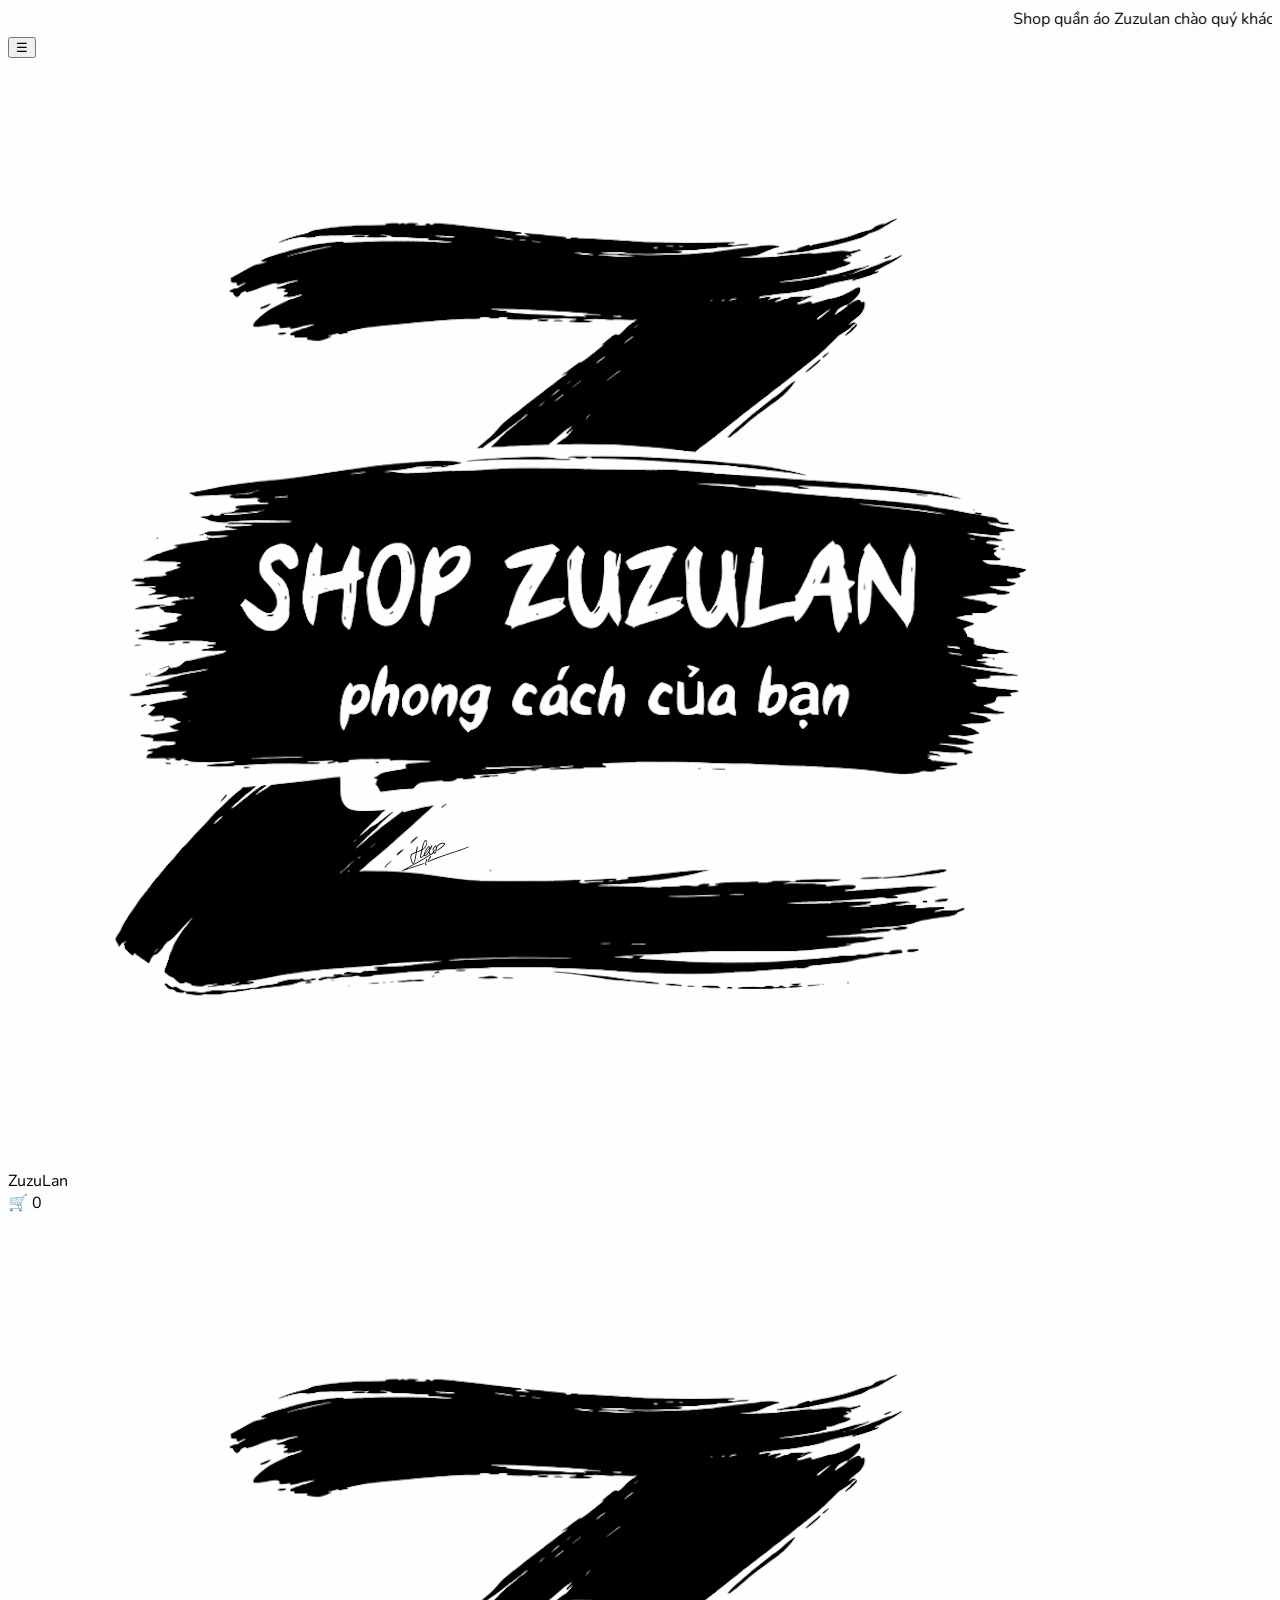
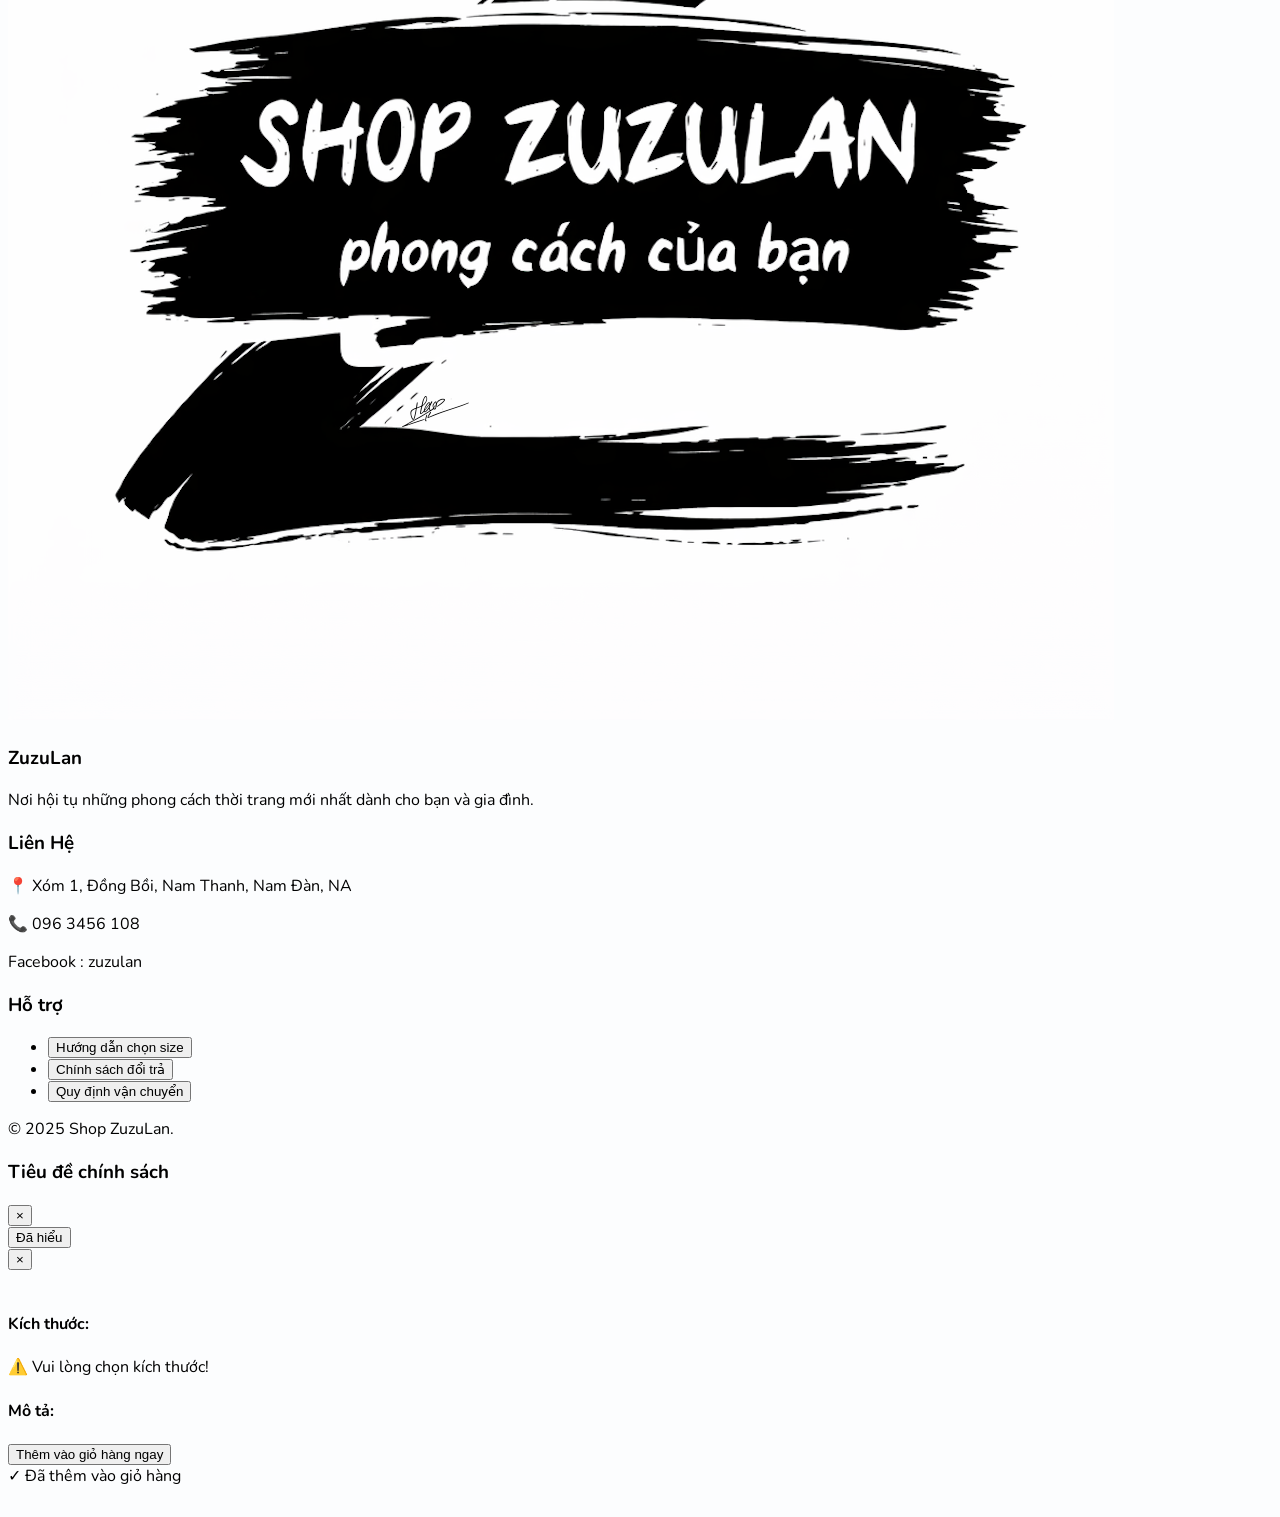
==== index.html @ a2e3ffab "fix price" ====
<!DOCTYPE html>
<html lang="vi">
<head>
    <meta charset="UTF-8">
    <meta name="viewport" content="width=device-width, initial-scale=1.0">
    <title>Shop ZuzuLan - Thời trang mọi lứa tuổi</title>
    
    <!-- Tailwind CSS -->
    <script src="https://cdn.tailwindcss.com"></script>
    
    <!-- Chart.js -->
    <!-- <script src="https://cdn.jsdelivr.net/npm/chart.js"></script> -->

    <!-- Google Fonts -->
    <link rel="preconnect" href="https://fonts.googleapis.com">
    <link rel="preconnect" href="https://fonts.gstatic.com" crossorigin>
    <link href="https://fonts.googleapis.com/css2?family=Nunito:wght@400;600;700&family=Playfair+Display:ital,wght@0,400;0,700;1,400&display=swap" rel="stylesheet">

    <!-- Cấu hình Tailwind -->
    <script>
        tailwind.config = {
            theme: {
                extend: {
                    colors: {
                        primary: '#5dade2',
                        primaryDark: '#2e86c1',
                        secondary: '#34495e',
                        bgLight: '#fcfdfe',
                        accent: '#ff6b6b',
                    },
                    fontFamily: {
                        sans: ['Nunito', 'sans-serif'],
                        serif: ['Playfair Display', 'serif'],
                    }
                }
            }
        }
    </script>

    <style>
        body { font-family: 'Nunito', sans-serif; background-color: #fcfdfe; }
        .chart-container { position: relative; width: 100%; max-width: 600px; margin: 0 auto; height: 300px; }
        .no-scrollbar::-webkit-scrollbar { display: none; }
        .no-scrollbar { -ms-overflow-style: none; scrollbar-width: none; }
        
        .thumb-selected { 
            border-color: #5dade2 !important; 
            transform: scale(1.1); 
            opacity: 1;
        }
        .thumb-item {
            opacity: 0.7;
            transition: all 0.2s;
        }
        .thumb-item:hover {
            opacity: 1;
        }
        
        /* CSS NÚT SIZE */
        .size-btn {
            border: 1px solid #ddd;
            padding: 8px 16px;
            border-radius: 8px;
            cursor: pointer;
            transition: all 0.2s;
            font-weight: bold;
            color: #666;
            background-color: #fff;
            white-space: nowrap;
        }
        .size-btn:hover {
            border-color: #5dade2;
            color: #5dade2;
            background-color: #f0f9ff;
        }
        .size-btn.active {
            background-color: #5dade2;
            color: white;
            border-color: #5dade2;
            box-shadow: 0 2px 4px rgba(93, 173, 226, 0.4);
        }

        #toast { transition: all 0.3s ease-in-out; }



        /* --- Ảnh Hiển Thị Hết --- */
        /* @media (max-width: 640px) {
            .hero-bg {
                /* Hiển thị 100% chiều rộng, chiều cao tự động */
                /* background-size: 100% auto;  */
                /* Đẩy ảnh lên trên cùng */
                /* background-position: center top;  */
                /* Nếu ảnh banner màu sáng, đổi màu chữ thành đen để dễ đọc */
                /* color: #333 !important; */ 
            /* }
        } */
        
        .hero-overlay {
            position: absolute;
            inset: 0;
            /* background-color: rgba(0, 0, 0, 0.5); */
            /* Thay màu xám cũ bằng Gradient Xanh Tím */
            background: linear-gradient(to bottom, rgba(93, 173, 226, 0.3), rgba(74, 0, 224, 0.8));
            border-radius: 1.5rem;
        }
        
        .hero-content {
            position: relative;
            z-index: 10;
        }

        .category-text {
            font-size: 1.125rem !important;
        }
        @media (min-width: 768px) {
            .category-text {
                font-size: 1.5rem !important;
            }
        }

        /* MENU MOBILE */
        #mobile-menu {
            width: 100%;
            background-color: white;
            border-top: 1px solid #eee;
            border-bottom: 1px solid #eee;
        }
        
        #mobile-menu.hidden {
            display: none;
        }
        
        .mobile-nav-link {
            display: block;
            padding: 15px 20px;
            font-size: 1.1rem;
            color: #34495e;
            border-bottom: 1px solid #f9f9f9;
            font-weight: 600;
            text-align: left;
            transition: all 0.2s;
        }
        .mobile-nav-link:last-child {
            border-bottom: none;
        }
        .mobile-nav-link:hover {
            color: #5dade2;
            background-color: #fcfcfc;
            padding-left: 25px;
        }

        /* Style cho lựa chọn phương thức mua hàng */
        .method-option {
            border: 2px solid #ddd;
            border-radius: 12px;
            padding: 15px;
            cursor: pointer;
            transition: all 0.2s;
            display: flex;
            align-items: center;
            justify-content: center;
            gap: 8px;
            font-weight: 600;
        }
        .method-option:hover {
            border-color: #5dade2;
            background-color: #f0f9ff;
        }
        .method-option.selected {
            border-color: #5dade2;
            background-color: #f0f9ff;
            box-shadow: 0 4px 6px -1px rgba(93, 173, 226, 0.2);
            color: #2e86c1;
        }
        
        /* Animation fade in cho các trang */
        .animate-fade-in {
            animation: fadeIn 0.5s ease-out forwards;
        }
        @keyframes fadeIn {
            from { opacity: 0; transform: translateY(10px); }
            to { opacity: 1; transform: translateY(0); }
        }
/* phóng to bằng 2 ngón tay */
          #zoom-img {
            touch-action: pinch-zoom;
          }

/* =========================
   GIẢM FONT & NÚT TRONG MODAL (MOBILE)
   ========================= */
@media (max-width: 640px) {

  /* tiêu đề sản phẩm */
  #modal-title {
    font-size: 1.0rem;
  }

  /* giá */
  #modal-price {
    font-size: 1.05rem;
  }

  /* mô tả */
  #modal-desc {
    font-size: 0.9rem;
  }

  /* nút chọn size */
  .size-btn {
    font-size: 0.85rem;
    padding: 6px 12px;
  }

  /* nút thêm giỏ hàng */
  #modal-add-btn {
    font-size: 0.95rem;
    padding: 10px;
  }
}


/* =========================
   THU NHỎ ẢNH THUMBNAIL (MOBILE)
   ========================= */
@media (max-width: 640px) {

  /* vùng chứa thumbnail */
  #modal-thumbnails {
    gap: 3px;
    padding: 2px;
  }

  /* mỗi thumbnail */
  #modal-thumbnails img {
    width: 40px;
    height: 40px;
    object-fit: cover;
    border-radius: 3px;
  }

  /* nếu thumbnail là button */
  #modal-thumbnails button {
    padding: 1px;
  }
}
        
</style>
    
</head>
<body class="text-gray-700 flex flex-col min-h-screen relative">

    <!-- TOP BAR -->
    <!-- <div class="bg-primary text-white py-2 font-bold text-lg overflow-hidden">
        <marquee direction="left" scrollamount="12">
            Shop quần áo Zuzulan chào quý khách, chúc quý khách mua sắm vui vẻ! Đồ mua tại shop sẽ được sửa miễn phí
        </marquee>
    </div>
-->

    <div class="bg-primary text-white py-2 font-bold text-lg overflow-hidden">
    <marquee direction="left" scrollamount="12">
        <span>Shop quần áo Zuzulan chào quý khách, chúc quý khách mua sắm vui vẻ!</span>
        
        <span class="text-yellow-300 mx-4">Đồ mua tại shop sẽ được sửa miễn phí!</span>
        
        <span class="text-lime-300">Có thể chọn màu lúc thanh toán!</span>
    </marquee>
    </div>

    <!-- HEADER -->
    <header class="bg-white shadow-sm sticky top-0 z-50">
        <div class="container mx-auto px-4 py-3 grid grid-cols-3 items-center">
            <!-- Trái: Menu -->
            <div class="justify-self-start">
                <button class="text-3xl text-primary focus:outline-none hover:text-primaryDark transition" onclick="document.getElementById('mobile-menu').classList.toggle('hidden')">
                    ☰
                </button>
            </div>

            <!-- Giữa: Logo -->
            <div class="justify-self-center flex items-center gap-4 cursor-pointer group" onclick="app.navigate('home')">

                <div class="w-20 h-20 sm:w-25 sm:h-25 rounded-full overflow-hidden border-2 border-primary p-1 bg-white">
                    <img src="images/logo.png" alt="ZuzuLan" class="w-full h-full object-contain rounded-full"> 
                </div>


                
                <div class="text-2xl sm:text-4xl font-bold text-primary font-serif uppercase tracking-wider hidden xs:block group-hover:text-primaryDark transition">
                    ZuzuLan
                </div>
            </div>

            <!-- Phải: Giỏ hàng -->
            <div class="justify-self-end">
                <div class="relative cursor-pointer group" onclick="app.navigate('cart')">
                    <span class="text-3xl text-gray-700 group-hover:text-primary transition">🛒</span>
                    <span id="cart-count" class="absolute -top-2 -right-2 bg-accent text-white text-xs w-5 h-5 flex items-center justify-center rounded-full font-bold shadow-sm">0</span>
                </div>
            </div>
        </div>

        <!-- Menu Mobile -->
        <div id="mobile-menu" class="hidden">
            <button onclick="app.filterByCategory('kids')" class="mobile-nav-link">Trẻ em</button>
            <button onclick="app.filterByCategory('adult')" class="mobile-nav-link">Nữ</button>
            <button onclick="app.filterByCategory('men')" class="mobile-nav-link">Nam</button>
            <button onclick="app.filterByCategory('other')" class="mobile-nav-link">Sản Phẩm Khác</button>
            <button onclick="app.filterByCategory('new')" class="mobile-nav-link text-primary">Hàng mới về</button>
            <button onclick="app.navigate('cart')" class="mobile-nav-link text-accent">Xem Giỏ Hàng</button>
        </div>
    </header>

    <!-- MAIN CONTENT -->
    <main id="app-container" class="flex-grow container mx-auto px-4 py-4">
        <!-- JS sẽ điền nội dung vào đây -->
    </main>

    </div>
</div>

    <!-- FOOTER -->
    <footer class="bg-gray-800 text-white py-10 mt-auto">
        <div class="container mx-auto px-4 grid grid-cols-1 md:grid-cols-3 gap-8">
            <div>
                        <div class="flex items-center gap-3 mb-4">
                        <!-- <div class="w-12 h-12 bg-white rounded-full flex items-center justify-center overflow-hidden p-1">
                            <img src="images/logo.png" alt="Logo ZuzuLan" class="w-full h-full object-contain">
                        </div> -->

                <div class="w-12 h-12 sm:w-15 sm:h-15 rounded-full overflow-hidden border-2 border-primary p-1 bg-white">
                    <img src="images/logo.png" alt="ZuzuLan" class="w-full h-full object-contain rounded-full"> 
                </div>
                        
                        <h3 class="text-2xl font-bold text-white font-serif">ZuzuLan</h3>
                    </div>
                <!-- <h3 class="text-xl font-bold mb-4 border-b-2 border-primary inline-block pb-1">Về ZuzuLan</h3> -->
                <p class="text-gray-300 text-sm leading-relaxed">Nơi hội tụ những phong cách thời trang mới nhất dành cho bạn và gia đình.</p>
            </div>
            <div>
                <h3 class="text-xl font-bold mb-4 border-b-2 border-primary inline-block pb-1">Liên Hệ</h3>
                <p class="text-gray-300 text-sm">📍 Xóm 1, Đồng Bồi, Nam Thanh, Nam Đàn, NA</p>
                <p class="text-gray-300 text-sm">📞 096 3456 108</p>
                <p class="text-gray-300 text-sm">Facebook : zuzulan</p>
            </div>
            <div>
                <h3 class="text-xl font-bold mb-4 border-b-2 border-primary inline-block pb-1">Hỗ trợ</h3>
                <!-- <p class="text-gray-300 text-sm">Đang phục vụ hàng ngàn khách hàng.</p> -->
                <ul class="space-y-2 text-sm">

                    <!-- Gọi hàm showPolicy('size') -->
                        <li><button onclick="app.showPolicy('size')" class="hover:text-primary transition text-left w-full">Hướng dẫn chọn size</button></li>
                        <!-- Gọi hàm showPolicy('return') -->
                        <li><button onclick="app.showPolicy('return')" class="hover:text-primary transition text-left w-full">Chính sách đổi trả</button></li>
                        <!-- Gọi hàm showPolicy('shipping') -->
                        <li><button onclick="app.showPolicy('shipping')" class="hover:text-primary transition text-left w-full">Quy định vận chuyển</button></li>
                    
                        <!-- <li><a href="#" class="hover:text-primary transition">Chính sách đổi trả</a></li>
                        <li><a href="#" class="hover:text-primary transition">Quy định vận chuyển</a></li> -->
                </ul>
            </div>
        </div>
        <div class="text-center text-gray-500 text-xs mt-10 pt-4 border-t border-gray-700">
            © 2025 Shop ZuzuLan.
        </div>
    </footer>

    <!-- (MỚI) MODAL POPUP THÔNG TIN CHÍNH SÁCH -->
    <!-- Đây là phần thêm vào để hiện nội dung khi bấm vào link hỗ trợ -->
    <div id="policy-modal" class="fixed inset-0 z-[110] hidden bg-black bg-opacity-60 backdrop-blur-sm flex items-center justify-center p-4 transition-opacity duration-300 opacity-0">
        <div class="bg-white rounded-xl shadow-2xl w-full max-w-2xl max-h-[85vh] flex flex-col relative transform transition-transform duration-300 scale-95">
            <!-- Header Modal -->
            <div class="flex justify-between items-center p-5 border-b">
                <h3 id="policy-title" class="text-2xl font-bold text-secondary font-serif">Tiêu đề chính sách</h3>
                <button onclick="app.closePolicy()" class="text-gray-400 hover:text-red-500 transition text-3xl font-bold leading-none">&times;</button>
            </div>
            <!-- Body Modal -->
            <div class="p-6 overflow-y-auto custom-scrollbar text-gray-700 leading-relaxed space-y-4" id="policy-content">
                <!-- Nội dung sẽ được JS chèn vào đây -->
            </div>
            <!-- Footer Modal -->
            <div class="p-4 border-t bg-gray-50 flex justify-end rounded-b-xl">
                <button onclick="app.closePolicy()" class="bg-primary hover:bg-primaryDark text-white px-6 py-2 rounded-full font-bold transition shadow">Đã hiểu</button>
            </div>
        </div>
    </div>

    
<!-- MODAL POPUP CHI TIẾT SẢN PHẨM -->
<div id="product-modal"
     class="fixed inset-0 z-[100] hidden bg-black bg-opacity-60 backdrop-blur-sm
            flex items-center justify-center p-1 md:p-4 transition-opacity duration-300 opacity-0">

    <div class="bg-white rounded-lg shadow-lg w-full
            max-w-2xl md:max-w-4xl lg:max-w-5xl
            max-h-[90vh] overflow-hidden
            flex flex-col md:flex-row relative
            transform transition-transform duration-300 scale-95">


        <button onclick="app.closeModal()"
        class="absolute top-4 right-4 md:top-4 md:right-4
               text-white bg-black/40 hover:bg-black/60
               w-9 h-9 md:w-11 md:h-11
               flex items-center justify-center
               rounded-full text-2xl md:text-3xl font-bold z-20">
            &times;
        </button>


        <div class="w-full md:w-1/2 bg-gray-100 flex flex-col p-2 md:p-4">

                
                 <!-- phóng to ảnh -->
                <div class="flex-grow flex items-center justify-center mb-2 md:mb-10 max-h-[70vh] bg-white rounded-lg shadow-inner p-2">
                <img id="modal-img"
                     src=""
                     class="max-h-[50vh] md:max-h-[90vh] max-w-full object-contain cursor-zoom-in transition-all duration-300">

                <!-- <img id="modal-img" src="" class="max-h-full max-w-full object-contain cursor-zoom-in transition-all duration-300"> -->
                <!-- end phóng to ảnh -->
                    
                </div>
                <!-- <div class="flex gap-3 justify-center overflow-x-auto py-2 px-2" id="modal-thumbnails"> -->
                <div class="flex gap-2 md:gap-3 justify-center overflow-x-auto py-1 md:py-2 px-1 md:px-2" id="modal-thumbnails">


                    <!-- JS sẽ tạo ảnh nhỏ vào đây -->


                </div>
            </div>
            <!-- <div class="w-full md:w-1/2 p-8 flex flex-col overflow-y-auto no-scrollbar"> -->
            <div class="w-full md:w-1/2 p-4 md:p-8 flex flex-col overflow-y-auto no-scrollbar">

                <h2 id="modal-title" class="text-3xl font-bold text-secondary font-serif mb-2"></h2>
                <div class="text-primary font-bold text-2xl mb-4" id="modal-price"></div>
                
                <!-- KHU VỰC CHỌN SIZE -->
                <div class="mb-6">
                    <h4 class="font-bold text-gray-800 mb-2">Kích thước:</h4>
                    <div id="modal-sizes" class="flex flex-wrap gap-2"></div>
                    <p id="size-error" class="text-red-500 text-sm mt-2 hidden animate-bounce">⚠️ Vui lòng chọn kích thước!</p>
                </div>

                <div class="mb-6"><h4 class="font-bold text-gray-800 mb-2">Mô tả:</h4><p id="modal-desc" class="text-gray-600 italic"></p></div>
                <div class="mt-auto"><button id="modal-add-btn" class="w-full bg-primary hover:bg-primaryDark text-white font-bold py-3 rounded-full shadow-lg transition transform hover:-translate-y-1">Thêm vào giỏ hàng ngay</button></div>
            </div>
        </div>
    </div>

    <!-- TOAST NOTIFICATION -->
    <div id="toast" class="fixed bottom-10 left-1/2 transform -translate-x-1/2 bg-green-600 text-white px-6 py-3 rounded-full shadow-2xl opacity-0 pointer-events-none z-[200] flex items-center gap-3 border-2 border-white">
        <span class="text-xl bg-white rounded-full w-6 h-6 flex items-center justify-center text-green-600 text-xs">✓</span>
        <span id="toast-message" class="font-bold">Đã thêm vào giỏ hàng</span>
    </div>

    <!-- SCRIPT -->
<script>
// (MỚI) 1. Thêm dữ liệu nội dung chính sách
        const policyData = {
            size: {
                title: "Hướng Dẫn Chọn Size",
                content: `
                    <p>Chào bạn, để chọn được size đồ vừa vặn nhất, ZuzuLan gợi ý bạn tham khảo bảng size chung dưới đây. Tuy nhiên, tùy vào form dáng từng sản phẩm mà sẽ có sự chênh lệch nhỏ (1-2cm).</p>
                    <h4 class="font-bold mt-4 mb-2 text-primaryDark">1. Bảng size Trẻ Em:</h4>
                    <ul class="list-disc pl-5 space-y-1">
                        <li><strong>Size 80 (9-11kg):</strong> Bé cao 75-80cm</li>
                        <li><strong>Size 90 (11-13kg):</strong> Bé cao 80-90cm</li>
                        <li><strong>Size 100 (13-15kg):</strong> Bé cao 90-100cm</li>
                        <li><strong>Size 110 (16-19kg):</strong> Bé cao 100-110cm</li>
                    </ul>
                    <h4 class="font-bold mt-4 mb-2 text-primaryDark">2. Bảng size Người Lớn (Nữ):</h4>
                    <ul class="list-disc pl-5 space-y-1">
                        <li><strong>Size S:</strong> Dưới 48kg, cao dưới 1m58</li>
                        <li><strong>Size M:</strong> 48-54kg, cao 1m55-1m62</li>
                        <li><strong>Size L:</strong> 55-60kg, cao 1m58-1m65</li>
                        <li><strong>Size XL:</strong> 60-65kg, cao trên 1m60</li>
                    </ul>
                    <p class="mt-4 italic text-sm bg-yellow-50 p-3 rounded border border-yellow-200">💡 Mẹo nhỏ: Nếu bạn phân vân giữa 2 size, hãy chọn size lớn hơn để mặc thoải mái nhé!</p>
                `
            },
            return: {
                title: "Chính Sách Đổi Trả",
                content: `
                    <p>ZuzuLan luôn mong muốn mang lại sự hài lòng tuyệt đối cho khách hàng. Dưới đây là quy định đổi trả hàng:</p>
                    <h4 class="font-bold mt-4 mb-2 text-primaryDark">1. Điều kiện đổi hàng:</h4>
                    <ul class="list-disc pl-5 space-y-1">
                        <li>Sản phẩm còn nguyên tem mác, chưa qua sử dụng, giặt ủi.</li>
                        <li>Thời gian đổi hàng: Trong vòng <strong>3 ngày</strong> kể từ khi nhận hàng.</li>
                        <li>Có video quay lại quá trình mở gói hàng (để đối chiếu nếu hàng lỗi).</li>
                    </ul>
                    <h4 class="font-bold mt-4 mb-2 text-primaryDark">2. Các trường hợp được hỗ trợ:</h4>
                    <ul class="list-disc pl-5 space-y-1">
                        <li>Shop gửi sai mẫu, sai màu, sai size.</li>
                        <li>Sản phẩm bị lỗi do nhà sản xuất (rách, bẩn, lỗi đường may).</li>
                    </ul>
                    <h4 class="font-bold mt-4 mb-2 text-primaryDark">3. Chi phí đổi trả:</h4>
                    <ul class="list-disc pl-5 space-y-1">
                        <li>Lỗi do shop: Shop chịu 100% phí ship 2 chiều.</li>
                        <li>Khách muốn đổi size/mẫu (không do lỗi): Khách hàng vui lòng thanh toán phí ship 2 chiều.</li>
                    </ul>
                `
            },
            shipping: {
                title: "Quy Định Vận Chuyển",
                content: `
                    <p>ZuzuLan hợp tác với các đơn vị vận chuyển uy tín để giao hàng nhanh chóng đến tay bạn.</p>
                    <h4 class="font-bold mt-4 mb-2 text-primaryDark">1. Thời gian giao hàng:</h4>
                    <ul class="list-disc pl-5 space-y-1">
                        <li><strong>Nội thành (Nghệ An):</strong> 1-2 ngày.</li>
                        <li><strong>Các tỉnh thành khác:</strong> 3-5 ngày làm việc.</li>
                    </ul>
                    <h4 class="font-bold mt-4 mb-2 text-primaryDark">2. Phí vận chuyển:</h4>
                    <ul class="list-disc pl-5 space-y-1">
                        <li>Đồng giá <strong>30.000đ</strong> toàn quốc.</li>
                        <li><strong>Freeship</strong> cho đơn hàng từ 1.000.000đ trở lên.</li>
                    </ul>
                    <p class="mt-4">🚀 Đơn hàng sẽ được đóng gói và gửi đi vào 16h hàng ngày.</p>
                `
            },
        };
    
    
        const storeData = {
            products: [
                { id: 1, name: "Áo Len Sọc (1831#)", price: 150000, category: "kids", isNew: true, img: "product2.jpg", sizes: ["S", "M", "L"], desc: "Áo len sọc phong cách Hàn Quốc chất len mềm mịn" },
                { id: 2, name: "Quần Caro Ống Rộng", price: 180000, category: "adult", isNew: true, img: "product3.jpg", sizes: ["M", "L", "XL"], desc: "Quần caro ống rộng thời thượng vải thô đũi thoáng mát" },
                { id: 3, name: "Áo Khoác Phao Mùa Đông", price: 350000, category: "other", isNew: true, img: "product4.jpg", sizes: ["L", "XL", "2XL"], desc: "Áo phao 3 lớp siêu nhẹ chống thấm nước ấm áp" },
                { id: 4, name: "Váy Công Chúa Elsa", price: 220000, category: "kids", isNew: true, img: "product5.jpg", sizes: ["Size 2", "Size 4", "Size 6"], desc: "Váy đầm công chúa lộng lẫy cho bé đi dự tiệc" },
                ],
            cart: JSON.parse(localStorage.getItem("zuzulan_cart")) || []
        };

        // Hàm tạo thẻ sản phẩm (Tách ra để tránh lỗi context)
        // function createProductCard(p) {
        //     return `
        //         <div class="bg-white rounded-xl overflow-hidden shadow border flex flex-col h-full group hover:shadow-xl transition duration-300">
        //             <div class="relative overflow-hidden cursor-pointer h-64 bg-gray-100" onclick="app.openModal(${p.id})">
        //                 <img src="${p.img}" class="w-full h-full object-cover transition-transform duration-500 group-hover:scale-110" onerror="this.src='https://via.placeholder.com/300x300?text=IMG'">
        //             </div>
        //             <div class="p-5 flex flex-col flex-grow text-center">
        //                 <h3 class="text-lg font-bold text-secondary mb-2 line-clamp-2 h-14 overflow-hidden">${p.name}</h3>
        //                 <div class="text-accent font-bold text-xl mb-4">${p.price.toLocaleString('vi-VN')}₫</div>
        //                 <button onclick="app.openModal(${p.id})" class="mt-auto w-full border-2 border-primary text-primary font-bold py-2 rounded-full hover:bg-primary hover:text-white transition uppercase text-xs tracking-wider">Xem Chi Tiết</button>
        //             </div>
        //         </div>`;
        // }



        // Hàm tạo thẻ sản phẩm (ĐÃ SỬA: Logic hiển thị giá)
        function createProductCard(p) {
            // Logic kiểm tra giá
            let priceDisplay;
            if (p.price && p.price > 0) {
                priceDisplay = `${p.price.toLocaleString('vi-VN')}₫`;
            } else {
                priceDisplay = `<span class="text-red-500 font-bold">Liên Hệ</span>`;
            }

            return `
                <div class="bg-white rounded-xl overflow-hidden shadow border flex flex-col h-full group hover:shadow-xl transition duration-300">
                    <div class="relative overflow-hidden cursor-pointer h-64 bg-gray-100" onclick="app.openModal(${p.id})">
                        <img src="${p.img}" class="w-full h-full object-cover transition-transform duration-500 group-hover:scale-110" onerror="this.src='https://via.placeholder.com/300x300?text=IMG'">
                    </div>
                    <div class="p-5 flex flex-col flex-grow text-center">
                        <h3 class="text-lg font-bold text-secondary mb-2 line-clamp-2 h-14 overflow-hidden">${p.name}</h3>
                        
                        <div class="text-accent font-bold text-xl mb-4">${priceDisplay}</div>
                        
                        <button onclick="app.openModal(${p.id})" class="mt-auto w-full border-2 border-primary text-primary font-bold py-2 rounded-full hover:bg-primary hover:text-white transition uppercase text-xs tracking-wider">Xem Chi Tiết</button>
                    </div>
                </div>`;
        }



        const app = {
            container: document.getElementById('app-container'),
            currentFilter: 'all',
            selectedSize: null,
            purchaseMethod: 'shipping', 
            
            init() {
                const isValidCart = storeData.cart.every(item => item.id && item.price);
                if (!isValidCart) {
                    storeData.cart = [];
                    this.saveCart();
                }
                this.updateCartCount();
                this.navigate('home');
            },

            // (MỚI) 3. Thêm hàm xử lý hiện/ẩn modal chính sách
            showPolicy(type) {
                const data = policyData[type]; // Lấy nội dung từ biến policyData
                if (data) {
                    // Điền tiêu đề và nội dung vào modal
                    document.getElementById('policy-title').innerText = data.title;
                    document.getElementById('policy-content').innerHTML = data.content;
                    
                    // Hiện modal lên
                    const modal = document.getElementById('policy-modal');
                    modal.classList.remove('hidden');
                    // Timeout nhỏ để animation hiện ra mượt mà
                    setTimeout(() => {
                        modal.classList.remove('opacity-0');
                        modal.querySelector('div').classList.replace('scale-95', 'scale-100');
                    }, 10);
                }
            },

            closePolicy() {
                // Ẩn modal đi
                const modal = document.getElementById('policy-modal');
                modal.classList.add('opacity-0');
                modal.querySelector('div').classList.replace('scale-100', 'scale-95');
                setTimeout(() => {
                    modal.classList.add('hidden');
                }, 300);
            },
            // ------------------------------------------

            
            showToast(message, isError = false) {
                const toast = document.getElementById('toast');
                const toastMsg = document.getElementById('toast-message');
                if(isError) {
                    toast.classList.remove('bg-green-600'); toast.classList.add('bg-red-600');
                    toast.querySelector('span').innerText = '!';
                    toast.querySelector('span').classList.add('text-red-600');
                    toast.querySelector('span').classList.remove('text-green-600');
                } else {
                    toast.classList.add('bg-green-600'); toast.classList.remove('bg-red-600');
                    toast.querySelector('span').innerText = '✓';
                    toast.querySelector('span').classList.add('text-green-600');
                    toast.querySelector('span').classList.remove('text-red-600');
                }
                toastMsg.innerText = message;
                toast.classList.remove('opacity-0', 'translate-y-10'); toast.classList.add('opacity-100', 'translate-y-0');
                setTimeout(() => { toast.classList.remove('opacity-100', 'translate-y-0'); toast.classList.add('opacity-0', 'translate-y-10'); }, 1500);
            },

            navigate(view) {
                if(!this.container) this.container = document.getElementById('app-container');
                this.container.innerHTML = '';
                document.getElementById('mobile-menu').classList.add('hidden');
                
                try {
                    switch(view) {
                        case 'home': this.renderDashboard(); break;
                        case 'shop': this.renderShop(); break;
                        case 'cart': this.renderCart(); break;
                        case 'checkout': this.renderCheckout(); break;
                        case 'thankyou': this.renderThankYou(); break;
                    }
                } catch (e) {
                    console.error("Lỗi hiển thị:", e);
                    this.container.innerHTML = `<div class="text-center py-10 text-red-500">Có lỗi xảy ra khi tải trang: ${e.message}</div>`;
                }
                window.scrollTo(0, 0);
            },

            filterByCategory(category) {
                this.currentFilter = category;
                this.renderShop();
                const shopGrid = document.getElementById('shop-grid');
                if (shopGrid) {
                    const headerOffset = 150; 
                    const elementPosition = shopGrid.getBoundingClientRect().top;
                    const offsetPosition = elementPosition + window.pageYOffset - headerOffset;
                    window.scrollTo({ top: offsetPosition, behavior: "smooth" });
                }
                document.getElementById('mobile-menu').classList.add('hidden');
            },

            // renderNavBar(activeTab) {
            //     if (activeTab === 'cart' || activeTab === 'checkout' || activeTab === 'thankyou') return ''; 
            //     return `
            //         <div class="flex justify-center gap-1 sm:gap-2 mb-6 border-b pb-3 overflow-x-auto px-2">
            //             <button onclick="app.filterByCategory('kids')" class="category-text px-3 py-1.5 rounded-full font-bold transition whitespace-nowrap border-2 ${this.currentFilter === 'kids' && activeTab === 'shop' ? 'bg-primary text-white border-primary shadow-md' : 'border-transparent text-secondary hover:bg-gray-100'}">Trẻ em</button>
            //             <button onclick="app.filterByCategory('adult')" class="category-text px-3 py-1.5 rounded-full font-bold transition whitespace-nowrap border-2 ${this.currentFilter === 'adult' && activeTab === 'shop' ? 'bg-primary text-white border-primary shadow-md' : 'border-transparent text-secondary hover:bg-gray-100'}">Nữ</button>
            //             <button onclick="app.filterByCategory('men')" class="category-text px-3 py-1.5 rounded-full font-bold transition whitespace-nowrap border-2 ${this.currentFilter === 'men' && activeTab === 'shop' ? 'bg-primary text-white border-primary shadow-md' : 'border-transparent text-secondary hover:bg-gray-100'}">Nam</button>
            //             <button onclick="app.filterByCategory('other')" class="category-text px-3 py-1.5 rounded-full font-bold transition whitespace-nowrap border-2 ${this.currentFilter === 'other' && activeTab === 'shop' ? 'bg-primary text-white border-primary shadow-md' : 'border-transparent text-secondary hover:bg-gray-100'}">Sản Phẩm Khác</button>
            //         </div>
            //     `;
            // },



            // renderNavBar(activeTab) {
            //     if (activeTab === 'cart' || activeTab === 'checkout' || activeTab === 'thankyou') return ''; 
                
            //     return `
            //         <div class="flex justify-center gap-2 md:gap-8 mb-8 border-b-2 border-dashed border-gray-100 pb-5 overflow-x-auto px-2 scrollbar-hide">
                        
            //             <button onclick="app.filterByCategory('kids')" 
            //                     class="px-5 py-2 md:px-10 md:py-4 rounded-full font-bold transition-all duration-300 whitespace-nowrap border-2 uppercase tracking-wide md:text-2xl 
            //                     ${this.currentFilter === 'kids' && activeTab === 'shop' 
            //                         ? 'bg-primary text-white border-primary shadow-xl transform scale-105' 
            //                         : 'bg-white border-gray-200 text-gray-500 hover:text-primary hover:border-primary hover:shadow-lg hover:-translate-y-1'}">
            //                 👶 Trẻ em
            //             </button>
                        
            //             <button onclick="app.filterByCategory('adult')" 
            //                     class="px-5 py-2 md:px-10 md:py-4 rounded-full font-bold transition-all duration-300 whitespace-nowrap border-2 uppercase tracking-wide md:text-2xl 
            //                     ${this.currentFilter === 'adult' && activeTab === 'shop' 
            //                         ? 'bg-accent text-white border-accent shadow-xl transform scale-105' 
            //                         : 'bg-white border-gray-200 text-gray-500 hover:text-accent hover:border-accent hover:shadow-lg hover:-translate-y-1'}">
            //                 👗 Nữ
            //             </button>
                        
            //             <button onclick="app.filterByCategory('men')" 
            //                     class="px-5 py-2 md:px-10 md:py-4 rounded-full font-bold transition-all duration-300 whitespace-nowrap border-2 uppercase tracking-wide md:text-2xl 
            //                     ${this.currentFilter === 'men' && activeTab === 'shop' 
            //                         ? 'bg-secondary text-white border-secondary shadow-xl transform scale-105' 
            //                         : 'bg-white border-gray-200 text-gray-500 hover:text-secondary hover:border-secondary hover:shadow-lg hover:-translate-y-1'}">
            //                 👔 Nam
            //             </button>
                        
            //             <button onclick="app.filterByCategory('other')" 
            //                     class="px-5 py-2 md:px-10 md:py-4 rounded-full font-bold transition-all duration-300 whitespace-nowrap border-2 uppercase tracking-wide md:text-2xl 
            //                     ${this.currentFilter === 'other' && activeTab === 'shop' 
            //                         ? 'bg-gray-500 text-white border-gray-500 shadow-xl transform scale-105' 
            //                         : 'bg-white border-gray-200 text-gray-500 hover:text-gray-600 hover:border-gray-500 hover:shadow-lg hover:-translate-y-1'}">
            //                 ✨ Khác
            //             </button>
            //         </div>
            //     `;
            // },


            renderNavBar(activeTab) {
                if (activeTab === 'cart' || activeTab === 'checkout' || activeTab === 'thankyou') return ''; 
                
                return `
                    <div class="flex justify-start md:justify-center gap-2 md:gap-8 mb-4 md:mb-8 border-b-2 border-dashed border-gray-100 pb-3 md:pb-5 overflow-x-auto px-2 scrollbar-hide">
                        
                        <button onclick="app.filterByCategory('kids')" 
                                class="flex-shrink-0 px-3 py-1.5 md:px-10 md:py-4 rounded-full font-bold transition-all duration-300 border uppercase tracking-wide flex items-center gap-1
                                text-xs md:text-2xl
                                ${this.currentFilter === 'kids' && activeTab === 'shop' 
                                    ? 'bg-primary text-white border-primary shadow-md transform scale-105' 
                                    : 'bg-white border-gray-200 text-gray-500 hover:text-primary hover:border-primary'}">
                            <span>👶</span> <span>Trẻ em</span>
                        </button>
                        
                        <button onclick="app.filterByCategory('adult')" 
                                class="flex-shrink-0 px-3 py-1.5 md:px-10 md:py-4 rounded-full font-bold transition-all duration-300 border uppercase tracking-wide flex items-center gap-1
                                text-xs md:text-2xl
                                ${this.currentFilter === 'adult' && activeTab === 'shop' 
                                    ? 'bg-accent text-white border-accent shadow-md transform scale-105' 
                                    : 'bg-white border-gray-200 text-gray-500 hover:text-accent hover:border-accent'}">
                            <span>👗</span> <span>Nữ</span>
                        </button>
                        
                        <button onclick="app.filterByCategory('men')" 
                                class="flex-shrink-0 px-3 py-1.5 md:px-10 md:py-4 rounded-full font-bold transition-all duration-300 border uppercase tracking-wide flex items-center gap-1
                                text-xs md:text-2xl
                                ${this.currentFilter === 'men' && activeTab === 'shop' 
                                    ? 'bg-secondary text-white border-secondary shadow-md transform scale-105' 
                                    : 'bg-white border-gray-200 text-gray-500 hover:text-secondary hover:border-secondary'}">
                            <span>👔</span> <span>Nam</span>
                        </button>
                        
                        <button onclick="app.filterByCategory('other')" 
                                class="flex-shrink-0 px-3 py-1.5 md:px-10 md:py-4 rounded-full font-bold transition-all duration-300 border uppercase tracking-wide flex items-center gap-1
                                text-xs md:text-2xl
                                ${this.currentFilter === 'other' && activeTab === 'shop' 
                                    ? 'bg-gray-500 text-white border-gray-500 shadow-md transform scale-105' 
                                    : 'bg-white border-gray-200 text-gray-500 hover:text-gray-600 hover:border-gray-500'}">
                            <span>✨</span> <span>Khác</span>
                        </button>
                    </div>
                `;
            },



            renderDashboard() {
                this.container.innerHTML = `
                    <div class="space-y-4 animate-fade-in">

                        <div class="rounded-none md:rounded-3xl shadow-none md:shadow-sm overflow-hidden border-none md:border border-gray-100">
                            <img src="images/banner.jpg" alt="Banner ZuzuLan" class="w-full h-auto object-contain block">
                        </div>

                        <div class="mt-2">${this.renderNavBar('')}</div>

                        <div>
                            <div class="flex justify-between items-center mb-6">
                                
                                <h2 class="text-2xl md:text-3xl font-bold text-secondary font-serif">
                                    Hàng Mới Về
                                </h2>

                                <button onclick="app.filterByCategory('new')" 
                                        class="bg-primary hover:bg-primaryDark text-white text-sm md:text-base font-bold py-2 px-5 rounded-full shadow transition transform hover:scale-105">
                                    Xem tất cả
                                </button>

                            </div>

                            <div class="grid grid-cols-1 sm:grid-cols-2 md:grid-cols-4 gap-6">
                                ${storeData.products.slice(0, 4).map(p => createProductCard(p)).join('')}
                            </div>
                        </div>
                    </div>`;
            },


            renderShop() {
                let filteredProducts = storeData.products;
                if (this.currentFilter === 'new') {
                    filteredProducts = storeData.products.filter(p => p.isNew === true);
                } else if (this.currentFilter !== 'all') {
                    filteredProducts = storeData.products.filter(p => p.category === this.currentFilter);
                }

                let pageTitle = "Tất Cả Sản Phẩm";
                if(this.currentFilter === 'kids') pageTitle = "Thời Trang Trẻ Em";
                if(this.currentFilter === 'adult') pageTitle = "Thời Trang Nữ";
                if(this.currentFilter === 'men') pageTitle = "Thời Trang Nam";
                if(this.currentFilter === 'other') pageTitle = "Sản Phẩm Khác";
                if(this.currentFilter === 'new') pageTitle = "Hàng Mới Về";

                this.container.innerHTML = `
                    <div class="space-y-8 animate-fade-in">
                        ${this.renderNavBar('shop')}
                        <div class="text-center"><h2 class="text-3xl font-bold text-secondary font-serif mb-2">${pageTitle}</h2></div>
                        <div class="flex flex-col md:flex-row justify-center gap-4">
                            <input type="text" id="searchInput" placeholder="🔍 Tìm kiếm..." class="w-full md:w-80 px-4 py-3 border rounded-full focus:outline-none focus:border-primary shadow-sm" oninput="app.filterProducts()">
                        </div>
                        <div id="shop-grid" class="grid grid-cols-1 sm:grid-cols-2 md:grid-cols-3 lg:grid-cols-4 gap-6">
                            ${filteredProducts.length > 0 ? filteredProducts.map(p => createProductCard(p)).join('') : '<div class="col-span-full text-center py-10 text-gray-500">Không tìm thấy sản phẩm nào.</div>'}
                        </div>
                    </div>`;
            },

            renderCart() {
                const nav = this.renderNavBar('cart');
                if (!storeData.cart.length) {
                    this.container.innerHTML = `
                        ${nav}
                        <div class="flex flex-col items-center justify-center py-20 animate-fade-in"><div class="text-6xl mb-4">🛒</div><h2 class="text-2xl font-bold text-secondary mb-4">Giỏ hàng trống</h2><button onclick="app.navigate('shop')" class="bg-primary text-white font-bold py-2 px-6 rounded-full shadow">Mua sắm ngay</button></div>`;
                    return;
                }
                let total = 0;
                const rows = storeData.cart.map((item, index) => {
                    total += item.price * item.qty;
                    return `<tr class="border-b hover:bg-blue-50"><td class="py-4 px-2 flex items-center gap-3"><img src="${item.img}" class="w-12 h-12 rounded object-cover hidden sm:block" onerror="this.src='https://via.placeholder.com/60'"><div class="flex flex-col"><span class="font-bold text-sm">${item.name}</span><span class="text-xs text-gray-500">Size: ${item.size}</span></div></td><td class="py-4 px-2 text-sm">${item.price.toLocaleString('vi-VN')}₫</td><td class="py-4 px-2 flex items-center gap-1"><button onclick="app.changeQty(${index}, -1)" class="w-6 h-6 rounded bg-gray-200 font-bold hover:bg-gray-300">-</button><span class="w-6 text-center text-sm font-bold">${item.qty}</span><button onclick="app.changeQty(${index}, 1)" class="w-6 h-6 rounded bg-gray-200 font-bold hover:bg-gray-300">+</button></td><td class="py-4 px-2 font-bold text-accent text-sm">${(item.price*item.qty).toLocaleString('vi-VN')}₫</td><td class="py-4 px-2"><button onclick="app.removeItem(${index})" class="text-red-500 font-bold hover:text-red-700 text-xl">&times;</button></td></tr>`;
                }).join('');
                this.container.innerHTML = `${nav} <div class="max-w-4xl mx-auto animate-fade-in"><h2 class="text-2xl font-bold text-secondary mb-6 text-center">Giỏ Hàng</h2><div class="bg-white rounded-xl shadow overflow-hidden"><div class="overflow-x-auto"><table class="w-full text-left"><thead class="bg-blue-50 text-secondary text-xs uppercase"><tr><th class="py-3 px-2">Sản phẩm</th><th class="py-3 px-2">Giá</th><th class="py-3 px-2">SL</th><th class="py-3 px-2">Tổng</th><th></th></tr></thead><tbody>${rows}</tbody></table></div><div class="p-6 bg-gray-50 flex flex-col sm:flex-row justify-end items-center gap-4"><div class="text-lg">Tổng: <span class="font-bold text-accent text-xl">${total.toLocaleString('vi-VN')}₫</span></div><button onclick="app.navigate('checkout')" class="bg-primary text-white font-bold py-2 px-8 rounded-full shadow w-full sm:w-auto">Thanh Toán</button></div></div></div>`;
            },

            // renderCheckout() {
            //     this.container.innerHTML = `
            //     <div class="max-w-xl mx-auto animate-fade-in">
            //         <h2 class="text-2xl font-bold text-secondary mb-6 text-center">Thông Tin Giao Hàng</h2>
                    
            //         <form id="checkout-form" class="bg-white p-6 rounded-xl shadow border space-y-5">
            //             <input type="hidden" name="_subject" value="Đơn hàng mới từ shop ZuzuLan">
            //             <input type="hidden" name="_captcha" value="false">
            //             <input type="hidden" name="Thông tin đơn hàng" id="order_details">
            //             <input type="hidden" name="Tổng đơn hàng" id="total_price">
            //             <input type="hidden" name="Phương thức mua hàng" id="purchase_method_input">

            //             <div>
            //                 <label class="block font-bold text-base mb-3 text-primaryDark">Quý khách muốn nhận hàng theo hình thức nào?</label>
            //                 <div class="flex gap-4">
            //                     <div class="method-option flex-1 text-center py-3 border rounded cursor-pointer ${this.purchaseMethod==='shipping'?'selected':''}" onclick="app.setMethod('shipping')">
            //                         🚚 Giao hàng tận nơi
            //                     </div>
            //                     <div class="method-option flex-1 text-center py-3 border rounded cursor-pointer ${this.purchaseMethod==='hold'?'selected':''}" onclick="app.setMethod('hold')">
            //                         🏬 Tạm giữ hàng tại shop
            //                     </div>
            //                 </div>
            //             </div>

            //             <hr class="border-gray-100">

            //             <div><label class="block font-bold text-sm mb-1">Họ tên người nhận</label><input type="text" name="Tên" required class="w-full border p-2 rounded focus:ring-2 focus:ring-primary focus:outline-none"></div>
            //             <div><label class="block font-bold text-sm mb-1">Số điện thoại</label><input type="tel" name="SDT" required class="w-full border p-2 rounded focus:ring-2 focus:ring-primary focus:outline-none"></div>
                        
            //             <div id="address-group">
            //                 <label class="block font-bold text-sm mb-1">Địa chỉ giao hàng</label>
            //                 <textarea name="address" id="cust-addr" rows="2" required class="w-full border p-2 rounded focus:ring-2 focus:ring-primary focus:outline-none"></textarea>
            //             </div>
                        
            //             <button type="submit" class="w-full bg-primary hover:bg-primaryDark transition text-white font-bold py-3 rounded shadow mt-4 flex justify-center items-center">
            //                 Xác Nhận Đặt Hàng
            //             </button>
            //             <button type="button" onclick="app.navigate('cart')" class="w-full text-center text-sm text-gray-500 underline mt-2">Quay lại giỏ hàng</button>
            //         </form>
            //     </div>`;
                
            //     this.setMethod(this.purchaseMethod); 

            //     document.getElementById('checkout-form').addEventListener('submit', (e) => app.processCheckout(e));
            // },


            renderCheckout() {
                this.container.innerHTML = `
                <div class="max-w-xl mx-auto animate-fade-in">
                    <h2 class="text-2xl font-bold text-secondary mb-6 text-center">Thông Tin Giao Hàng</h2>
                    
                    <form id="checkout-form" class="bg-white p-6 rounded-xl shadow border space-y-5">
                        <input type="hidden" name="_subject" value="Đơn hàng mới từ shop ZuzuLan">
                        <input type="hidden" name="_captcha" value="false">
                        <input type="hidden" name="Thông tin đơn hàng" id="order_details">
                        <input type="hidden" name="Tổng đơn hàng" id="total_price">
                        <input type="hidden" name="Phương thức mua hàng" id="purchase_method_input">

                        <div>
                            <label class="block font-bold text-base mb-3 text-primaryDark">Quý khách muốn nhận hàng theo hình thức nào?</label>
                            <div class="flex gap-4">
                                <div class="method-option flex-1 text-center py-3 border rounded cursor-pointer ${this.purchaseMethod==='shipping'?'selected':''}" onclick="app.setMethod('shipping')">
                                    🚚 Giao hàng tận nơi
                                </div>
                                <div class="method-option flex-1 text-center py-3 border rounded cursor-pointer ${this.purchaseMethod==='hold'?'selected':''}" onclick="app.setMethod('hold')">
                                    🏬 Tạm giữ hàng tại shop
                                </div>
                            </div>
                        </div>

                        <hr class="border-gray-100">

                        <div><label class="block font-bold text-sm mb-1">Họ tên người nhận</label><input type="text" name="Tên" required class="w-full border p-2 rounded focus:ring-2 focus:ring-primary focus:outline-none"></div>
                        <div><label class="block font-bold text-sm mb-1">Số điện thoại</label><input type="tel" name="SDT" required class="w-full border p-2 rounded focus:ring-2 focus:ring-primary focus:outline-none"></div>
                        
                        <div id="address-group">
                            <label class="block font-bold text-sm mb-1">Địa chỉ giao hàng</label>
                            <textarea name="Địa chỉ" id="cust-addr" rows="2" required class="w-full border p-2 rounded focus:ring-2 focus:ring-primary focus:outline-none"></textarea>
                        </div>

                        <div>
                            <label class="block font-bold text-sm mb-1">Ghi chú đơn hàng (Tùy chọn)</label>
                            <textarea name="Ghi_chu" rows="2" placeholder="Ví dụ: Lấy áo màu xanh, giao vào giờ hành chính..." class="w-full border p-2 rounded focus:ring-2 focus:ring-primary focus:outline-none"></textarea>
                        </div>
                        <button type="submit" class="w-full bg-primary hover:bg-primaryDark transition text-white font-bold py-3 rounded shadow mt-4 flex justify-center items-center">
                            Xác Nhận Đặt Hàng
                        </button>
                        <button type="button" onclick="app.navigate('cart')" class="w-full text-center text-sm text-gray-500 underline mt-2">Quay lại giỏ hàng</button>
                    </form>
                </div>`;
                
                this.setMethod(this.purchaseMethod); 

                document.getElementById('checkout-form').addEventListener('submit', (e) => app.processCheckout(e));
            },
            

            renderThankYou() {
                this.container.innerHTML = `
                    <div class="flex flex-col items-center justify-center py-16 animate-fade-in text-center px-4">
                        <div class="w-24 h-24 bg-green-100 rounded-full flex items-center justify-center mb-6 shadow-inner animate-bounce">
                            <span class="text-5xl text-green-500">✓</span>
                        </div>
                        <h2 class="text-3xl font-bold text-secondary mb-4 font-serif">Cảm ơn bạn đã đặt hàng!</h2>
                        <p class="text-gray-600 mb-8 max-w-md mx-auto leading-relaxed">Đơn hàng của bạn đã được tiếp nhận và đang trong quá trình xử lý. Chúng tôi sẽ liên hệ với bạn qua số điện thoại sớm nhất có thể.</p>
                        
                        <div class="bg-blue-50 p-4 rounded-lg border border-blue-100 mb-8 max-w-sm w-full mx-auto">
                            <p class="text-sm text-blue-800 font-semibold">💖 Chúc bạn một ngày tốt lành!</p>
                        </div>

                        <div class="flex flex-col sm:flex-row gap-4 w-full sm:w-auto">
                            <button onclick="app.navigate('home')" class="bg-white border-2 border-gray-200 text-gray-600 font-bold py-3 px-8 rounded-full hover:bg-gray-50 hover:border-gray-300 transition shadow-sm">Về Trang Chủ</button>
                            <button onclick="app.navigate('shop')" class="bg-primary text-white font-bold py-3 px-8 rounded-full shadow-lg hover:bg-primaryDark transition transform hover:-translate-y-1">Tiếp Tục Mua Sắm</button>
                        </div>
                    </div>
                `;
            },

            setMethod(method) {
                this.purchaseMethod = method;
                document.querySelectorAll('.method-option').forEach(el => {
                    el.classList.remove('selected', 'ring-2', 'ring-primary', 'bg-blue-50');
                    if(el.getAttribute('onclick').includes(method)) el.classList.add('selected', 'ring-2', 'ring-primary', 'bg-blue-50');
                });
                const addrGroup = document.getElementById('address-group');
                const addrInput = document.getElementById('cust-addr');
                if(method === 'hold') {
                    addrGroup.classList.add('hidden');
                    addrInput.removeAttribute('required');
                } else {
                    addrGroup.classList.remove('hidden');
                    addrInput.setAttribute('required', 'true');
                }
            },

            filterProducts() {
                const search = document.getElementById('searchInput').value.toLowerCase();
                const filtered = storeData.products.filter(p => {
                    const matchSearch = p.name.toLowerCase().includes(search);
                    let matchCat = true;
                    if (this.currentFilter === 'new') matchCat = p.isNew === true;
                    else if (this.currentFilter !== 'all') matchCat = p.category === this.currentFilter;
                    return matchSearch && matchCat;
                });
                document.getElementById('shop-grid').innerHTML = filtered.length ? filtered.map(p => createProductCard(p)).join('') : `<div class="col-span-full text-center py-10 text-gray-500">Không tìm thấy sản phẩm.</div>`;
            },



openModal(id) {
                // this.selectedColor = null; //bắt chọn màu
                this.selectedSize = null; 
                const p = storeData.products.find(x => x.id === id);
                if (!p) return;
                
                document.getElementById('modal-img').src = p.img;
                
                // --- Xử lý phóng to ảnh ---
                document.getElementById('modal-img').onclick = () => {
                  document.getElementById('zoom-img').src = document.getElementById('modal-img').src;
                  document.getElementById('img-zoom').classList.remove('hidden');
                };
                const imgZoom = document.getElementById('img-zoom');
                const zoomImg = document.getElementById('zoom-img');
                imgZoom.addEventListener('click', () => { imgZoom.classList.add('hidden'); });
                zoomImg.addEventListener('click', e => { e.stopPropagation(); });
                zoomImg.addEventListener('touchstart', e => { e.stopPropagation(); });
                // ---------------------------
               
                document.getElementById('modal-title').innerText = p.name;

                // --- SỬA: LOGIC HIỂN THỊ GIÁ TRONG MODAL ---
                const priceEl = document.getElementById('modal-price');
                const addBtn = document.getElementById('modal-add-btn');
                
                let giaTri = Number(p.price);
                if (giaTri && giaTri > 0) {
                    // Nếu có giá: Hiện giá tiền + Hiện nút mua
                    priceEl.innerText = giaTri.toLocaleString('vi-VN') + '₫';
                    priceEl.classList.remove('text-red-500'); 
                    addBtn.classList.remove('hidden'); // Hiện nút mua
                } else {
                    // Nếu giá = 0: Hiện chữ Liên Hệ + Ẩn nút mua
                    priceEl.innerText = "Liên Hệ";
                    priceEl.classList.add('text-red-500'); // Đổi màu chữ thành đỏ
                    addBtn.classList.add('hidden'); // Ẩn nút mua để tránh khách đặt đơn 0đ
                }
                // -------------------------------------------

                document.getElementById('modal-desc').innerText = p.desc;
                const thumbs = document.getElementById('modal-thumbnails');
                thumbs.innerHTML = '';

                const images = p.images ? p.images : [p.img];

                // Ẩn thumbnail nếu chỉ có 1 ảnh
                if (images.length <= 1) {
                    thumbs.classList.add('hidden');
                } else {
                    thumbs.classList.remove('hidden');
                }         
                                
                images.forEach((src, idx) => {
                    const img = document.createElement('img');
                    img.src = src;
                    img.className = 'w-14 h-14 object-cover rounded border cursor-pointer thumb-item';

                    img.onclick = function() {
                        document.getElementById('modal-img').src = src;
                        thumbs.querySelectorAll('img').forEach(i => {
                            i.classList.remove('thumb-selected');
                            i.classList.add('border-transparent');
                        });
                        this.classList.add('thumb-selected');
                        this.classList.remove('border-transparent');
                    }
                    thumbs.appendChild(img);
                });

                const sizesDiv = document.getElementById('modal-sizes');
                sizesDiv.innerHTML = '';
                if(p.sizes && p.sizes.length > 0) {
                    p.sizes.forEach(size => {
                        const btn = document.createElement('div');
                        btn.className = 'size-btn';
                        btn.innerText = size;
                        btn.onclick = () => {
                            this.selectedSize = size;
                            document.querySelectorAll('.size-btn').forEach(b => b.classList.remove('active'));
                            btn.classList.add('active');
                            document.getElementById('size-error').classList.add('hidden');
                        }
                        sizesDiv.appendChild(btn);
                    });
                } else {
                    sizesDiv.innerHTML = '<span class="text-sm text-gray-500">Freesize</span>';
                    this.selectedSize = "Freesize";
                }

                // Gán sự kiện cho nút thêm vào giỏ
                addBtn.onclick = () => { 
                    // check size
                    if(!this.selectedSize) {
                        document.getElementById('size-error').classList.remove('hidden');
                        return;
                    }
                    
                    this.addToCart(p.id, this.selectedSize); 
                    this.closeModal(); 
                };
                
                const m = document.getElementById('product-modal'); 
                m.classList.remove('hidden'); 
                setTimeout(() => { 
                    m.classList.remove('opacity-0'); 
                    m.querySelector('div').classList.replace('scale-95', 'scale-100'); 
                }, 10);
            },




            // openModal(id) {
            //     // //this.selectedColor = null; //bắt chọn màu
            //     this.selectedSize = null; 
            //     const p = storeData.products.find(x => x.id === id);
            //     if (!p) return;
            //     document.getElementById('modal-img').src = p.img;
                
            //     // phóng to ảnh
            //     document.getElementById('modal-img').onclick = () => {
            //       document.getElementById('zoom-img').src =
            //         document.getElementById('modal-img').src;
            //       document.getElementById('img-zoom').classList.remove('hidden');
            //     };

            //     // đóng ảnh phóng to (PC + mobile)
            //     // const imgZoom = document.getElementById('img-zoom');

            //     const imgZoom = document.getElementById('img-zoom');
            //     const zoomImg = document.getElementById('zoom-img');
                
            //     // bấm nền tối để đóng
            //     imgZoom.addEventListener('click', () => {
            //       imgZoom.classList.add('hidden');
            //     });
                
            //     // chạm vào ảnh thì KHÔNG đóng (để pinch zoom)
            //     zoomImg.addEventListener('click', e => {
            //       e.stopPropagation();
            //     });
            //     zoomImg.addEventListener('touchstart', e => {
            //       e.stopPropagation();
            //     });
               
            //     document.getElementById('modal-title').innerText = p.name;
            //     document.getElementById('modal-price').innerText = p.price.toLocaleString('vi-VN') + '₫';
            //     document.getElementById('modal-desc').innerText = p.desc;
            //     const thumbs = document.getElementById('modal-thumbnails');
            //     thumbs.innerHTML = '';

            //     const images = p.images ? p.images : [p.img];



            //     // Ẩn thumbnail nếu chỉ có 1 ảnh
            //     if (images.length <= 1) {
            //         thumbs.classList.add('hidden');
            //     } else {
            //         thumbs.classList.remove('hidden');
            //     }         
                                
            //     // const images = p.images ? p.images : [p.img]; 
                
            //     images.forEach((src, idx) => {
            //         const img = document.createElement('img');
            //         img.src = src;
            //         // img.className = `w-16 h-16 object-cover rounded border-2 cursor-pointer thumb-item ${idx === 0 ? 'thumb-selected' : 'border-transparent'}`;
            //         img.className = 'w-14 h-14 object-cover rounded border cursor-pointer thumb-item';

            //         img.onclick = function() {
            //             document.getElementById('modal-img').src = src;
            //             thumbs.querySelectorAll('img').forEach(i => {
            //                 i.classList.remove('thumb-selected');
            //                 i.classList.add('border-transparent');
            //             });
            //             this.classList.add('thumb-selected');
            //             this.classList.remove('border-transparent');
            //         }
            //         thumbs.appendChild(img);
            //     });

            //     const sizesDiv = document.getElementById('modal-sizes');
            //     sizesDiv.innerHTML = '';
            //     if(p.sizes && p.sizes.length > 0) {
            //         p.sizes.forEach(size => {
            //             const btn = document.createElement('div');
            //             btn.className = 'size-btn';
            //             btn.innerText = size;
            //             btn.onclick = () => {
            //                 this.selectedSize = size;
            //                 document.querySelectorAll('.size-btn').forEach(b => b.classList.remove('active'));
            //                 btn.classList.add('active');
            //                 document.getElementById('size-error').classList.add('hidden');
            //             }
            //             sizesDiv.appendChild(btn);
            //         });
            //     } else {
            //         sizesDiv.innerHTML = '<span class="text-sm text-gray-500">Freesize</span>';
            //         this.selectedSize = "Freesize";
            //     }

            //     document.getElementById('modal-add-btn').onclick = () => { 
            //         // check size
            //         if(!this.selectedSize) {
            //             document.getElementById('size-error').classList.remove('hidden');
            //             return;
            //         }
/*
                    // check màu
                    if (!this.selectedColor && p.images && p.images.length > 1) {
                      document.getElementById('color-error').classList.remove('hidden');
                      return;
                    }
*/
                    
                    this.addToCart(p.id, this.selectedSize); 
                    this.closeModal(); 
                };
                
                const m = document.getElementById('product-modal'); m.classList.remove('hidden'); setTimeout(() => { m.classList.remove('opacity-0'); m.querySelector('div').classList.replace('scale-95', 'scale-100'); }, 10);
            },
            closeModal() { const m = document.getElementById('product-modal'); m.classList.add('opacity-0'); m.querySelector('div').classList.replace('scale-100', 'scale-95'); setTimeout(() => m.classList.add('hidden'), 300); },

            addToCart(id, size) {
                const p = storeData.products.find(x => x.id === id);
                const item = storeData.cart.find(x => x.id === id && x.size === size);
                if (item) item.qty++; 
                else storeData.cart.push({ ...p, qty: 1, size: size });
                this.saveCart(); this.updateCartCount();
                this.showToast(`Đã thêm "${p.name} (${size})" vào giỏ hàng!`);
            },

            changeQty(index, d) {
                const item = storeData.cart[index];
                if (item) {
                    item.qty += d;
                    if (item.qty <= 0) {
                        storeData.cart.splice(index, 1);
                        this.showToast("Đã xóa sản phẩm khỏi giỏ!", true); 
                    }
                }
                this.saveCart(); this.renderCart(); this.updateCartCount();
            },

            removeItem(index) {
                storeData.cart.splice(index, 1);
                this.saveCart(); this.renderCart(); this.updateCartCount();
                this.showToast("Đã xóa sản phẩm!", true);
            },

            processCheckout(e) { 
                e.preventDefault();
                const btn = e.target.querySelector('button[type="submit"]');
                const originalText = btn.innerHTML;
                btn.innerHTML = '<span class="animate-spin mr-2">⏳</span> Đang xử lý...';
                btn.disabled = true;
                btn.classList.add('bg-gray-400');
                btn.classList.remove('hover:bg-primaryDark');

                const orderDetails = storeData.cart.map(item => `- ${item.name} (${item.size}) x ${item.qty}`).join('\n');
                const totalPrice = storeData.cart.reduce((s, i) => s + i.price * i.qty, 0).toLocaleString('vi-VN');
                const method = this.purchaseMethod === 'hold' ? 'Giữ hàng tại shop' : 'Giao hàng tận nơi';

                document.getElementById('order_details').value = orderDetails;
                document.getElementById('total_price').value = totalPrice;
                document.getElementById('purchase_method_input').value = method;

                const formData = new FormData(e.target);

                fetch("https://formsubmit.co/ajax/hohao1510@gmail.com", {
                    method: "POST",
                    body: formData
                })
                .then(response => response.json())
                .then(data => {
                    storeData.cart = [];
                    this.saveCart();
                    this.updateCartCount();
                    this.navigate('thankyou');
                })
                .catch(error => {
                    console.error('Error:', error);
                    alert("Có lỗi xảy ra khi gửi đơn hàng.");
                    btn.innerHTML = originalText;
                    btn.disabled = false;
                    btn.classList.remove('bg-gray-400');
                    btn.classList.add('hover:bg-primaryDark');
                });
            },
            
            saveCart() { localStorage.setItem("zuzulan_cart", JSON.stringify(storeData.cart)); },
            updateCartCount() { document.getElementById('cart-count').innerText = storeData.cart.reduce((s, i) => s + i.qty, 0); }
        };
//add Hhao

async function loadProductsFromGoogleSheet() {
    const url = "https://docs.google.com/spreadsheets/d/e/2PACX-1vSNvs5HlquMWmtnVRkYrHsfVbHX8hDiVidlQyayil9Lvx9A3W7_ibK0EksjODw6Lr7MRCnrmFot9zyu/pub?output=csv";

    const res = await fetch(url);
    const text = await res.text();

    console.log("📄 CSV RAW:", text);

    const lines = text.trim().split("\n");
    const headers = lines.shift().split(",");

    console.log("🧾 HEADERS:", headers);

    const products = lines.map(line => {
        // start hao
        const cols = line.split(",");
/*
        const cols = line.match(/(".*?"|[^",]+)(?=\s*,|\s*$)/g)
               ?.map(c => c.replace(/^"|"$/g, "").trim()) || [];
*/
        //end hao
        
        const row = {};
        headers.forEach((h, i) => row[h.trim()] = cols[i]?.trim());

        return {
            id: Number(row.id),
            name: row.name,
            price: Number(row.price),
            category: row.category,
            isNew: row.isNew === "TRUE",
//start hao
            //img: row.img,
            
            img: row.img.split("|")[0],
            images: row.img.split("|"),
/*
            img: row.img.split("||")[0].split(";;")[0],
            images: row.img.split("||").map(item => {
                const parts = item.split(";;");
                return {
                    src: parts[0],
                    sizes: parts[1] ? parts[1].split("-") : [],
                    desc: parts[2] || ""
                };
            }),

*/
//end hao
            

            sizes: row.sizes ? row.sizes.split("|") : [],
            desc: row.desc
        };
    });

    console.log("📦 PRODUCTS PARSED:", products);

    if (products.length) {
        storeData.products = products;
        console.log("✅ ĐÃ LOAD SẢN PHẨM TỪ GOOGLE SHEET");
    }
}

window.onload = async () => {
    await loadProductsFromGoogleSheet();
    app.init();

    // const countElement = document.getElementById('total-product-count');
    // if (countElement) {
    //     countElement.innerText = storeData.products.length;
    // }
};
    
</script>
    
<!-- ZOOM ẢNH TOÀN MÀN HÌNH -->
 
<!-- <div id="img-zoom"
    <div id="img-zoom"
     class="fixed inset-0 hidden z-[9999] bg-black/80 flex items-center justify-center">
  <img id="zoom-img"
       class="max-w-full max-h-full"
  />
</div> -->

    <div id="img-zoom"
     class="fixed inset-0 hidden z-[9999] bg-black/80 flex items-center justify-center">
  <img id="zoom-img" class="max-w-full max-h-full" />
</div>


</body>
</html>
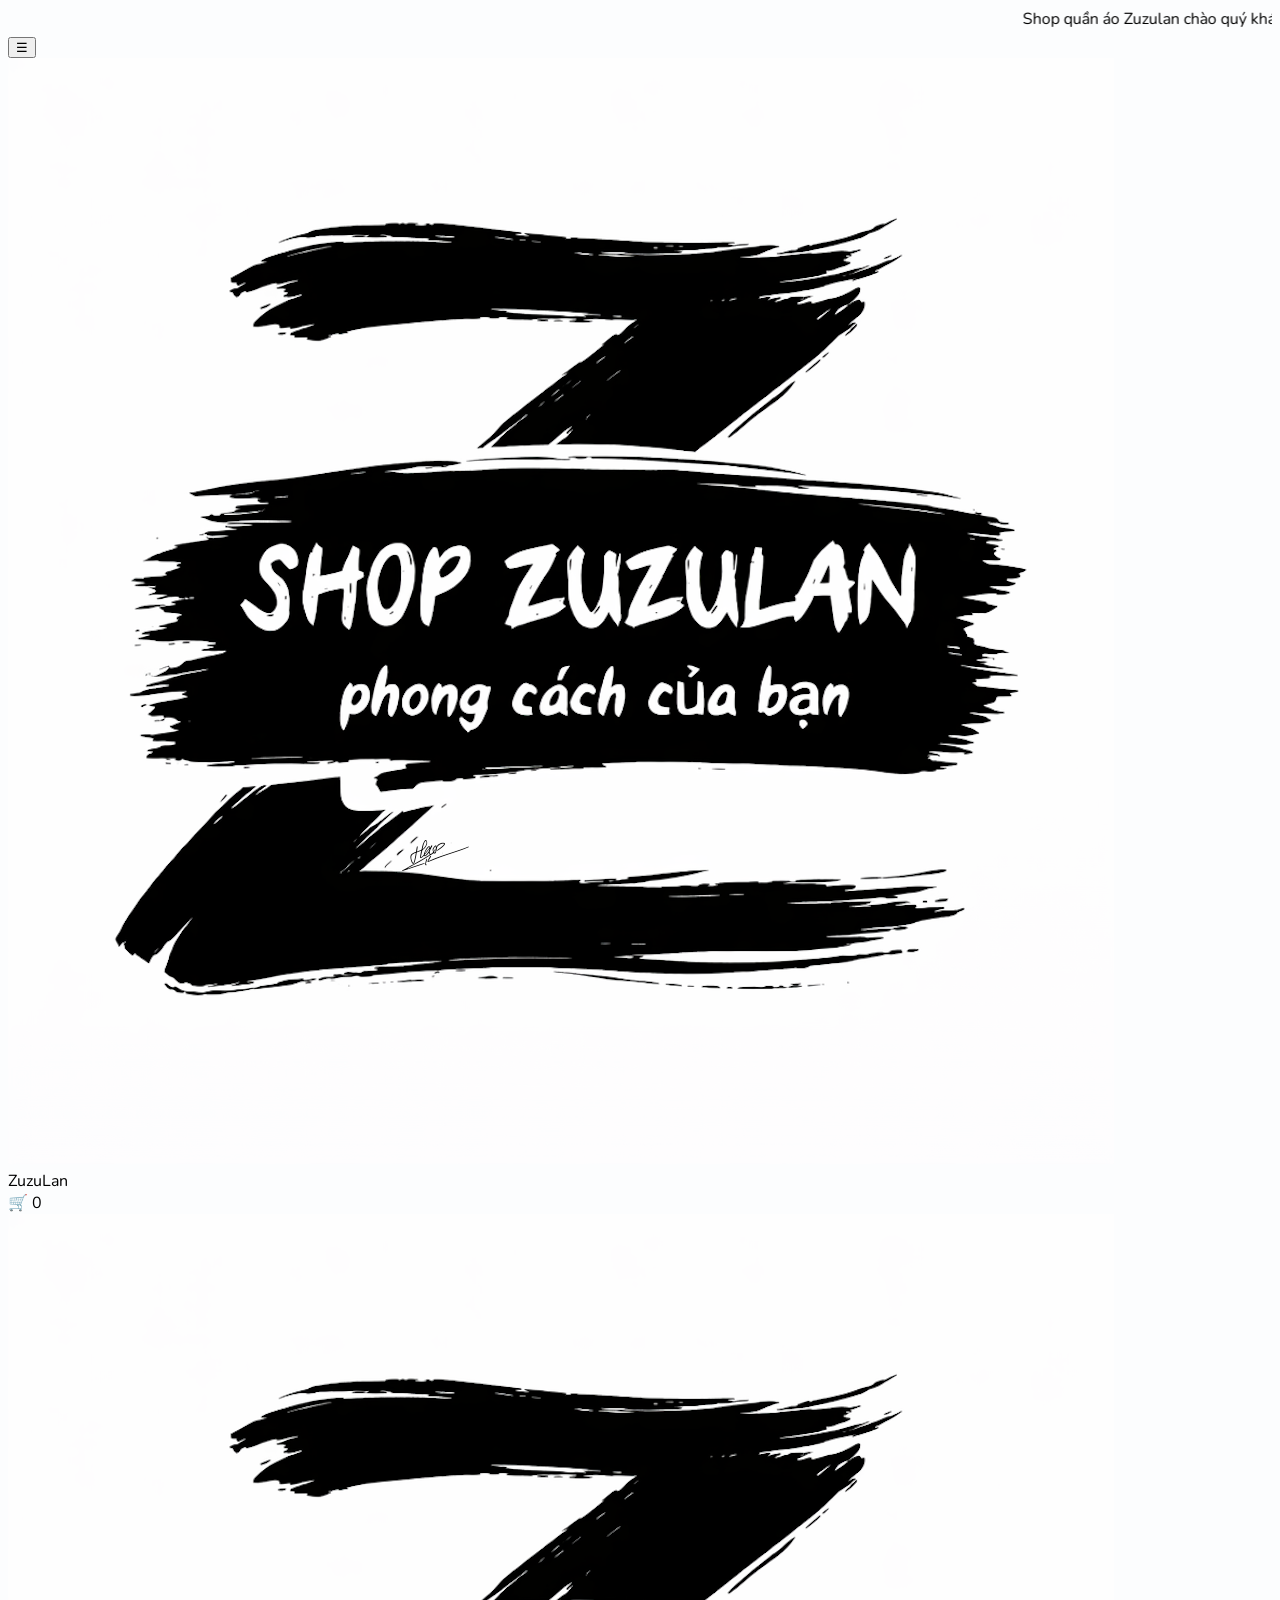
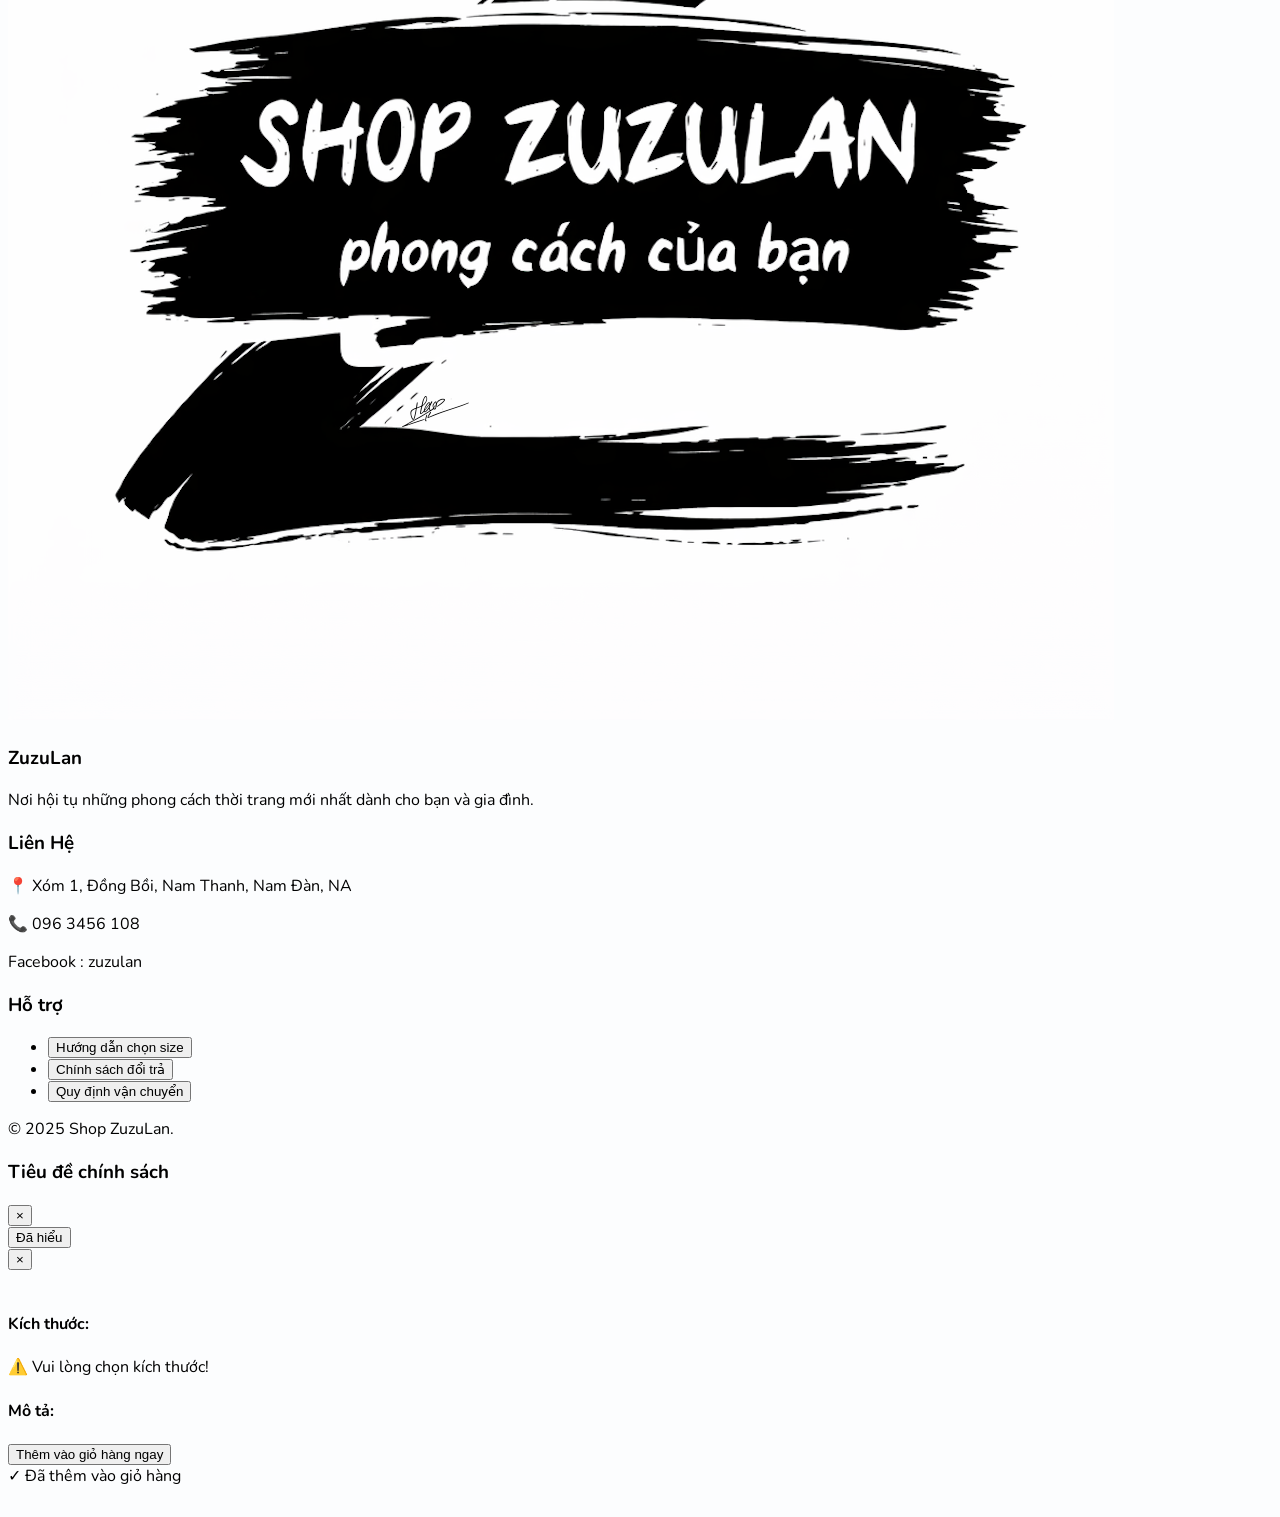
==== commit c479ca0c: "fix price2" ====
--- a/index.html
+++ b/index.html
@@ -82,19 +82,6 @@
 
         #toast { transition: all 0.3s ease-in-out; }
 
-
-
-        /* --- Ảnh Hiển Thị Hết --- */
-        /* @media (max-width: 640px) {
-            .hero-bg {
-                /* Hiển thị 100% chiều rộng, chiều cao tự động */
-                /* background-size: 100% auto;  */
-                /* Đẩy ảnh lên trên cùng */
-                /* background-position: center top;  */
-                /* Nếu ảnh banner màu sáng, đổi màu chữ thành đen để dễ đọc */
-                /* color: #333 !important; */ 
-            /* }
-        } */
         
         .hero-overlay {
             position: absolute;
@@ -677,60 +664,6 @@
                 document.getElementById('mobile-menu').classList.add('hidden');
             },
 
-            // renderNavBar(activeTab) {
-            //     if (activeTab === 'cart' || activeTab === 'checkout' || activeTab === 'thankyou') return ''; 
-            //     return `
-            //         <div class="flex justify-center gap-1 sm:gap-2 mb-6 border-b pb-3 overflow-x-auto px-2">
-            //             <button onclick="app.filterByCategory('kids')" class="category-text px-3 py-1.5 rounded-full font-bold transition whitespace-nowrap border-2 ${this.currentFilter === 'kids' && activeTab === 'shop' ? 'bg-primary text-white border-primary shadow-md' : 'border-transparent text-secondary hover:bg-gray-100'}">Trẻ em</button>
-            //             <button onclick="app.filterByCategory('adult')" class="category-text px-3 py-1.5 rounded-full font-bold transition whitespace-nowrap border-2 ${this.currentFilter === 'adult' && activeTab === 'shop' ? 'bg-primary text-white border-primary shadow-md' : 'border-transparent text-secondary hover:bg-gray-100'}">Nữ</button>
-            //             <button onclick="app.filterByCategory('men')" class="category-text px-3 py-1.5 rounded-full font-bold transition whitespace-nowrap border-2 ${this.currentFilter === 'men' && activeTab === 'shop' ? 'bg-primary text-white border-primary shadow-md' : 'border-transparent text-secondary hover:bg-gray-100'}">Nam</button>
-            //             <button onclick="app.filterByCategory('other')" class="category-text px-3 py-1.5 rounded-full font-bold transition whitespace-nowrap border-2 ${this.currentFilter === 'other' && activeTab === 'shop' ? 'bg-primary text-white border-primary shadow-md' : 'border-transparent text-secondary hover:bg-gray-100'}">Sản Phẩm Khác</button>
-            //         </div>
-            //     `;
-            // },
-
-
-
-            // renderNavBar(activeTab) {
-            //     if (activeTab === 'cart' || activeTab === 'checkout' || activeTab === 'thankyou') return ''; 
-                
-            //     return `
-            //         <div class="flex justify-center gap-2 md:gap-8 mb-8 border-b-2 border-dashed border-gray-100 pb-5 overflow-x-auto px-2 scrollbar-hide">
-                        
-            //             <button onclick="app.filterByCategory('kids')" 
-            //                     class="px-5 py-2 md:px-10 md:py-4 rounded-full font-bold transition-all duration-300 whitespace-nowrap border-2 uppercase tracking-wide md:text-2xl 
-            //                     ${this.currentFilter === 'kids' && activeTab === 'shop' 
-            //                         ? 'bg-primary text-white border-primary shadow-xl transform scale-105' 
-            //                         : 'bg-white border-gray-200 text-gray-500 hover:text-primary hover:border-primary hover:shadow-lg hover:-translate-y-1'}">
-            //                 👶 Trẻ em
-            //             </button>
-                        
-            //             <button onclick="app.filterByCategory('adult')" 
-            //                     class="px-5 py-2 md:px-10 md:py-4 rounded-full font-bold transition-all duration-300 whitespace-nowrap border-2 uppercase tracking-wide md:text-2xl 
-            //                     ${this.currentFilter === 'adult' && activeTab === 'shop' 
-            //                         ? 'bg-accent text-white border-accent shadow-xl transform scale-105' 
-            //                         : 'bg-white border-gray-200 text-gray-500 hover:text-accent hover:border-accent hover:shadow-lg hover:-translate-y-1'}">
-            //                 👗 Nữ
-            //             </button>
-                        
-            //             <button onclick="app.filterByCategory('men')" 
-            //                     class="px-5 py-2 md:px-10 md:py-4 rounded-full font-bold transition-all duration-300 whitespace-nowrap border-2 uppercase tracking-wide md:text-2xl 
-            //                     ${this.currentFilter === 'men' && activeTab === 'shop' 
-            //                         ? 'bg-secondary text-white border-secondary shadow-xl transform scale-105' 
-            //                         : 'bg-white border-gray-200 text-gray-500 hover:text-secondary hover:border-secondary hover:shadow-lg hover:-translate-y-1'}">
-            //                 👔 Nam
-            //             </button>
-                        
-            //             <button onclick="app.filterByCategory('other')" 
-            //                     class="px-5 py-2 md:px-10 md:py-4 rounded-full font-bold transition-all duration-300 whitespace-nowrap border-2 uppercase tracking-wide md:text-2xl 
-            //                     ${this.currentFilter === 'other' && activeTab === 'shop' 
-            //                         ? 'bg-gray-500 text-white border-gray-500 shadow-xl transform scale-105' 
-            //                         : 'bg-white border-gray-200 text-gray-500 hover:text-gray-600 hover:border-gray-500 hover:shadow-lg hover:-translate-y-1'}">
-            //                 ✨ Khác
-            //             </button>
-            //         </div>
-            //     `;
-            // },
 
 
             renderNavBar(activeTab) {
@@ -1006,51 +939,161 @@
 
 
 
-openModal(id) {
-                // this.selectedColor = null; //bắt chọn màu
+// openModal(id) {
+//                 // this.selectedColor = null; //bắt chọn màu
+//                 this.selectedSize = null; 
+//                 const p = storeData.products.find(x => x.id === id);
+//                 if (!p) return;
+                
+//                 document.getElementById('modal-img').src = p.img;
+                
+//                 // --- Xử lý phóng to ảnh ---
+//                 document.getElementById('modal-img').onclick = () => {
+//                   document.getElementById('zoom-img').src = document.getElementById('modal-img').src;
+//                   document.getElementById('img-zoom').classList.remove('hidden');
+//                 };
+//                 const imgZoom = document.getElementById('img-zoom');
+//                 const zoomImg = document.getElementById('zoom-img');
+//                 imgZoom.addEventListener('click', () => { imgZoom.classList.add('hidden'); });
+//                 zoomImg.addEventListener('click', e => { e.stopPropagation(); });
+//                 zoomImg.addEventListener('touchstart', e => { e.stopPropagation(); });
+//                 // ---------------------------
+               
+//                 document.getElementById('modal-title').innerText = p.name;
+
+//                 // --- SỬA: LOGIC HIỂN THỊ GIÁ TRONG MODAL ---
+//                 const priceEl = document.getElementById('modal-price');
+//                 const addBtn = document.getElementById('modal-add-btn');
+                
+//                 let giaTri = Number(p.price);
+//                 if (giaTri && giaTri > 0) {
+//                     // Nếu có giá: Hiện giá tiền + Hiện nút mua
+//                     priceEl.innerText = giaTri.toLocaleString('vi-VN') + '₫';
+//                     priceEl.classList.remove('text-red-500'); 
+//                     addBtn.classList.remove('hidden'); // Hiện nút mua
+//                 } else {
+//                     // Nếu giá = 0: Hiện chữ Liên Hệ + Ẩn nút mua
+//                     priceEl.innerText = "Liên Hệ";
+//                     priceEl.classList.add('text-red-500'); // Đổi màu chữ thành đỏ
+//                     addBtn.classList.add('hidden'); // Ẩn nút mua để tránh khách đặt đơn 0đ
+//                 }
+//                 // -------------------------------------------
+
+//                 document.getElementById('modal-desc').innerText = p.desc;
+//                 const thumbs = document.getElementById('modal-thumbnails');
+//                 thumbs.innerHTML = '';
+
+//                 const images = p.images ? p.images : [p.img];
+
+//                 // Ẩn thumbnail nếu chỉ có 1 ảnh
+//                 if (images.length <= 1) {
+//                     thumbs.classList.add('hidden');
+//                 } else {
+//                     thumbs.classList.remove('hidden');
+//                 }         
+                                
+//                 images.forEach((src, idx) => {
+//                     const img = document.createElement('img');
+//                     img.src = src;
+//                     img.className = 'w-14 h-14 object-cover rounded border cursor-pointer thumb-item';
+
+//                     img.onclick = function() {
+//                         document.getElementById('modal-img').src = src;
+//                         thumbs.querySelectorAll('img').forEach(i => {
+//                             i.classList.remove('thumb-selected');
+//                             i.classList.add('border-transparent');
+//                         });
+//                         this.classList.add('thumb-selected');
+//                         this.classList.remove('border-transparent');
+//                     }
+//                     thumbs.appendChild(img);
+//                 });
+
+//                 const sizesDiv = document.getElementById('modal-sizes');
+//                 sizesDiv.innerHTML = '';
+//                 if(p.sizes && p.sizes.length > 0) {
+//                     p.sizes.forEach(size => {
+//                         const btn = document.createElement('div');
+//                         btn.className = 'size-btn';
+//                         btn.innerText = size;
+//                         btn.onclick = () => {
+//                             this.selectedSize = size;
+//                             document.querySelectorAll('.size-btn').forEach(b => b.classList.remove('active'));
+//                             btn.classList.add('active');
+//                             document.getElementById('size-error').classList.add('hidden');
+//                         }
+//                         sizesDiv.appendChild(btn);
+//                     });
+//                 } else {
+//                     sizesDiv.innerHTML = '<span class="text-sm text-gray-500">Freesize</span>';
+//                     this.selectedSize = "Freesize";
+//                 }
+
+//                 // Gán sự kiện cho nút thêm vào giỏ
+//                 addBtn.onclick = () => { 
+//                     // check size
+//                     if(!this.selectedSize) {
+//                         document.getElementById('size-error').classList.remove('hidden');
+//                         return;
+//                     }
+                    
+//                     this.addToCart(p.id, this.selectedSize); 
+//                     this.closeModal(); 
+//                 };
+                
+//                 const m = document.getElementById('product-modal'); 
+//                 m.classList.remove('hidden'); 
+//                 setTimeout(() => { 
+//                     m.classList.remove('opacity-0'); 
+//                     m.querySelector('div').classList.replace('scale-95', 'scale-100'); 
+//                 }, 10);
+//             },
+
+
+
+
+            openModal(id) {
+                // //this.selectedColor = null; //bắt chọn màu
                 this.selectedSize = null; 
                 const p = storeData.products.find(x => x.id === id);
                 if (!p) return;
-                
                 document.getElementById('modal-img').src = p.img;
                 
-                // --- Xử lý phóng to ảnh ---
+                // phóng to ảnh
                 document.getElementById('modal-img').onclick = () => {
-                  document.getElementById('zoom-img').src = document.getElementById('modal-img').src;
+                  document.getElementById('zoom-img').src =
+                    document.getElementById('modal-img').src;
                   document.getElementById('img-zoom').classList.remove('hidden');
                 };
+
+                // đóng ảnh phóng to (PC + mobile)
+                // const imgZoom = document.getElementById('img-zoom');
+
                 const imgZoom = document.getElementById('img-zoom');
                 const zoomImg = document.getElementById('zoom-img');
-                imgZoom.addEventListener('click', () => { imgZoom.classList.add('hidden'); });
-                zoomImg.addEventListener('click', e => { e.stopPropagation(); });
-                zoomImg.addEventListener('touchstart', e => { e.stopPropagation(); });
-                // ---------------------------
+                
+                // bấm nền tối để đóng
+                imgZoom.addEventListener('click', () => {
+                  imgZoom.classList.add('hidden');
+                });
+                
+                // chạm vào ảnh thì KHÔNG đóng (để pinch zoom)
+                zoomImg.addEventListener('click', e => {
+                  e.stopPropagation();
+                });
+                zoomImg.addEventListener('touchstart', e => {
+                  e.stopPropagation();
+                });
                
                 document.getElementById('modal-title').innerText = p.name;
-
-                // --- SỬA: LOGIC HIỂN THỊ GIÁ TRONG MODAL ---
-                const priceEl = document.getElementById('modal-price');
-                const addBtn = document.getElementById('modal-add-btn');
-                
-                let giaTri = Number(p.price);
-                if (giaTri && giaTri > 0) {
-                    // Nếu có giá: Hiện giá tiền + Hiện nút mua
-                    priceEl.innerText = giaTri.toLocaleString('vi-VN') + '₫';
-                    priceEl.classList.remove('text-red-500'); 
-                    addBtn.classList.remove('hidden'); // Hiện nút mua
-                } else {
-                    // Nếu giá = 0: Hiện chữ Liên Hệ + Ẩn nút mua
-                    priceEl.innerText = "Liên Hệ";
-                    priceEl.classList.add('text-red-500'); // Đổi màu chữ thành đỏ
-                    addBtn.classList.add('hidden'); // Ẩn nút mua để tránh khách đặt đơn 0đ
-                }
-                // -------------------------------------------
-
+                document.getElementById('modal-price').innerText = p.price.toLocaleString('vi-VN') + '₫';
                 document.getElementById('modal-desc').innerText = p.desc;
                 const thumbs = document.getElementById('modal-thumbnails');
                 thumbs.innerHTML = '';
 
                 const images = p.images ? p.images : [p.img];
+
+
 
                 // Ẩn thumbnail nếu chỉ có 1 ảnh
                 if (images.length <= 1) {
@@ -1059,9 +1102,12 @@
                     thumbs.classList.remove('hidden');
                 }         
                                 
+                // const images = p.images ? p.images : [p.img]; 
+                
                 images.forEach((src, idx) => {
                     const img = document.createElement('img');
                     img.src = src;
+                    // img.className = `w-16 h-16 object-cover rounded border-2 cursor-pointer thumb-item ${idx === 0 ? 'thumb-selected' : 'border-transparent'}`;
                     img.className = 'w-14 h-14 object-cover rounded border cursor-pointer thumb-item';
 
                     img.onclick = function() {
@@ -1096,125 +1142,12 @@
                     this.selectedSize = "Freesize";
                 }
 
-                // Gán sự kiện cho nút thêm vào giỏ
-                addBtn.onclick = () => { 
+                document.getElementById('modal-add-btn').onclick = () => { 
                     // check size
                     if(!this.selectedSize) {
                         document.getElementById('size-error').classList.remove('hidden');
                         return;
                     }
-                    
-                    this.addToCart(p.id, this.selectedSize); 
-                    this.closeModal(); 
-                };
-                
-                const m = document.getElementById('product-modal'); 
-                m.classList.remove('hidden'); 
-                setTimeout(() => { 
-                    m.classList.remove('opacity-0'); 
-                    m.querySelector('div').classList.replace('scale-95', 'scale-100'); 
-                }, 10);
-            },
-
-
-
-
-            // openModal(id) {
-            //     // //this.selectedColor = null; //bắt chọn màu
-            //     this.selectedSize = null; 
-            //     const p = storeData.products.find(x => x.id === id);
-            //     if (!p) return;
-            //     document.getElementById('modal-img').src = p.img;
-                
-            //     // phóng to ảnh
-            //     document.getElementById('modal-img').onclick = () => {
-            //       document.getElementById('zoom-img').src =
-            //         document.getElementById('modal-img').src;
-            //       document.getElementById('img-zoom').classList.remove('hidden');
-            //     };
-
-            //     // đóng ảnh phóng to (PC + mobile)
-            //     // const imgZoom = document.getElementById('img-zoom');
-
-            //     const imgZoom = document.getElementById('img-zoom');
-            //     const zoomImg = document.getElementById('zoom-img');
-                
-            //     // bấm nền tối để đóng
-            //     imgZoom.addEventListener('click', () => {
-            //       imgZoom.classList.add('hidden');
-            //     });
-                
-            //     // chạm vào ảnh thì KHÔNG đóng (để pinch zoom)
-            //     zoomImg.addEventListener('click', e => {
-            //       e.stopPropagation();
-            //     });
-            //     zoomImg.addEventListener('touchstart', e => {
-            //       e.stopPropagation();
-            //     });
-               
-            //     document.getElementById('modal-title').innerText = p.name;
-            //     document.getElementById('modal-price').innerText = p.price.toLocaleString('vi-VN') + '₫';
-            //     document.getElementById('modal-desc').innerText = p.desc;
-            //     const thumbs = document.getElementById('modal-thumbnails');
-            //     thumbs.innerHTML = '';
-
-            //     const images = p.images ? p.images : [p.img];
-
-
-
-            //     // Ẩn thumbnail nếu chỉ có 1 ảnh
-            //     if (images.length <= 1) {
-            //         thumbs.classList.add('hidden');
-            //     } else {
-            //         thumbs.classList.remove('hidden');
-            //     }         
-                                
-            //     // const images = p.images ? p.images : [p.img]; 
-                
-            //     images.forEach((src, idx) => {
-            //         const img = document.createElement('img');
-            //         img.src = src;
-            //         // img.className = `w-16 h-16 object-cover rounded border-2 cursor-pointer thumb-item ${idx === 0 ? 'thumb-selected' : 'border-transparent'}`;
-            //         img.className = 'w-14 h-14 object-cover rounded border cursor-pointer thumb-item';
-
-            //         img.onclick = function() {
-            //             document.getElementById('modal-img').src = src;
-            //             thumbs.querySelectorAll('img').forEach(i => {
-            //                 i.classList.remove('thumb-selected');
-            //                 i.classList.add('border-transparent');
-            //             });
-            //             this.classList.add('thumb-selected');
-            //             this.classList.remove('border-transparent');
-            //         }
-            //         thumbs.appendChild(img);
-            //     });
-
-            //     const sizesDiv = document.getElementById('modal-sizes');
-            //     sizesDiv.innerHTML = '';
-            //     if(p.sizes && p.sizes.length > 0) {
-            //         p.sizes.forEach(size => {
-            //             const btn = document.createElement('div');
-            //             btn.className = 'size-btn';
-            //             btn.innerText = size;
-            //             btn.onclick = () => {
-            //                 this.selectedSize = size;
-            //                 document.querySelectorAll('.size-btn').forEach(b => b.classList.remove('active'));
-            //                 btn.classList.add('active');
-            //                 document.getElementById('size-error').classList.add('hidden');
-            //             }
-            //             sizesDiv.appendChild(btn);
-            //         });
-            //     } else {
-            //         sizesDiv.innerHTML = '<span class="text-sm text-gray-500">Freesize</span>';
-            //         this.selectedSize = "Freesize";
-            //     }
-
-            //     document.getElementById('modal-add-btn').onclick = () => { 
-            //         // check size
-            //         if(!this.selectedSize) {
-            //             document.getElementById('size-error').classList.remove('hidden');
-            //             return;
-            //         }
 /*
                     // check màu
                     if (!this.selectedColor && p.images && p.images.length > 1) {
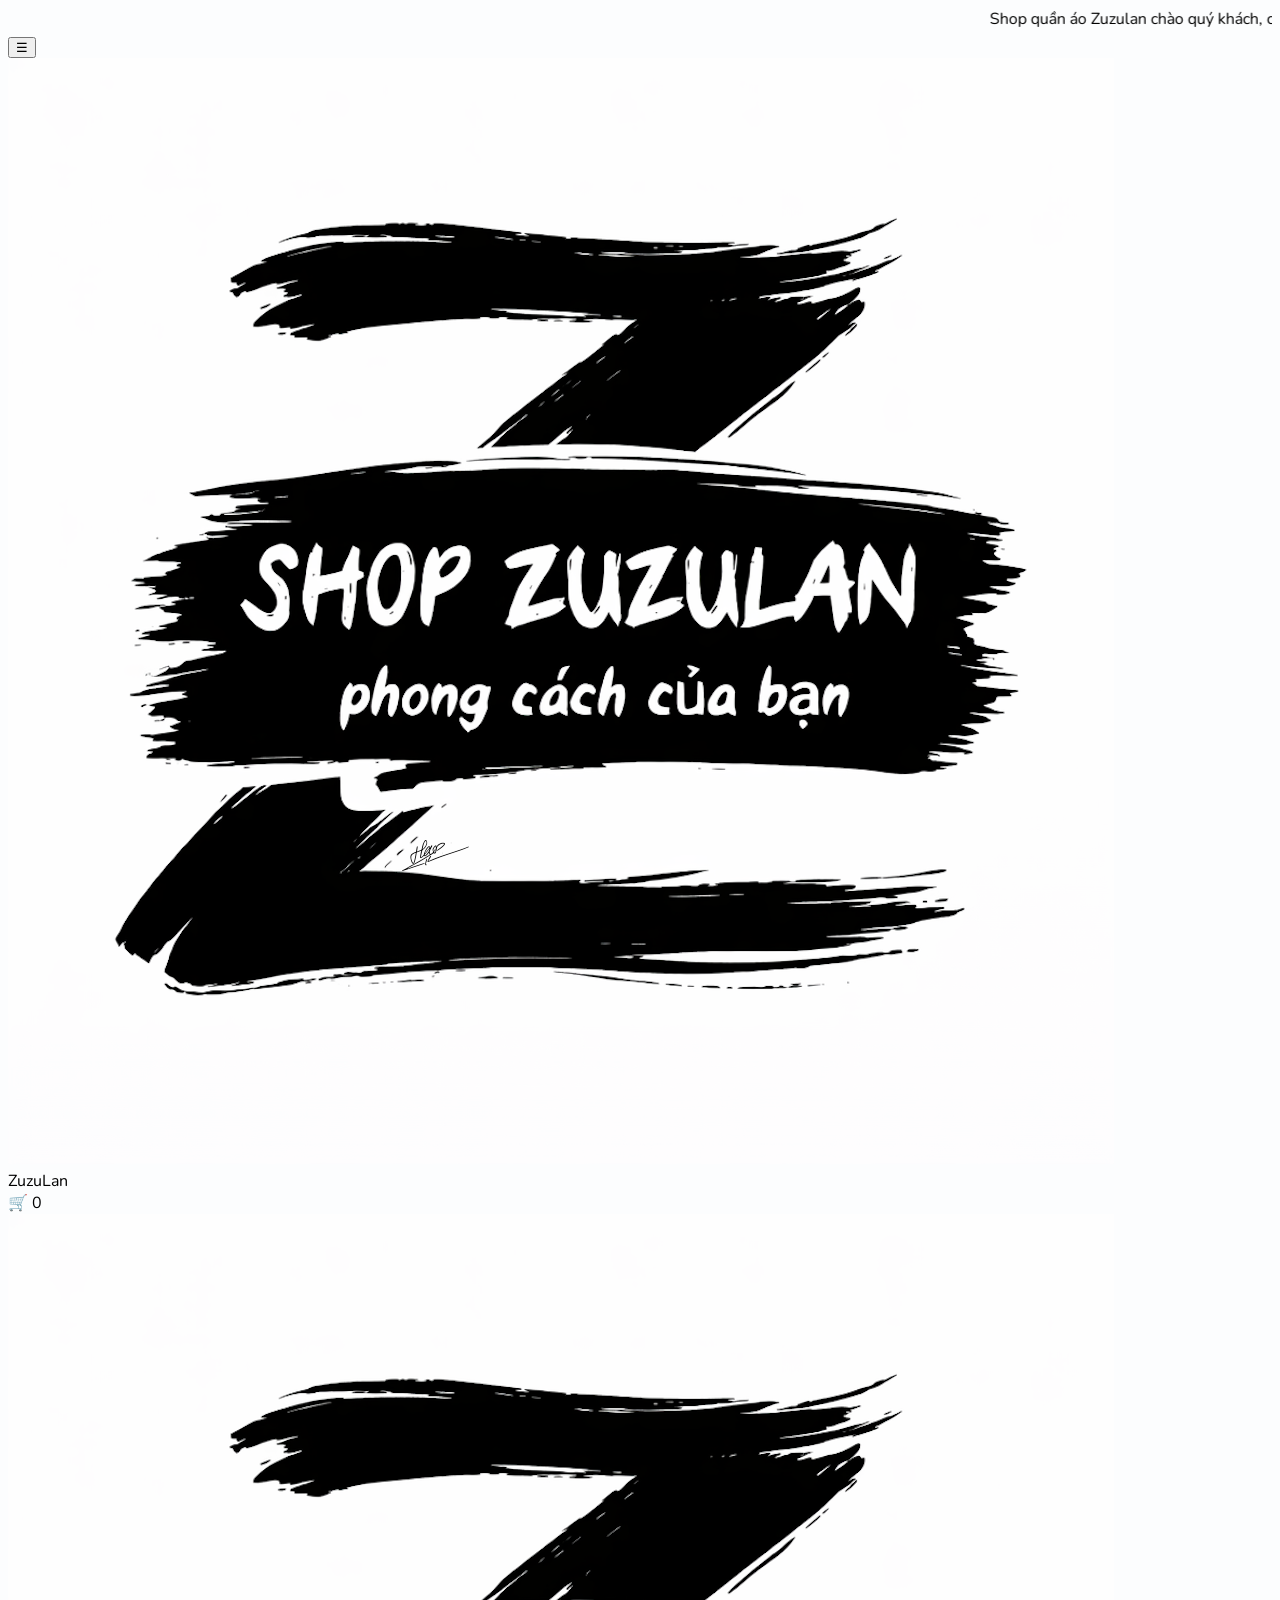
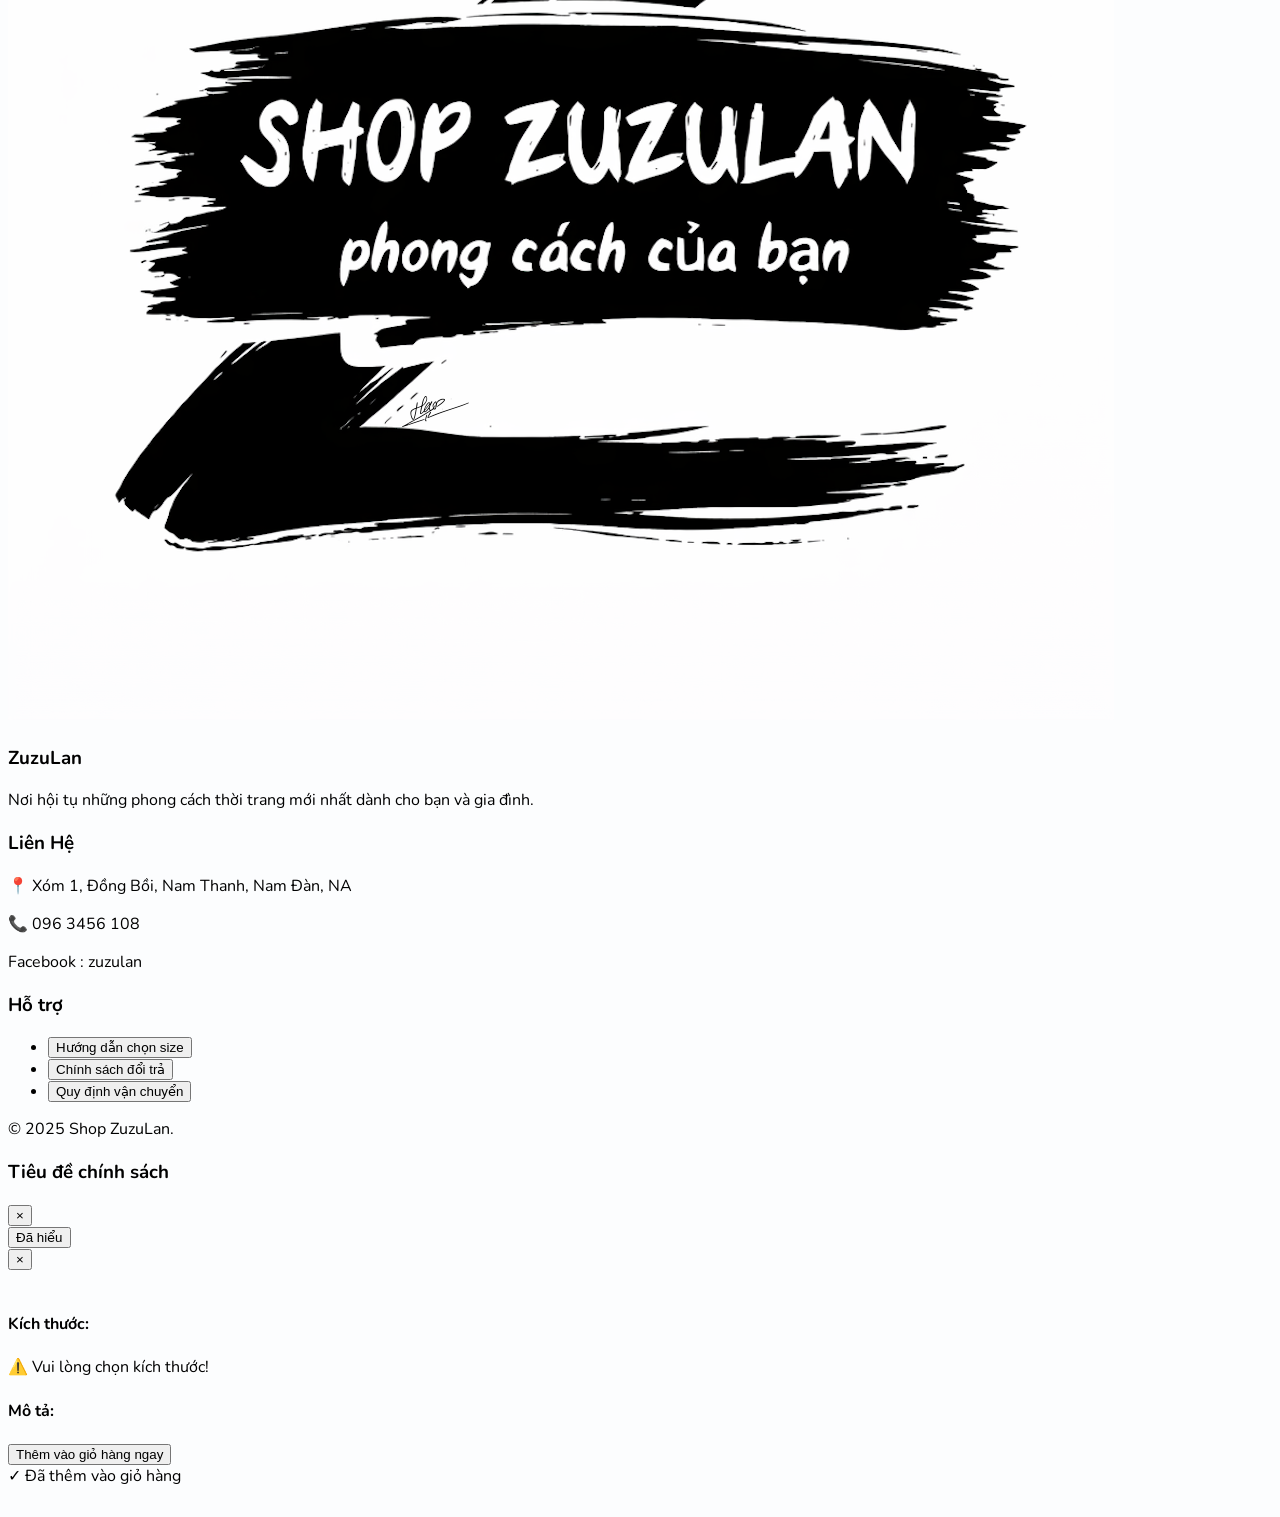
==== commit 0b5f9d50: "fix price3" ====
--- a/index.html
+++ b/index.html
@@ -789,52 +789,6 @@
                 this.container.innerHTML = `${nav} <div class="max-w-4xl mx-auto animate-fade-in"><h2 class="text-2xl font-bold text-secondary mb-6 text-center">Giỏ Hàng</h2><div class="bg-white rounded-xl shadow overflow-hidden"><div class="overflow-x-auto"><table class="w-full text-left"><thead class="bg-blue-50 text-secondary text-xs uppercase"><tr><th class="py-3 px-2">Sản phẩm</th><th class="py-3 px-2">Giá</th><th class="py-3 px-2">SL</th><th class="py-3 px-2">Tổng</th><th></th></tr></thead><tbody>${rows}</tbody></table></div><div class="p-6 bg-gray-50 flex flex-col sm:flex-row justify-end items-center gap-4"><div class="text-lg">Tổng: <span class="font-bold text-accent text-xl">${total.toLocaleString('vi-VN')}₫</span></div><button onclick="app.navigate('checkout')" class="bg-primary text-white font-bold py-2 px-8 rounded-full shadow w-full sm:w-auto">Thanh Toán</button></div></div></div>`;
             },
 
-            // renderCheckout() {
-            //     this.container.innerHTML = `
-            //     <div class="max-w-xl mx-auto animate-fade-in">
-            //         <h2 class="text-2xl font-bold text-secondary mb-6 text-center">Thông Tin Giao Hàng</h2>
-                    
-            //         <form id="checkout-form" class="bg-white p-6 rounded-xl shadow border space-y-5">
-            //             <input type="hidden" name="_subject" value="Đơn hàng mới từ shop ZuzuLan">
-            //             <input type="hidden" name="_captcha" value="false">
-            //             <input type="hidden" name="Thông tin đơn hàng" id="order_details">
-            //             <input type="hidden" name="Tổng đơn hàng" id="total_price">
-            //             <input type="hidden" name="Phương thức mua hàng" id="purchase_method_input">
-
-            //             <div>
-            //                 <label class="block font-bold text-base mb-3 text-primaryDark">Quý khách muốn nhận hàng theo hình thức nào?</label>
-            //                 <div class="flex gap-4">
-            //                     <div class="method-option flex-1 text-center py-3 border rounded cursor-pointer ${this.purchaseMethod==='shipping'?'selected':''}" onclick="app.setMethod('shipping')">
-            //                         🚚 Giao hàng tận nơi
-            //                     </div>
-            //                     <div class="method-option flex-1 text-center py-3 border rounded cursor-pointer ${this.purchaseMethod==='hold'?'selected':''}" onclick="app.setMethod('hold')">
-            //                         🏬 Tạm giữ hàng tại shop
-            //                     </div>
-            //                 </div>
-            //             </div>
-
-            //             <hr class="border-gray-100">
-
-            //             <div><label class="block font-bold text-sm mb-1">Họ tên người nhận</label><input type="text" name="Tên" required class="w-full border p-2 rounded focus:ring-2 focus:ring-primary focus:outline-none"></div>
-            //             <div><label class="block font-bold text-sm mb-1">Số điện thoại</label><input type="tel" name="SDT" required class="w-full border p-2 rounded focus:ring-2 focus:ring-primary focus:outline-none"></div>
-                        
-            //             <div id="address-group">
-            //                 <label class="block font-bold text-sm mb-1">Địa chỉ giao hàng</label>
-            //                 <textarea name="address" id="cust-addr" rows="2" required class="w-full border p-2 rounded focus:ring-2 focus:ring-primary focus:outline-none"></textarea>
-            //             </div>
-                        
-            //             <button type="submit" class="w-full bg-primary hover:bg-primaryDark transition text-white font-bold py-3 rounded shadow mt-4 flex justify-center items-center">
-            //                 Xác Nhận Đặt Hàng
-            //             </button>
-            //             <button type="button" onclick="app.navigate('cart')" class="w-full text-center text-sm text-gray-500 underline mt-2">Quay lại giỏ hàng</button>
-            //         </form>
-            //     </div>`;
-                
-            //     this.setMethod(this.purchaseMethod); 
-
-            //     document.getElementById('checkout-form').addEventListener('submit', (e) => app.processCheckout(e));
-            // },
-
 
             renderCheckout() {
                 this.container.innerHTML = `
@@ -939,175 +893,62 @@
 
 
 
-// openModal(id) {
-//                 // this.selectedColor = null; //bắt chọn màu
-//                 this.selectedSize = null; 
-//                 const p = storeData.products.find(x => x.id === id);
-//                 if (!p) return;
-                
-//                 document.getElementById('modal-img').src = p.img;
-                
-//                 // --- Xử lý phóng to ảnh ---
-//                 document.getElementById('modal-img').onclick = () => {
-//                   document.getElementById('zoom-img').src = document.getElementById('modal-img').src;
-//                   document.getElementById('img-zoom').classList.remove('hidden');
-//                 };
-//                 const imgZoom = document.getElementById('img-zoom');
-//                 const zoomImg = document.getElementById('zoom-img');
-//                 imgZoom.addEventListener('click', () => { imgZoom.classList.add('hidden'); });
-//                 zoomImg.addEventListener('click', e => { e.stopPropagation(); });
-//                 zoomImg.addEventListener('touchstart', e => { e.stopPropagation(); });
-//                 // ---------------------------
-               
-//                 document.getElementById('modal-title').innerText = p.name;
-
-//                 // --- SỬA: LOGIC HIỂN THỊ GIÁ TRONG MODAL ---
-//                 const priceEl = document.getElementById('modal-price');
-//                 const addBtn = document.getElementById('modal-add-btn');
-                
-//                 let giaTri = Number(p.price);
-//                 if (giaTri && giaTri > 0) {
-//                     // Nếu có giá: Hiện giá tiền + Hiện nút mua
-//                     priceEl.innerText = giaTri.toLocaleString('vi-VN') + '₫';
-//                     priceEl.classList.remove('text-red-500'); 
-//                     addBtn.classList.remove('hidden'); // Hiện nút mua
-//                 } else {
-//                     // Nếu giá = 0: Hiện chữ Liên Hệ + Ẩn nút mua
-//                     priceEl.innerText = "Liên Hệ";
-//                     priceEl.classList.add('text-red-500'); // Đổi màu chữ thành đỏ
-//                     addBtn.classList.add('hidden'); // Ẩn nút mua để tránh khách đặt đơn 0đ
-//                 }
-//                 // -------------------------------------------
-
-//                 document.getElementById('modal-desc').innerText = p.desc;
-//                 const thumbs = document.getElementById('modal-thumbnails');
-//                 thumbs.innerHTML = '';
-
-//                 const images = p.images ? p.images : [p.img];
-
-//                 // Ẩn thumbnail nếu chỉ có 1 ảnh
-//                 if (images.length <= 1) {
-//                     thumbs.classList.add('hidden');
-//                 } else {
-//                     thumbs.classList.remove('hidden');
-//                 }         
-                                
-//                 images.forEach((src, idx) => {
-//                     const img = document.createElement('img');
-//                     img.src = src;
-//                     img.className = 'w-14 h-14 object-cover rounded border cursor-pointer thumb-item';
-
-//                     img.onclick = function() {
-//                         document.getElementById('modal-img').src = src;
-//                         thumbs.querySelectorAll('img').forEach(i => {
-//                             i.classList.remove('thumb-selected');
-//                             i.classList.add('border-transparent');
-//                         });
-//                         this.classList.add('thumb-selected');
-//                         this.classList.remove('border-transparent');
-//                     }
-//                     thumbs.appendChild(img);
-//                 });
-
-//                 const sizesDiv = document.getElementById('modal-sizes');
-//                 sizesDiv.innerHTML = '';
-//                 if(p.sizes && p.sizes.length > 0) {
-//                     p.sizes.forEach(size => {
-//                         const btn = document.createElement('div');
-//                         btn.className = 'size-btn';
-//                         btn.innerText = size;
-//                         btn.onclick = () => {
-//                             this.selectedSize = size;
-//                             document.querySelectorAll('.size-btn').forEach(b => b.classList.remove('active'));
-//                             btn.classList.add('active');
-//                             document.getElementById('size-error').classList.add('hidden');
-//                         }
-//                         sizesDiv.appendChild(btn);
-//                     });
-//                 } else {
-//                     sizesDiv.innerHTML = '<span class="text-sm text-gray-500">Freesize</span>';
-//                     this.selectedSize = "Freesize";
-//                 }
-
-//                 // Gán sự kiện cho nút thêm vào giỏ
-//                 addBtn.onclick = () => { 
-//                     // check size
-//                     if(!this.selectedSize) {
-//                         document.getElementById('size-error').classList.remove('hidden');
-//                         return;
-//                     }
-                    
-//                     this.addToCart(p.id, this.selectedSize); 
-//                     this.closeModal(); 
-//                 };
-                
-//                 const m = document.getElementById('product-modal'); 
-//                 m.classList.remove('hidden'); 
-//                 setTimeout(() => { 
-//                     m.classList.remove('opacity-0'); 
-//                     m.querySelector('div').classList.replace('scale-95', 'scale-100'); 
-//                 }, 10);
-//             },
-
-
-
-
             openModal(id) {
-                // //this.selectedColor = null; //bắt chọn màu
                 this.selectedSize = null; 
                 const p = storeData.products.find(x => x.id === id);
                 if (!p) return;
+                
+                // 1. Xử lý ảnh chính và Zoom
                 document.getElementById('modal-img').src = p.img;
                 
-                // phóng to ảnh
                 document.getElementById('modal-img').onclick = () => {
-                  document.getElementById('zoom-img').src =
-                    document.getElementById('modal-img').src;
+                  document.getElementById('zoom-img').src = document.getElementById('modal-img').src;
                   document.getElementById('img-zoom').classList.remove('hidden');
                 };
-
-                // đóng ảnh phóng to (PC + mobile)
-                // const imgZoom = document.getElementById('img-zoom');
-
                 const imgZoom = document.getElementById('img-zoom');
                 const zoomImg = document.getElementById('zoom-img');
                 
-                // bấm nền tối để đóng
-                imgZoom.addEventListener('click', () => {
-                  imgZoom.classList.add('hidden');
-                });
-                
-                // chạm vào ảnh thì KHÔNG đóng (để pinch zoom)
-                zoomImg.addEventListener('click', e => {
-                  e.stopPropagation();
-                });
-                zoomImg.addEventListener('touchstart', e => {
-                  e.stopPropagation();
-                });
+                // Sự kiện đóng zoom
+                imgZoom.onclick = () => { imgZoom.classList.add('hidden'); };
+                // Chặn sự kiện click vào ảnh để không bị đóng nhầm khi zoom
+                zoomImg.onclick = (e) => { e.stopPropagation(); }; 
                
                 document.getElementById('modal-title').innerText = p.name;
-                document.getElementById('modal-price').innerText = p.price.toLocaleString('vi-VN') + '₫';
+
+                // --- 2. SỬA: LOGIC GIÁ & NÚT MUA ---
+                const priceEl = document.getElementById('modal-price');
+                const addBtn = document.getElementById('modal-add-btn');
+                
+                let giaTri = Number(p.price);
+                if (giaTri && giaTri > 0) {
+                    // CÓ GIÁ: Hiện tiền + Hiện nút mua + Xóa màu đỏ (nếu có)
+                    priceEl.innerText = giaTri.toLocaleString('vi-VN') + '₫';
+                    priceEl.classList.remove('text-red-500'); 
+                    addBtn.classList.remove('hidden'); 
+                } else {
+                    // KHÔNG GIÁ: Hiện Liên Hệ + Ẩn nút mua + Thêm màu đỏ
+                    priceEl.innerText = "Liên Hệ";
+                    priceEl.classList.add('text-red-500'); 
+                    addBtn.classList.add('hidden'); 
+                }
+                // ------------------------------------
+
                 document.getElementById('modal-desc').innerText = p.desc;
+                
+                // 3. Xử lý Thumbnails (Ảnh nhỏ)
                 const thumbs = document.getElementById('modal-thumbnails');
                 thumbs.innerHTML = '';
-
                 const images = p.images ? p.images : [p.img];
 
-
-
-                // Ẩn thumbnail nếu chỉ có 1 ảnh
                 if (images.length <= 1) {
                     thumbs.classList.add('hidden');
                 } else {
                     thumbs.classList.remove('hidden');
                 }         
                                 
-                // const images = p.images ? p.images : [p.img]; 
-                
                 images.forEach((src, idx) => {
                     const img = document.createElement('img');
                     img.src = src;
-                    // img.className = `w-16 h-16 object-cover rounded border-2 cursor-pointer thumb-item ${idx === 0 ? 'thumb-selected' : 'border-transparent'}`;
                     img.className = 'w-14 h-14 object-cover rounded border cursor-pointer thumb-item';
 
                     img.onclick = function() {
@@ -1122,6 +963,7 @@
                     thumbs.appendChild(img);
                 });
 
+                // 4. Xử lý chọn Size
                 const sizesDiv = document.getElementById('modal-sizes');
                 sizesDiv.innerHTML = '';
                 if(p.sizes && p.sizes.length > 0) {
@@ -1142,19 +984,125 @@
                     this.selectedSize = "Freesize";
                 }
 
-                document.getElementById('modal-add-btn').onclick = () => { 
-                    // check size
+                // 5. Gán sự kiện cho nút Thêm vào giỏ (đã check ẩn/hiện ở trên)
+                addBtn.onclick = () => { 
                     if(!this.selectedSize) {
                         document.getElementById('size-error').classList.remove('hidden');
                         return;
                     }
-/*
-                    // check màu
-                    if (!this.selectedColor && p.images && p.images.length > 1) {
-                      document.getElementById('color-error').classList.remove('hidden');
-                      return;
-                    }
-*/
+                    this.addToCart(p.id, this.selectedSize); 
+                    this.closeModal(); 
+                };
+                
+                // 6. Hiệu ứng hiện Modal
+                const m = document.getElementById('product-modal'); 
+                m.classList.remove('hidden'); 
+                setTimeout(() => { 
+                    m.classList.remove('opacity-0'); 
+                    m.querySelector('div').classList.replace('scale-95', 'scale-100'); 
+                }, 10);
+            },
+
+
+            // openModal(id) {
+            //     // //this.selectedColor = null; //bắt chọn màu
+            //     this.selectedSize = null; 
+            //     const p = storeData.products.find(x => x.id === id);
+            //     if (!p) return;
+            //     document.getElementById('modal-img').src = p.img;
+                
+            //     // phóng to ảnh
+            //     document.getElementById('modal-img').onclick = () => {
+            //       document.getElementById('zoom-img').src =
+            //         document.getElementById('modal-img').src;
+            //       document.getElementById('img-zoom').classList.remove('hidden');
+            //     };
+
+            //     // đóng ảnh phóng to (PC + mobile)
+            //     // const imgZoom = document.getElementById('img-zoom');
+
+            //     const imgZoom = document.getElementById('img-zoom');
+            //     const zoomImg = document.getElementById('zoom-img');
+                
+            //     // bấm nền tối để đóng
+            //     imgZoom.addEventListener('click', () => {
+            //       imgZoom.classList.add('hidden');
+            //     });
+                
+            //     // chạm vào ảnh thì KHÔNG đóng (để pinch zoom)
+            //     zoomImg.addEventListener('click', e => {
+            //       e.stopPropagation();
+            //     });
+            //     zoomImg.addEventListener('touchstart', e => {
+            //       e.stopPropagation();
+            //     });
+               
+            //     document.getElementById('modal-title').innerText = p.name;
+            //     document.getElementById('modal-price').innerText = p.price.toLocaleString('vi-VN') + '₫';
+            //     document.getElementById('modal-desc').innerText = p.desc;
+            //     const thumbs = document.getElementById('modal-thumbnails');
+            //     thumbs.innerHTML = '';
+
+            //     const images = p.images ? p.images : [p.img];
+
+
+
+            //     // Ẩn thumbnail nếu chỉ có 1 ảnh
+            //     if (images.length <= 1) {
+            //         thumbs.classList.add('hidden');
+            //     } else {
+            //         thumbs.classList.remove('hidden');
+            //     }         
+                                
+            //     // const images = p.images ? p.images : [p.img]; 
+                
+            //     images.forEach((src, idx) => {
+            //         const img = document.createElement('img');
+            //         img.src = src;
+            //         // img.className = `w-16 h-16 object-cover rounded border-2 cursor-pointer thumb-item ${idx === 0 ? 'thumb-selected' : 'border-transparent'}`;
+            //         img.className = 'w-14 h-14 object-cover rounded border cursor-pointer thumb-item';
+
+            //         img.onclick = function() {
+            //             document.getElementById('modal-img').src = src;
+            //             thumbs.querySelectorAll('img').forEach(i => {
+            //                 i.classList.remove('thumb-selected');
+            //                 i.classList.add('border-transparent');
+            //             });
+            //             this.classList.add('thumb-selected');
+            //             this.classList.remove('border-transparent');
+            //         }
+            //         thumbs.appendChild(img);
+            //     });
+
+            //     const sizesDiv = document.getElementById('modal-sizes');
+            //     sizesDiv.innerHTML = '';
+            //     if(p.sizes && p.sizes.length > 0) {
+            //         p.sizes.forEach(size => {
+            //             const btn = document.createElement('div');
+            //             btn.className = 'size-btn';
+            //             btn.innerText = size;
+            //             btn.onclick = () => {
+            //                 this.selectedSize = size;
+            //                 document.querySelectorAll('.size-btn').forEach(b => b.classList.remove('active'));
+            //                 btn.classList.add('active');
+            //                 document.getElementById('size-error').classList.add('hidden');
+            //             }
+            //             sizesDiv.appendChild(btn);
+            //         });
+            //     } else {
+            //         sizesDiv.innerHTML = '<span class="text-sm text-gray-500">Freesize</span>';
+            //         this.selectedSize = "Freesize";
+            //     }
+
+            //     document.getElementById('modal-add-btn').onclick = () => { 
+            //         // check size
+            //         if(!this.selectedSize) {
+            //             document.getElementById('size-error').classList.remove('hidden');
+            //             return;
+            //         }
+
+
+
                     
                     this.addToCart(p.id, this.selectedSize); 
                     this.closeModal(); 
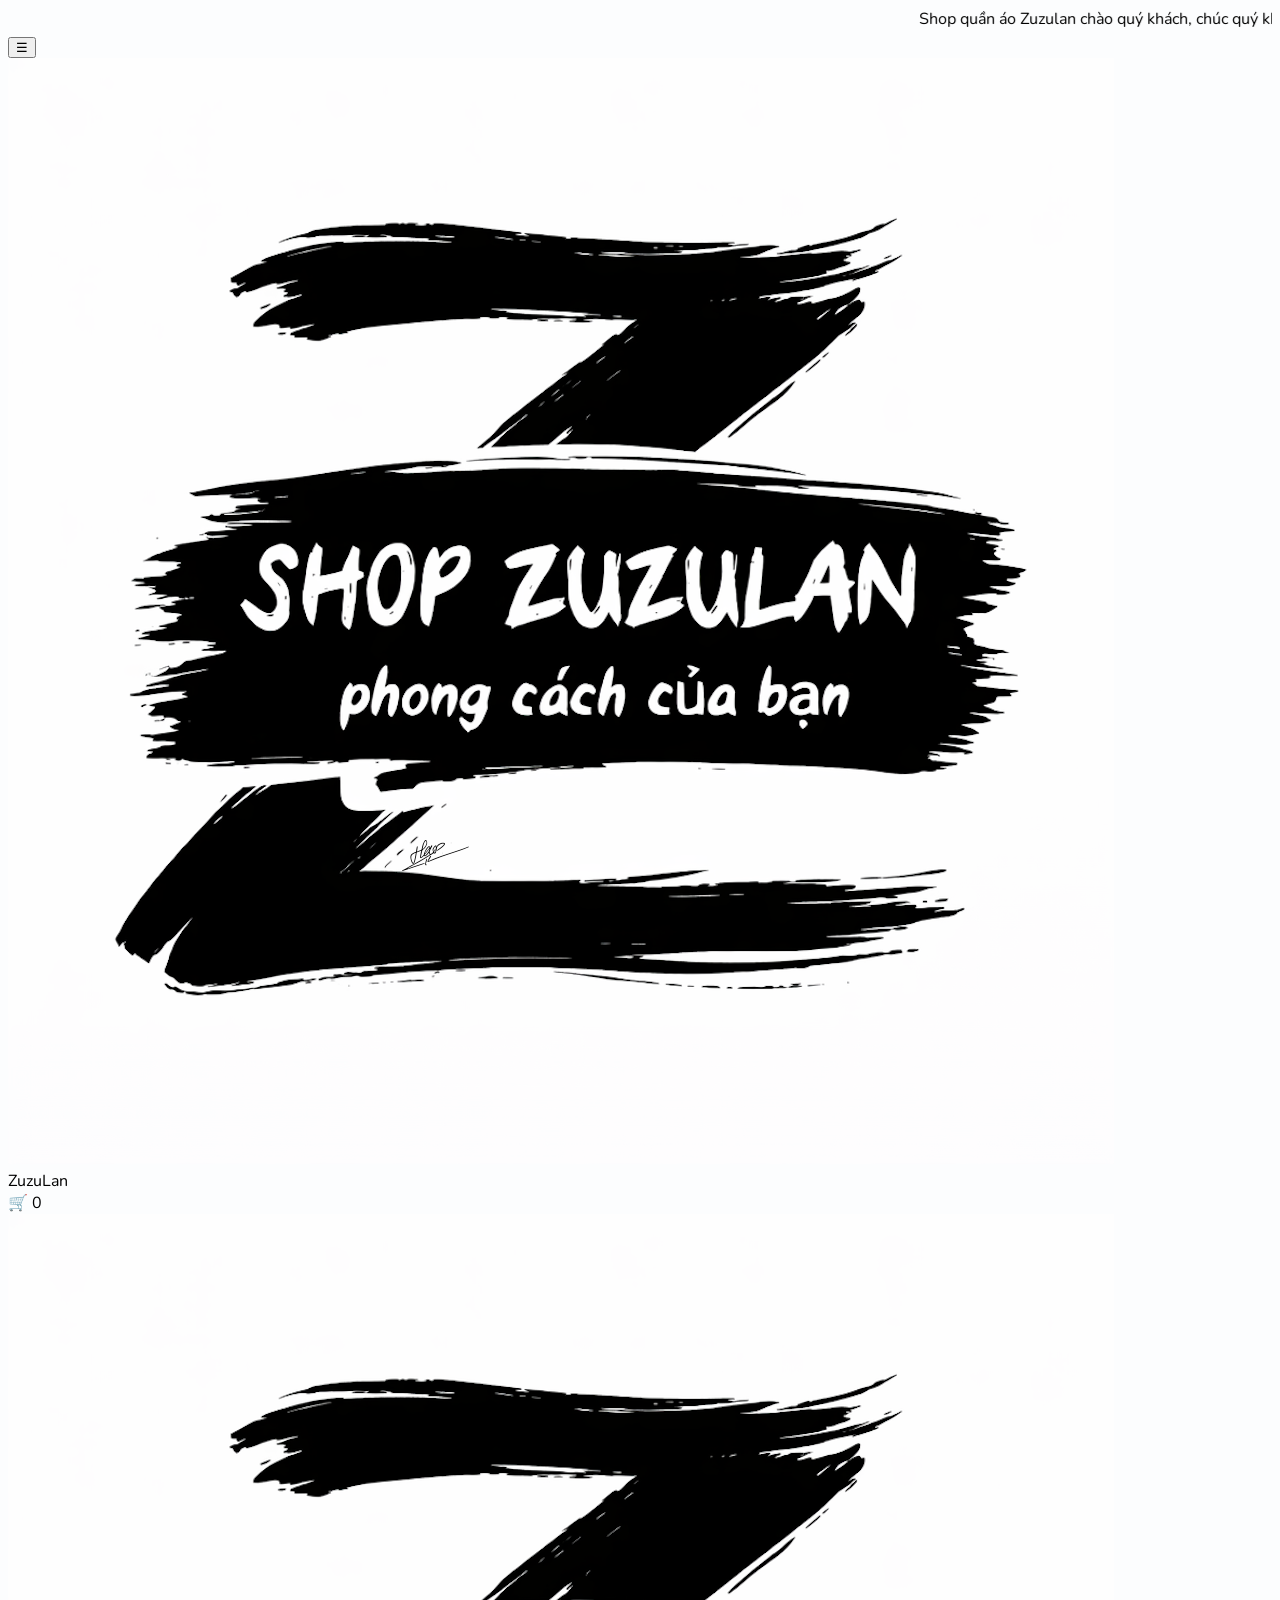
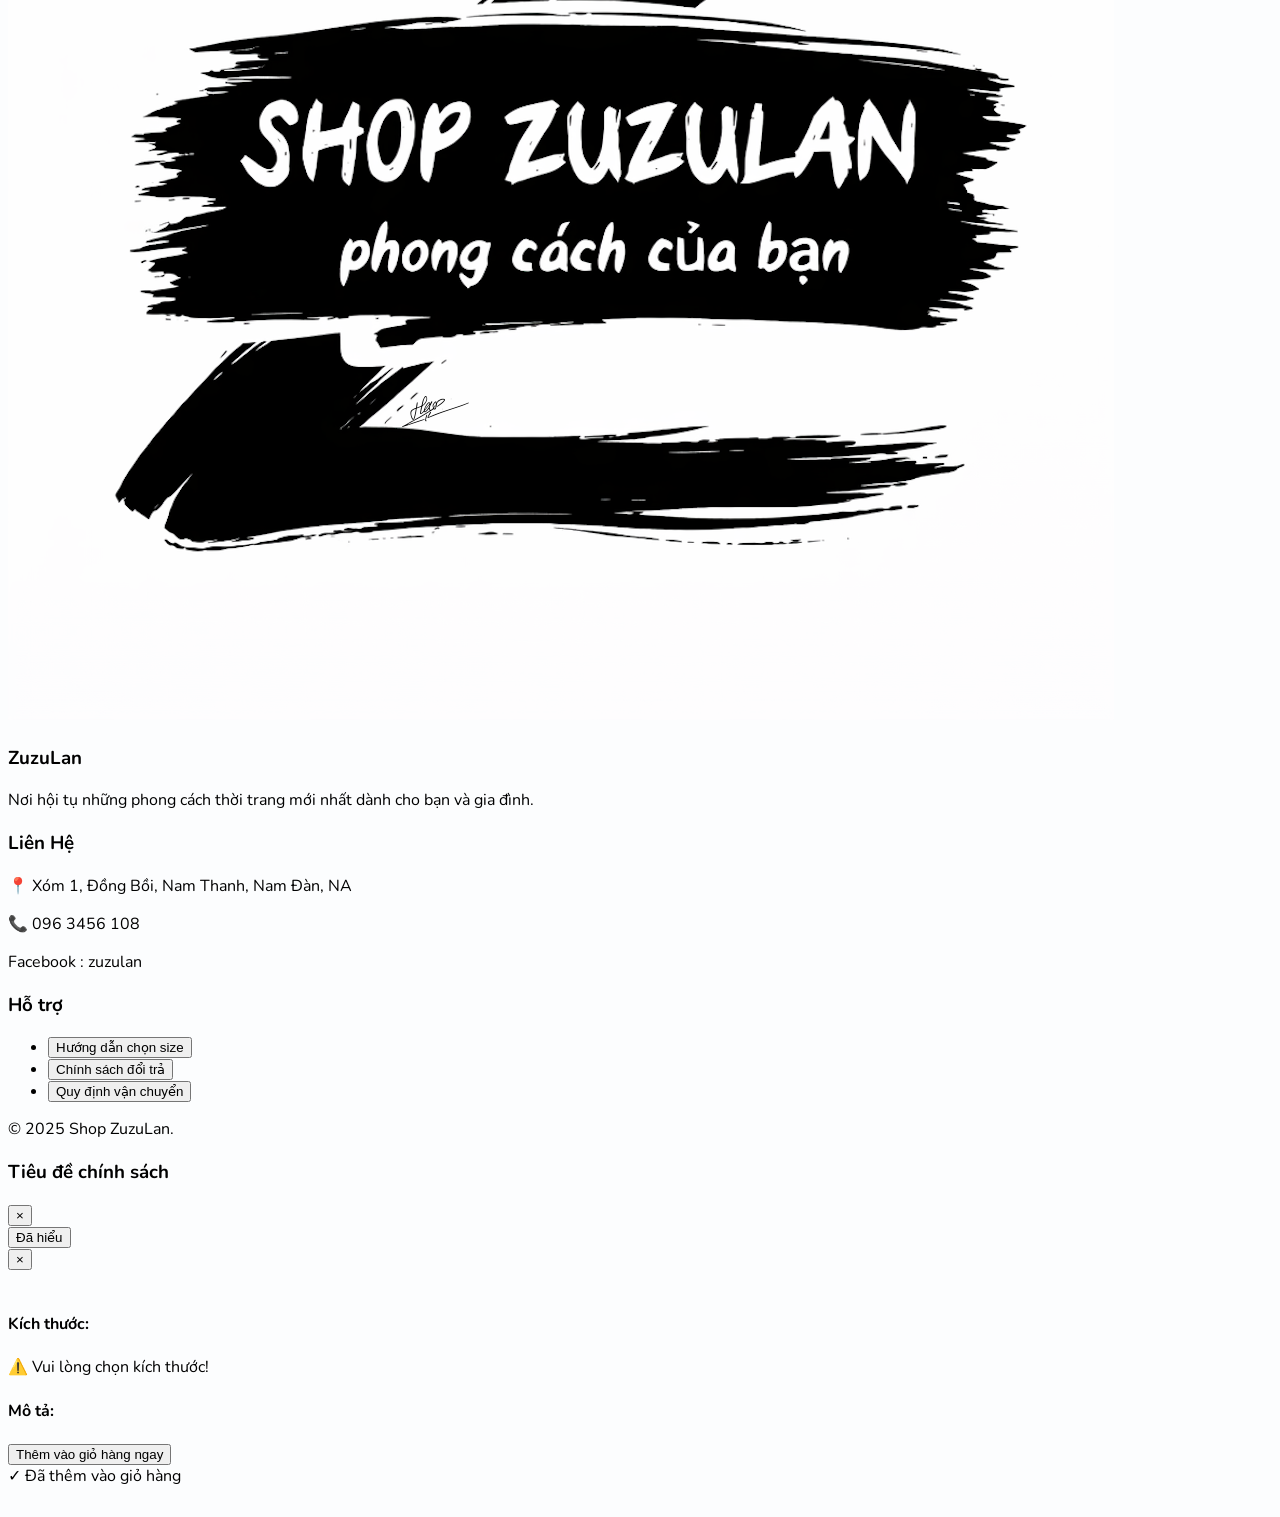
==== commit cbfea2ed: "fix" ====
--- a/index.html
+++ b/index.html
@@ -892,63 +892,62 @@
             },
 
 
-
             openModal(id) {
+                // //this.selectedColor = null; //bắt chọn màu
                 this.selectedSize = null; 
                 const p = storeData.products.find(x => x.id === id);
                 if (!p) return;
-                
-                // 1. Xử lý ảnh chính và Zoom
                 document.getElementById('modal-img').src = p.img;
                 
+                // phóng to ảnh
                 document.getElementById('modal-img').onclick = () => {
-                  document.getElementById('zoom-img').src = document.getElementById('modal-img').src;
+                  document.getElementById('zoom-img').src =
+                    document.getElementById('modal-img').src;
                   document.getElementById('img-zoom').classList.remove('hidden');
                 };
+
+                // đóng ảnh phóng to (PC + mobile)
+                // const imgZoom = document.getElementById('img-zoom');
+
                 const imgZoom = document.getElementById('img-zoom');
                 const zoomImg = document.getElementById('zoom-img');
                 
-                // Sự kiện đóng zoom
-                imgZoom.onclick = () => { imgZoom.classList.add('hidden'); };
-                // Chặn sự kiện click vào ảnh để không bị đóng nhầm khi zoom
-                zoomImg.onclick = (e) => { e.stopPropagation(); }; 
+                // bấm nền tối để đóng
+                imgZoom.addEventListener('click', () => {
+                  imgZoom.classList.add('hidden');
+                });
+                
+                // chạm vào ảnh thì KHÔNG đóng (để pinch zoom)
+                zoomImg.addEventListener('click', e => {
+                  e.stopPropagation();
+                });
+                zoomImg.addEventListener('touchstart', e => {
+                  e.stopPropagation();
+                });
                
                 document.getElementById('modal-title').innerText = p.name;
-
-                // --- 2. SỬA: LOGIC GIÁ & NÚT MUA ---
-                const priceEl = document.getElementById('modal-price');
-                const addBtn = document.getElementById('modal-add-btn');
-                
-                let giaTri = Number(p.price);
-                if (giaTri && giaTri > 0) {
-                    // CÓ GIÁ: Hiện tiền + Hiện nút mua + Xóa màu đỏ (nếu có)
-                    priceEl.innerText = giaTri.toLocaleString('vi-VN') + '₫';
-                    priceEl.classList.remove('text-red-500'); 
-                    addBtn.classList.remove('hidden'); 
-                } else {
-                    // KHÔNG GIÁ: Hiện Liên Hệ + Ẩn nút mua + Thêm màu đỏ
-                    priceEl.innerText = "Liên Hệ";
-                    priceEl.classList.add('text-red-500'); 
-                    addBtn.classList.add('hidden'); 
-                }
-                // ------------------------------------
-
+                document.getElementById('modal-price').innerText = p.price.toLocaleString('vi-VN') + '₫';
                 document.getElementById('modal-desc').innerText = p.desc;
-                
-                // 3. Xử lý Thumbnails (Ảnh nhỏ)
                 const thumbs = document.getElementById('modal-thumbnails');
                 thumbs.innerHTML = '';
+
                 const images = p.images ? p.images : [p.img];
 
+
+
+                // Ẩn thumbnail nếu chỉ có 1 ảnh
                 if (images.length <= 1) {
                     thumbs.classList.add('hidden');
                 } else {
                     thumbs.classList.remove('hidden');
                 }         
                                 
+                // const images = p.images ? p.images : [p.img]; 
+                
                 images.forEach((src, idx) => {
                     const img = document.createElement('img');
                     img.src = src;
+                    // img.className = `w-16 h-16 object-cover rounded border-2 cursor-pointer thumb-item ${idx === 0 ? 'thumb-selected' : 'border-transparent'}`;
                     img.className = 'w-14 h-14 object-cover rounded border cursor-pointer thumb-item';
 
                     img.onclick = function() {
@@ -963,7 +962,6 @@
                     thumbs.appendChild(img);
                 });
 
-                // 4. Xử lý chọn Size
                 const sizesDiv = document.getElementById('modal-sizes');
                 sizesDiv.innerHTML = '';
                 if(p.sizes && p.sizes.length > 0) {
@@ -984,122 +982,12 @@
                     this.selectedSize = "Freesize";
                 }
 
-                // 5. Gán sự kiện cho nút Thêm vào giỏ (đã check ẩn/hiện ở trên)
-                addBtn.onclick = () => { 
+                document.getElementById('modal-add-btn').onclick = () => { 
+                    // check size
                     if(!this.selectedSize) {
                         document.getElementById('size-error').classList.remove('hidden');
                         return;
                     }
-                    this.addToCart(p.id, this.selectedSize); 
-                    this.closeModal(); 
-                };
-                
-                // 6. Hiệu ứng hiện Modal
-                const m = document.getElementById('product-modal'); 
-                m.classList.remove('hidden'); 
-                setTimeout(() => { 
-                    m.classList.remove('opacity-0'); 
-                    m.querySelector('div').classList.replace('scale-95', 'scale-100'); 
-                }, 10);
-            },
-
-
-            // openModal(id) {
-            //     // //this.selectedColor = null; //bắt chọn màu
-            //     this.selectedSize = null; 
-            //     const p = storeData.products.find(x => x.id === id);
-            //     if (!p) return;
-            //     document.getElementById('modal-img').src = p.img;
-                
-            //     // phóng to ảnh
-            //     document.getElementById('modal-img').onclick = () => {
-            //       document.getElementById('zoom-img').src =
-            //         document.getElementById('modal-img').src;
-            //       document.getElementById('img-zoom').classList.remove('hidden');
-            //     };
-
-            //     // đóng ảnh phóng to (PC + mobile)
-            //     // const imgZoom = document.getElementById('img-zoom');
-
-            //     const imgZoom = document.getElementById('img-zoom');
-            //     const zoomImg = document.getElementById('zoom-img');
-                
-            //     // bấm nền tối để đóng
-            //     imgZoom.addEventListener('click', () => {
-            //       imgZoom.classList.add('hidden');
-            //     });
-                
-            //     // chạm vào ảnh thì KHÔNG đóng (để pinch zoom)
-            //     zoomImg.addEventListener('click', e => {
-            //       e.stopPropagation();
-            //     });
-            //     zoomImg.addEventListener('touchstart', e => {
-            //       e.stopPropagation();
-            //     });
-               
-            //     document.getElementById('modal-title').innerText = p.name;
-            //     document.getElementById('modal-price').innerText = p.price.toLocaleString('vi-VN') + '₫';
-            //     document.getElementById('modal-desc').innerText = p.desc;
-            //     const thumbs = document.getElementById('modal-thumbnails');
-            //     thumbs.innerHTML = '';
-
-            //     const images = p.images ? p.images : [p.img];
-
-
-
-            //     // Ẩn thumbnail nếu chỉ có 1 ảnh
-            //     if (images.length <= 1) {
-            //         thumbs.classList.add('hidden');
-            //     } else {
-            //         thumbs.classList.remove('hidden');
-            //     }         
-                                
-            //     // const images = p.images ? p.images : [p.img]; 
-                
-            //     images.forEach((src, idx) => {
-            //         const img = document.createElement('img');
-            //         img.src = src;
-            //         // img.className = `w-16 h-16 object-cover rounded border-2 cursor-pointer thumb-item ${idx === 0 ? 'thumb-selected' : 'border-transparent'}`;
-            //         img.className = 'w-14 h-14 object-cover rounded border cursor-pointer thumb-item';
-
-            //         img.onclick = function() {
-            //             document.getElementById('modal-img').src = src;
-            //             thumbs.querySelectorAll('img').forEach(i => {
-            //                 i.classList.remove('thumb-selected');
-            //                 i.classList.add('border-transparent');
-            //             });
-            //             this.classList.add('thumb-selected');
-            //             this.classList.remove('border-transparent');
-            //         }
-            //         thumbs.appendChild(img);
-            //     });
-
-            //     const sizesDiv = document.getElementById('modal-sizes');
-            //     sizesDiv.innerHTML = '';
-            //     if(p.sizes && p.sizes.length > 0) {
-            //         p.sizes.forEach(size => {
-            //             const btn = document.createElement('div');
-            //             btn.className = 'size-btn';
-            //             btn.innerText = size;
-            //             btn.onclick = () => {
-            //                 this.selectedSize = size;
-            //                 document.querySelectorAll('.size-btn').forEach(b => b.classList.remove('active'));
-            //                 btn.classList.add('active');
-            //                 document.getElementById('size-error').classList.add('hidden');
-            //             }
-            //             sizesDiv.appendChild(btn);
-            //         });
-            //     } else {
-            //         sizesDiv.innerHTML = '<span class="text-sm text-gray-500">Freesize</span>';
-            //         this.selectedSize = "Freesize";
-            //     }
-
-            //     document.getElementById('modal-add-btn').onclick = () => { 
-            //         // check size
-            //         if(!this.selectedSize) {
-            //             document.getElementById('size-error').classList.remove('hidden');
-            //             return;
-            //         }
 
 
 
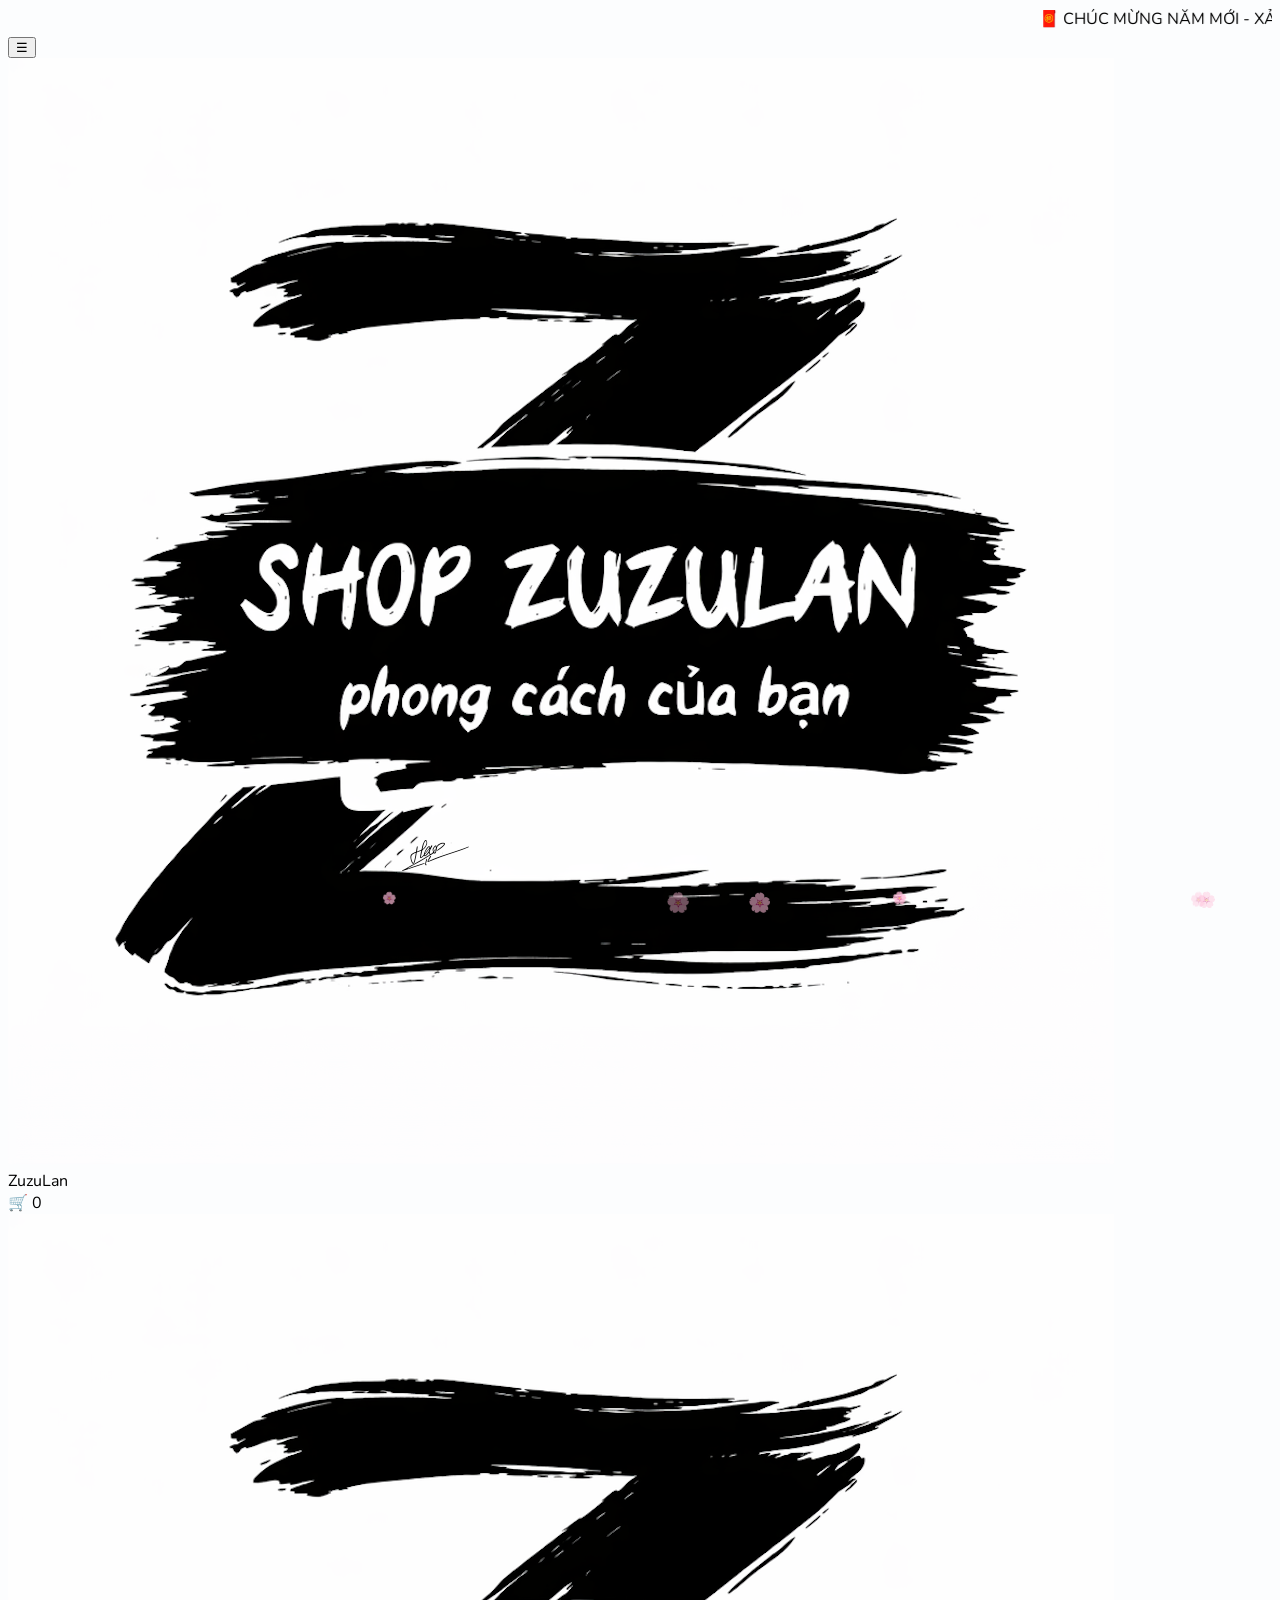
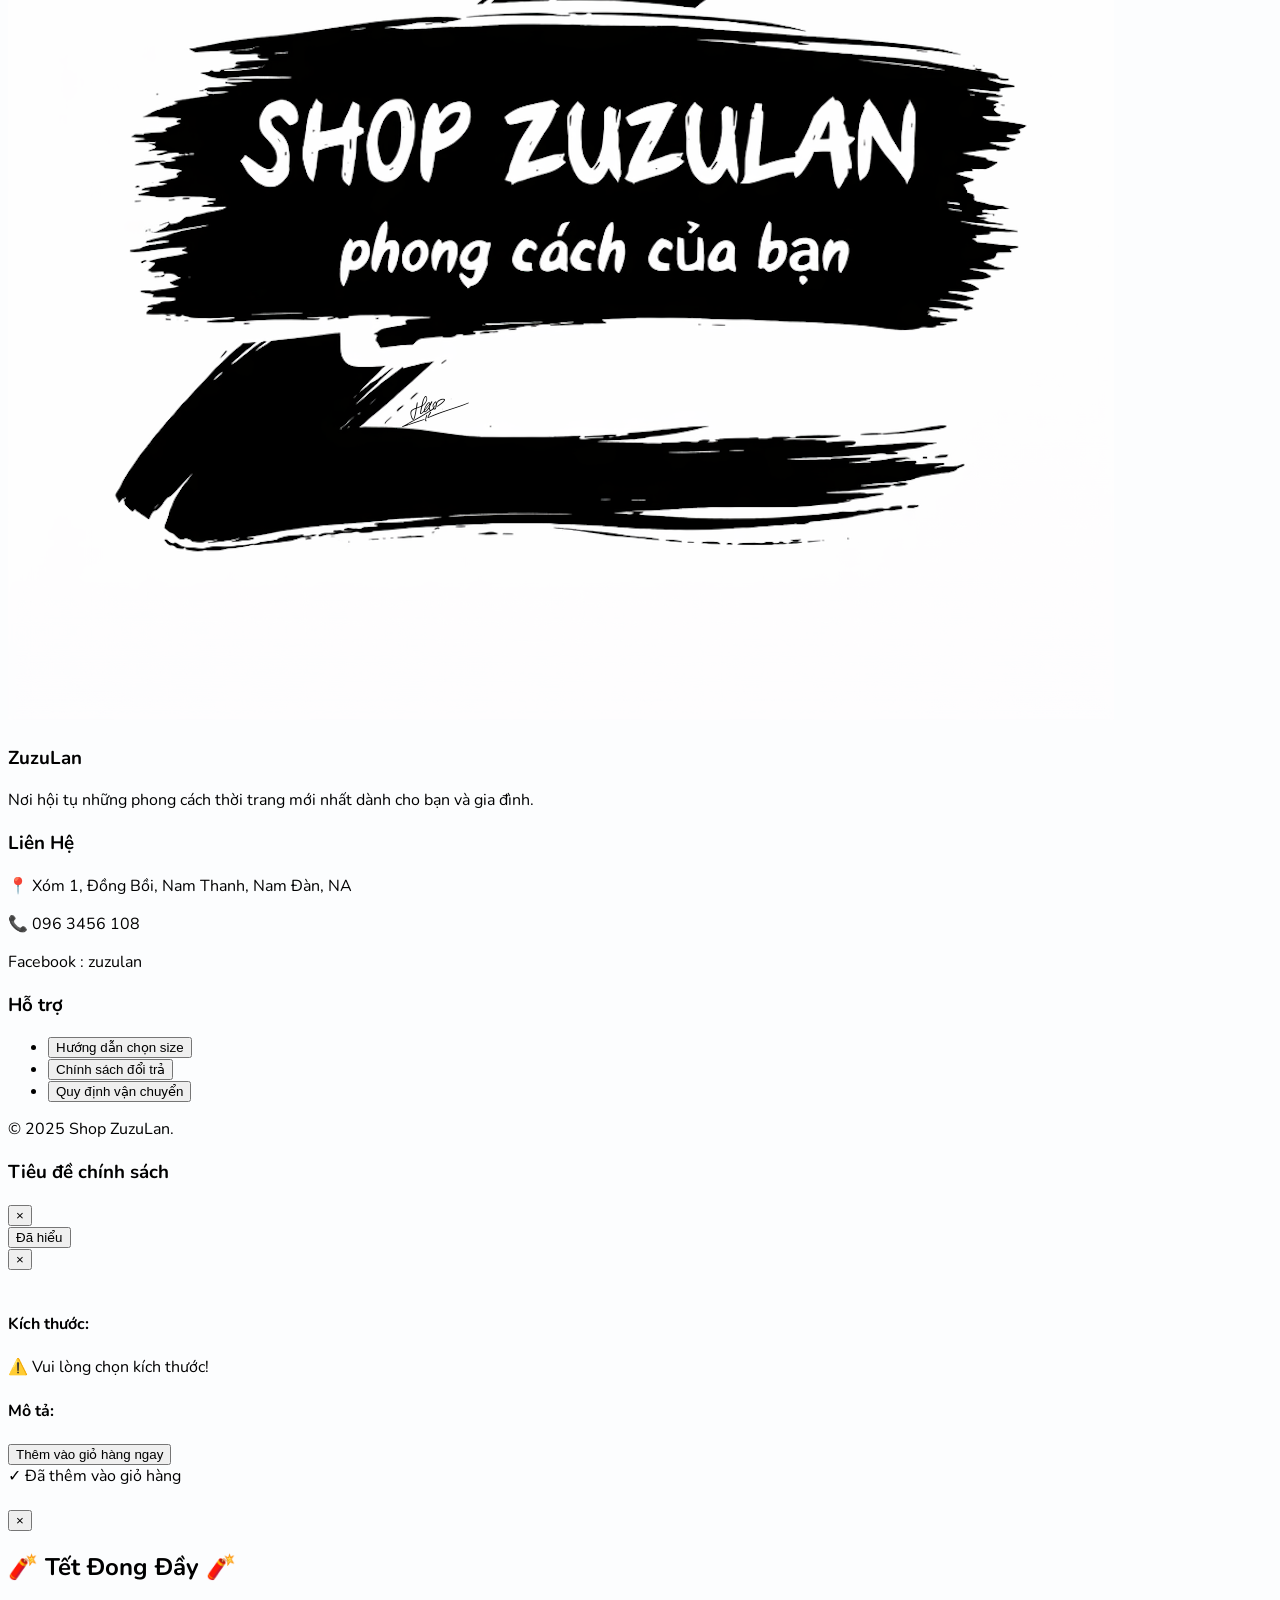
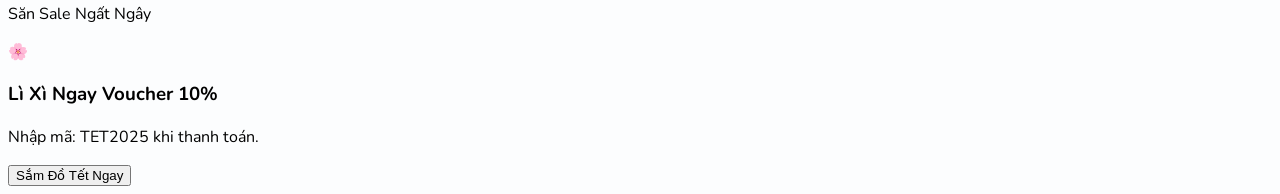
==== commit a8b0340d: "sale tet" ====
--- a/index.html
+++ b/index.html
@@ -239,20 +239,23 @@
 <body class="text-gray-700 flex flex-col min-h-screen relative">
 
     <!-- TOP BAR -->
+
     <!-- <div class="bg-primary text-white py-2 font-bold text-lg overflow-hidden">
-        <marquee direction="left" scrollamount="12">
-            Shop quần áo Zuzulan chào quý khách, chúc quý khách mua sắm vui vẻ! Đồ mua tại shop sẽ được sửa miễn phí
-        </marquee>
-    </div>
--->
-
-    <div class="bg-primary text-white py-2 font-bold text-lg overflow-hidden">
     <marquee direction="left" scrollamount="12">
         <span>Shop quần áo Zuzulan chào quý khách, chúc quý khách mua sắm vui vẻ!</span>
         
         <span class="text-yellow-300 mx-4">Đồ mua tại shop sẽ được sửa miễn phí!</span>
         
         <span class="text-lime-300">Có thể chọn màu lúc thanh toán!</span>
+    </marquee>
+    </div> -->
+
+    <div class="bg-red-600 text-yellow-300 py-2 font-bold text-lg overflow-hidden border-b-2 border-yellow-400">
+    <marquee direction="left" scrollamount="12">
+        <span>🧧 CHÚC MỪNG NĂM MỚI - XẢ KHO ĐÓN TẾT! 🧧</span>
+        <span class="text-white mx-4">Giảm giá lên đến 50% toàn bộ sản phẩm!</span>
+        <span class="text-yellow-200">Lì xì ngay 20k cho đơn hàng đầu tiên!</span>
+        <span class="text-white mx-4">Nhanh tay sắm đồ đẹp du xuân! 🌸</span>
     </marquee>
     </div>
 
@@ -1164,5 +1167,84 @@
 </div>
 
 
+<!-- Thêm Popup Quảng Cáo Tết (Banner Lì Xì) -->
+
+<div id="tet-popup" class="fixed inset-0 z-[200] hidden bg-black/70 flex items-center justify-center p-4 transition-opacity duration-500 opacity-0">
+    <div class="relative bg-red-600 rounded-2xl shadow-2xl max-w-md w-full overflow-hidden text-center border-4 border-yellow-400 transform scale-90 transition-transform duration-300">
+        
+        <button onclick="closeTetPopup()" class="absolute top-2 right-2 text-white/80 hover:text-white text-2xl font-bold z-10">&times;</button>
+        
+        <div class="bg-yellow-400 py-4">
+            <h2 class="text-3xl font-bold text-red-600 uppercase font-serif">🧨 Tết Đong Đầy 🧨</h2>
+            <p class="text-red-700 font-bold">Săn Sale Ngất Ngây</p>
+        </div>
+
+        <div class="p-6 text-white">
+            <div class="text-6xl mb-2">🌸</div>
+            <h3 class="text-xl font-bold mb-2 text-yellow-300">Lì Xì Ngay Voucher 10%</h3>
+            <p class="mb-6 text-sm">Nhập mã: <span class="bg-yellow-400 text-red-600 px-2 py-1 rounded font-bold border border-dashed border-red-600">TET2025</span> khi thanh toán.</p>
+            
+            <button onclick="closeTetPopup(); app.filterByCategory('new');" class="bg-yellow-400 text-red-600 font-bold py-3 px-8 rounded-full shadow-lg hover:bg-yellow-300 hover:scale-105 transition w-full uppercase">
+                Sắm Đồ Tết Ngay
+            </button>
+        </div>
+    </div>
+</div>
+
+<script>
+    // Hàm hiện popup tết sau 2 giây
+    setTimeout(() => {
+        const p = document.getElementById('tet-popup');
+        if(p) {
+            p.classList.remove('hidden');
+            setTimeout(() => {
+                p.classList.remove('opacity-0');
+                p.querySelector('div').classList.replace('scale-90', 'scale-100');
+            }, 100);
+        }
+    }, 2000); // 2000ms = 2 giây
+
+    function closeTetPopup() {
+        const p = document.getElementById('tet-popup');
+        p.classList.add('opacity-0');
+        p.querySelector('div').classList.replace('scale-100', 'scale-90');
+        setTimeout(() => p.classList.add('hidden'), 300);
+    }
+</script>
+
+<script>
+    // Hiệu ứng hoa rơi đơn giản
+    function createPetal() {
+        const petal = document.createElement('div');
+        petal.innerHTML = '🌸'; 
+        petal.style.position = 'fixed';
+        petal.style.left = Math.random() * 100 + 'vw';
+        petal.style.top = '-10px';
+        petal.style.fontSize = (Math.random() * 15 + 10) + 'px';
+        petal.style.opacity = Math.random() * 0.5 + 0.3;
+        petal.style.zIndex = '50';
+        petal.style.pointerEvents = 'none'; // Không che nút bấm
+        petal.style.animation = `fall ${Math.random() * 3 + 2}s linear forwards`;
+        
+        document.body.appendChild(petal);
+
+        setTimeout(() => {
+            petal.remove();
+        }, 5000);
+    }
+
+    // Thêm style animation vào thẻ head
+    const styleSheet = document.createElement("style");
+    styleSheet.innerText = `
+        @keyframes fall {
+            to { transform: translateY(100vh) rotate(360deg); }
+        }
+    `;
+    document.head.appendChild(styleSheet);
+
+    // Tạo hoa mỗi 300ms
+    setInterval(createPetal, 300);
+</script>
+
 </body>
 </html>
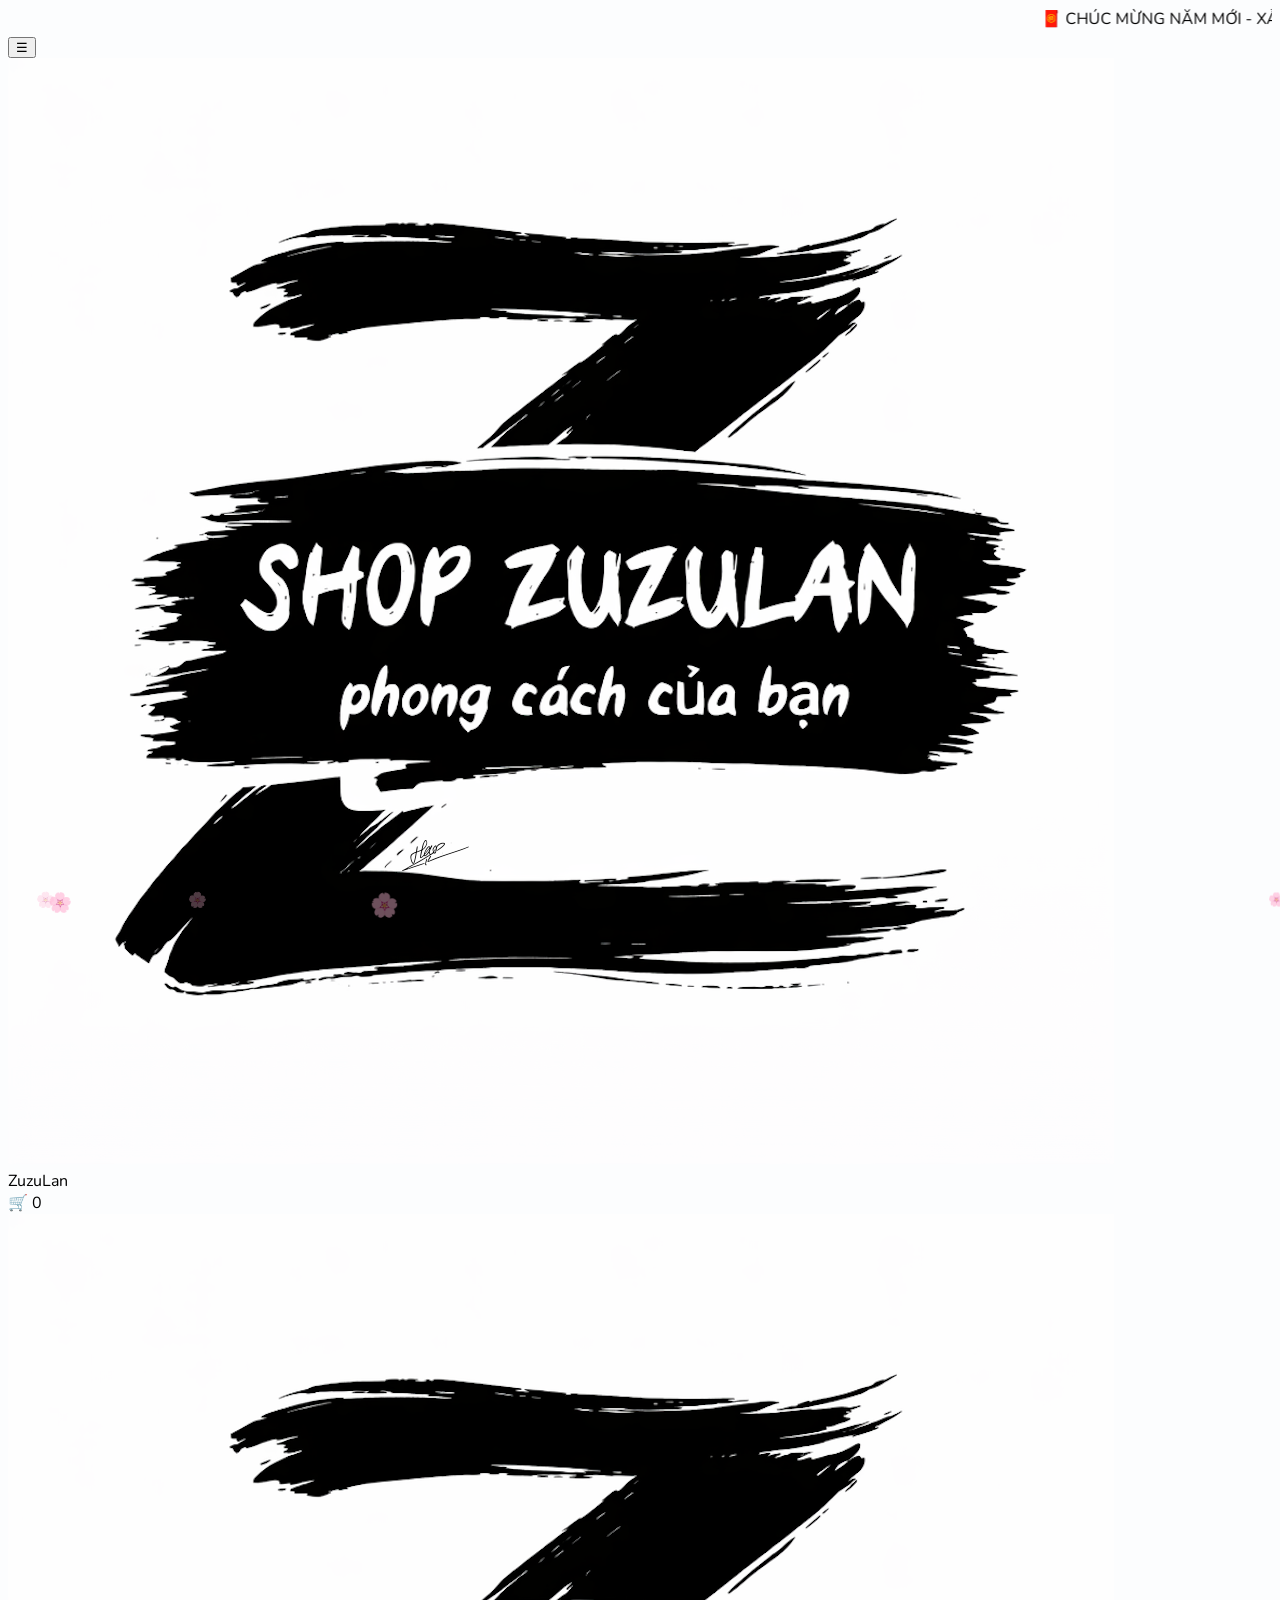
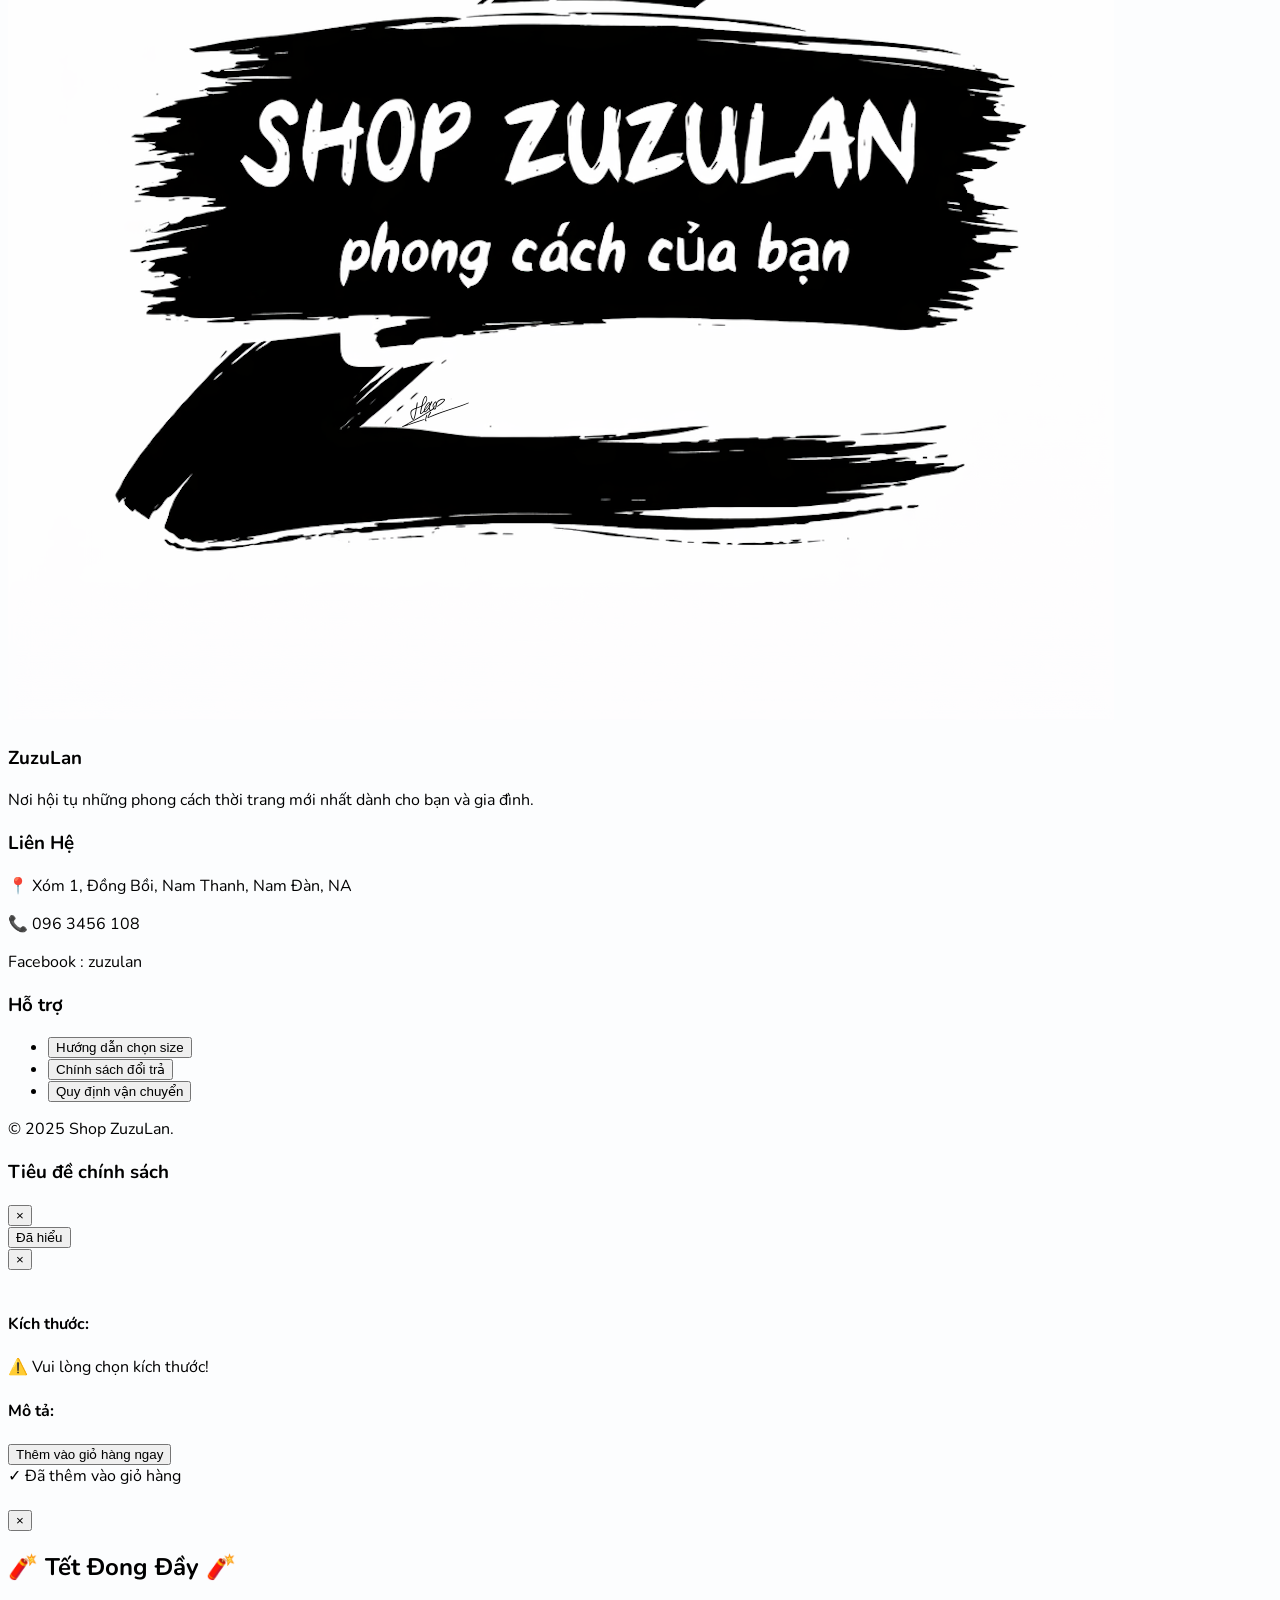
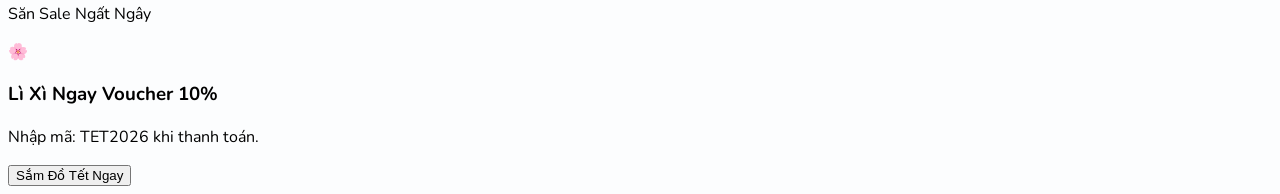
==== commit 468d8d5d: "fix sale" ====
--- a/index.html
+++ b/index.html
@@ -253,8 +253,8 @@
     <div class="bg-red-600 text-yellow-300 py-2 font-bold text-lg overflow-hidden border-b-2 border-yellow-400">
     <marquee direction="left" scrollamount="12">
         <span>🧧 CHÚC MỪNG NĂM MỚI - XẢ KHO ĐÓN TẾT! 🧧</span>
-        <span class="text-white mx-4">Giảm giá lên đến 50% toàn bộ sản phẩm!</span>
-        <span class="text-yellow-200">Lì xì ngay 20k cho đơn hàng đầu tiên!</span>
+        <span class="text-white mx-4">Giảm giá lên đến 30% toàn bộ sản phẩm!</span>
+        <!-- <span class="text-yellow-200">Lì xì ngay 20k cho đơn hàng đầu tiên!</span> -->
         <span class="text-white mx-4">Nhanh tay sắm đồ đẹp du xuân! 🌸</span>
     </marquee>
     </div>
@@ -1182,7 +1182,7 @@
         <div class="p-6 text-white">
             <div class="text-6xl mb-2">🌸</div>
             <h3 class="text-xl font-bold mb-2 text-yellow-300">Lì Xì Ngay Voucher 10%</h3>
-            <p class="mb-6 text-sm">Nhập mã: <span class="bg-yellow-400 text-red-600 px-2 py-1 rounded font-bold border border-dashed border-red-600">TET2025</span> khi thanh toán.</p>
+            <p class="mb-6 text-sm">Nhập mã: <span class="bg-yellow-400 text-red-600 px-2 py-1 rounded font-bold border border-dashed border-red-600">TET2026</span> khi thanh toán.</p>
             
             <button onclick="closeTetPopup(); app.filterByCategory('new');" class="bg-yellow-400 text-red-600 font-bold py-3 px-8 rounded-full shadow-lg hover:bg-yellow-300 hover:scale-105 transition w-full uppercase">
                 Sắm Đồ Tết Ngay
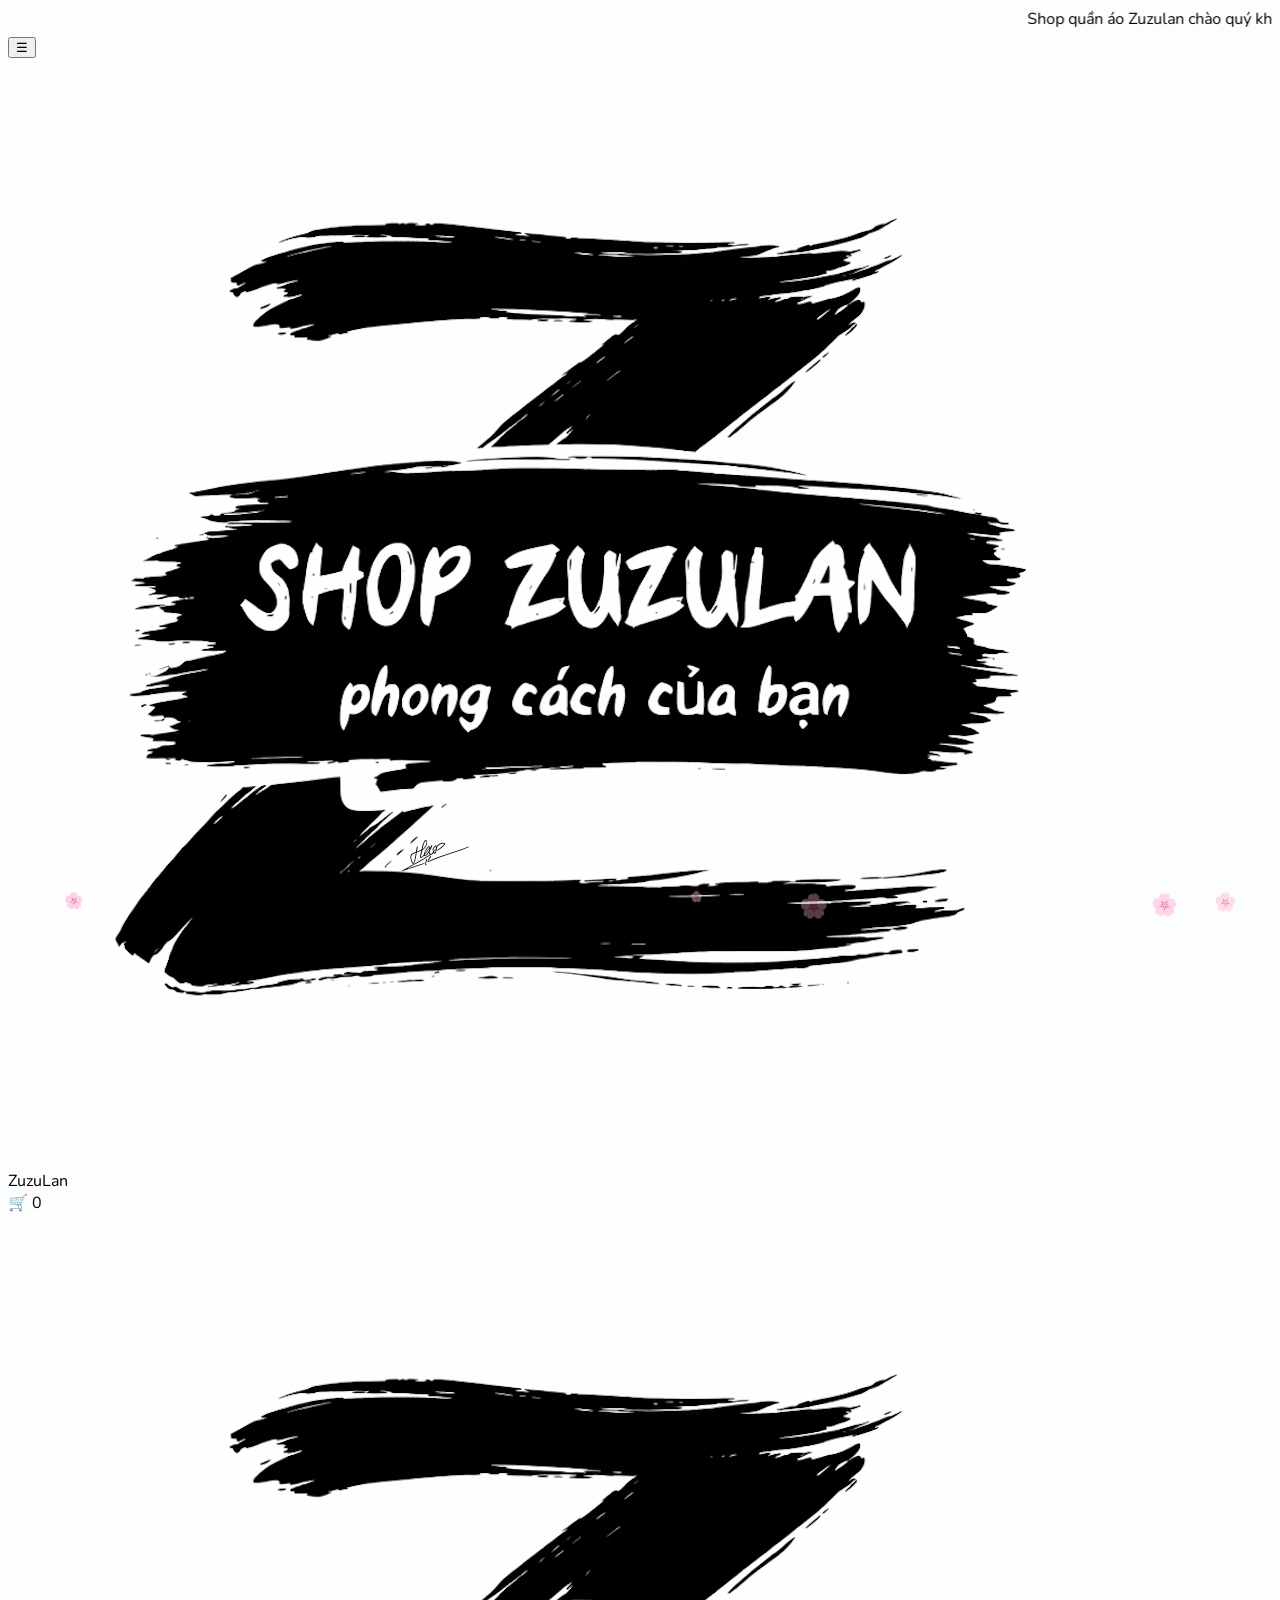
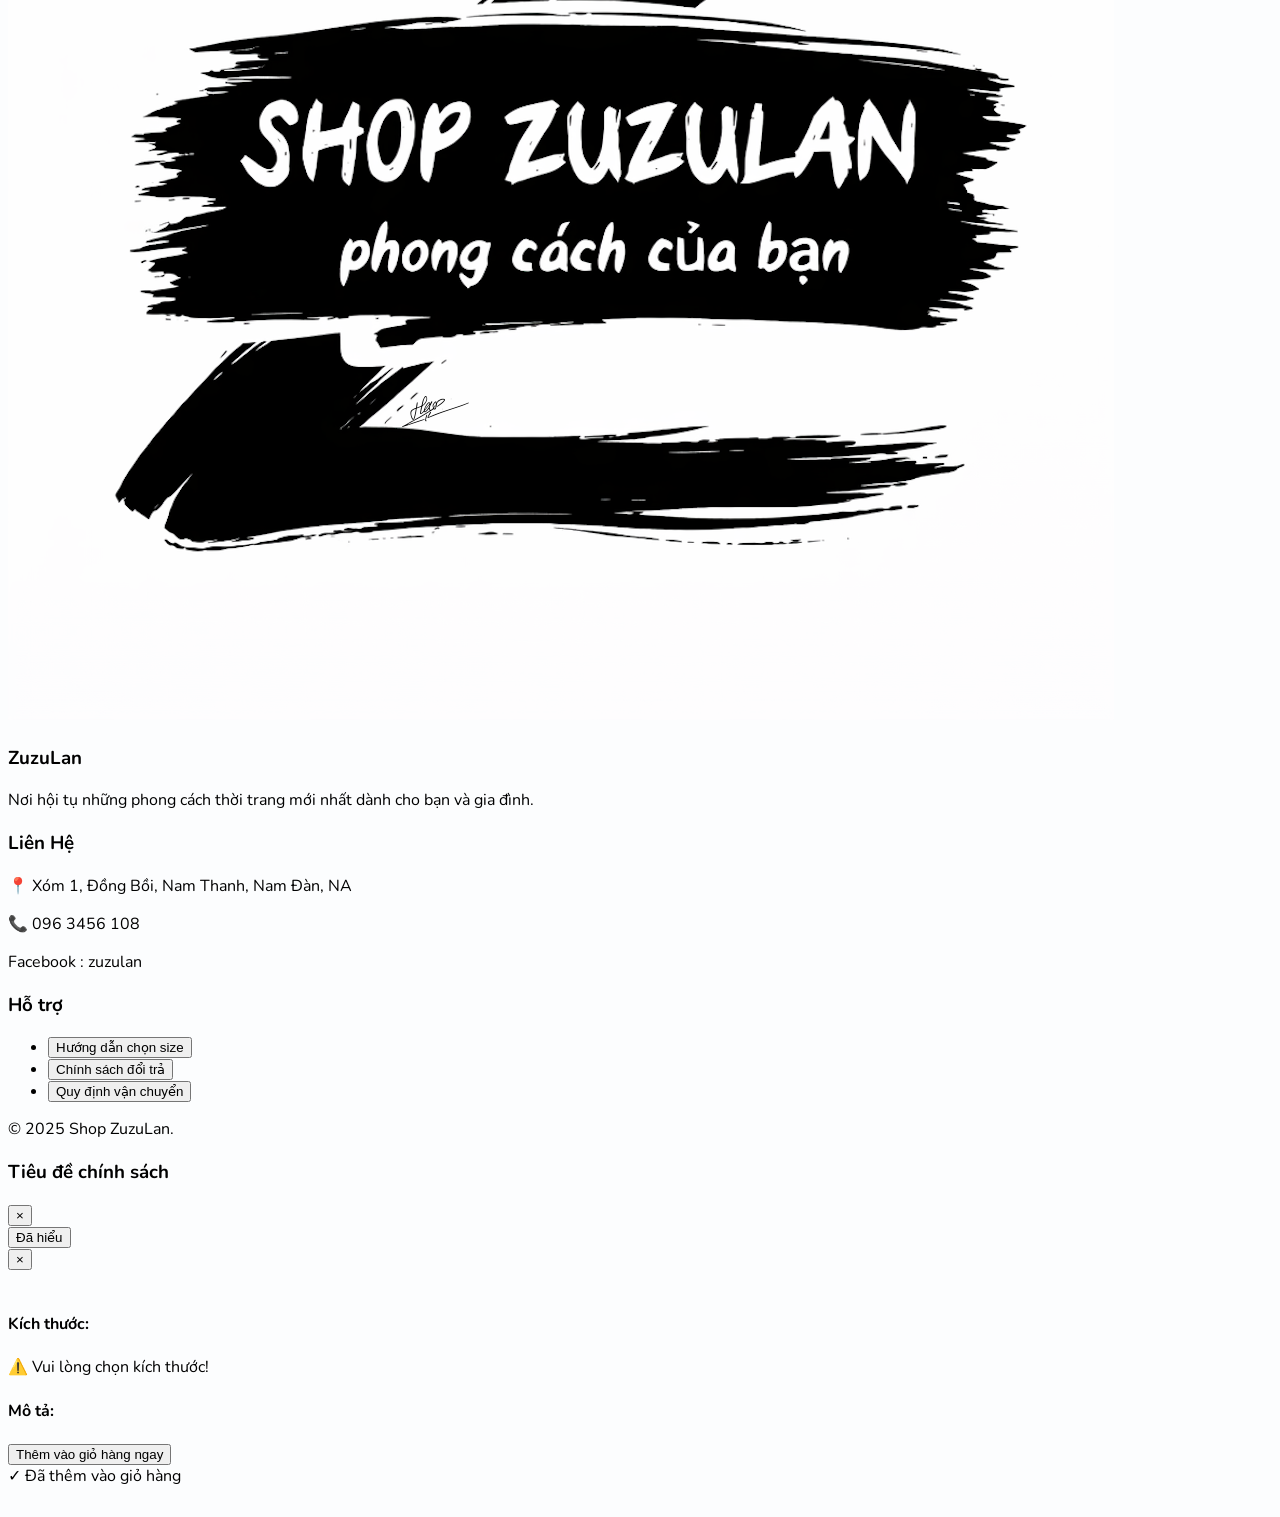
==== commit 48698696: "delete tết" ====
--- a/index.html
+++ b/index.html
@@ -240,7 +240,7 @@
 
     <!-- TOP BAR -->
 
-    <!-- <div class="bg-primary text-white py-2 font-bold text-lg overflow-hidden">
+    <div class="bg-primary text-white py-2 font-bold text-lg overflow-hidden">
     <marquee direction="left" scrollamount="12">
         <span>Shop quần áo Zuzulan chào quý khách, chúc quý khách mua sắm vui vẻ!</span>
         
@@ -248,16 +248,15 @@
         
         <span class="text-lime-300">Có thể chọn màu lúc thanh toán!</span>
     </marquee>
-    </div> -->
-
-    <div class="bg-red-600 text-yellow-300 py-2 font-bold text-lg overflow-hidden border-b-2 border-yellow-400">
+    </div>
+
+    <!-- <div class="bg-red-600 text-yellow-300 py-2 font-bold text-lg overflow-hidden border-b-2 border-yellow-400">
     <marquee direction="left" scrollamount="12">
         <span>🧧 CHÚC MỪNG NĂM MỚI - XẢ KHO ĐÓN TẾT! 🧧</span>
         <span class="text-white mx-4">Giảm giá lên đến 30% toàn bộ sản phẩm!</span>
-        <!-- <span class="text-yellow-200">Lì xì ngay 20k cho đơn hàng đầu tiên!</span> -->
         <span class="text-white mx-4">Nhanh tay sắm đồ đẹp du xuân! 🌸</span>
     </marquee>
-    </div>
+    </div> -->
 
     <!-- HEADER -->
     <header class="bg-white shadow-sm sticky top-0 z-50">
@@ -1169,7 +1168,7 @@
 
 <!-- Thêm Popup Quảng Cáo Tết (Banner Lì Xì) -->
 
-<div id="tet-popup" class="fixed inset-0 z-[200] hidden bg-black/70 flex items-center justify-center p-4 transition-opacity duration-500 opacity-0">
+<!-- <div id="tet-popup" class="fixed inset-0 z-[200] hidden bg-black/70 flex items-center justify-center p-4 transition-opacity duration-500 opacity-0">
     <div class="relative bg-red-600 rounded-2xl shadow-2xl max-w-md w-full overflow-hidden text-center border-4 border-yellow-400 transform scale-90 transition-transform duration-300">
         
         <button onclick="closeTetPopup()" class="absolute top-2 right-2 text-white/80 hover:text-white text-2xl font-bold z-10">&times;</button>
@@ -1189,9 +1188,9 @@
             </button>
         </div>
     </div>
-</div>
-
-<script>
+</div> -->
+
+<!-- <script>
     // Hàm hiện popup tết sau 2 giây
     setTimeout(() => {
         const p = document.getElementById('tet-popup');
@@ -1210,7 +1209,7 @@
         p.querySelector('div').classList.replace('scale-100', 'scale-90');
         setTimeout(() => p.classList.add('hidden'), 300);
     }
-</script>
+</script> -->
 
 <script>
     // Hiệu ứng hoa rơi đơn giản
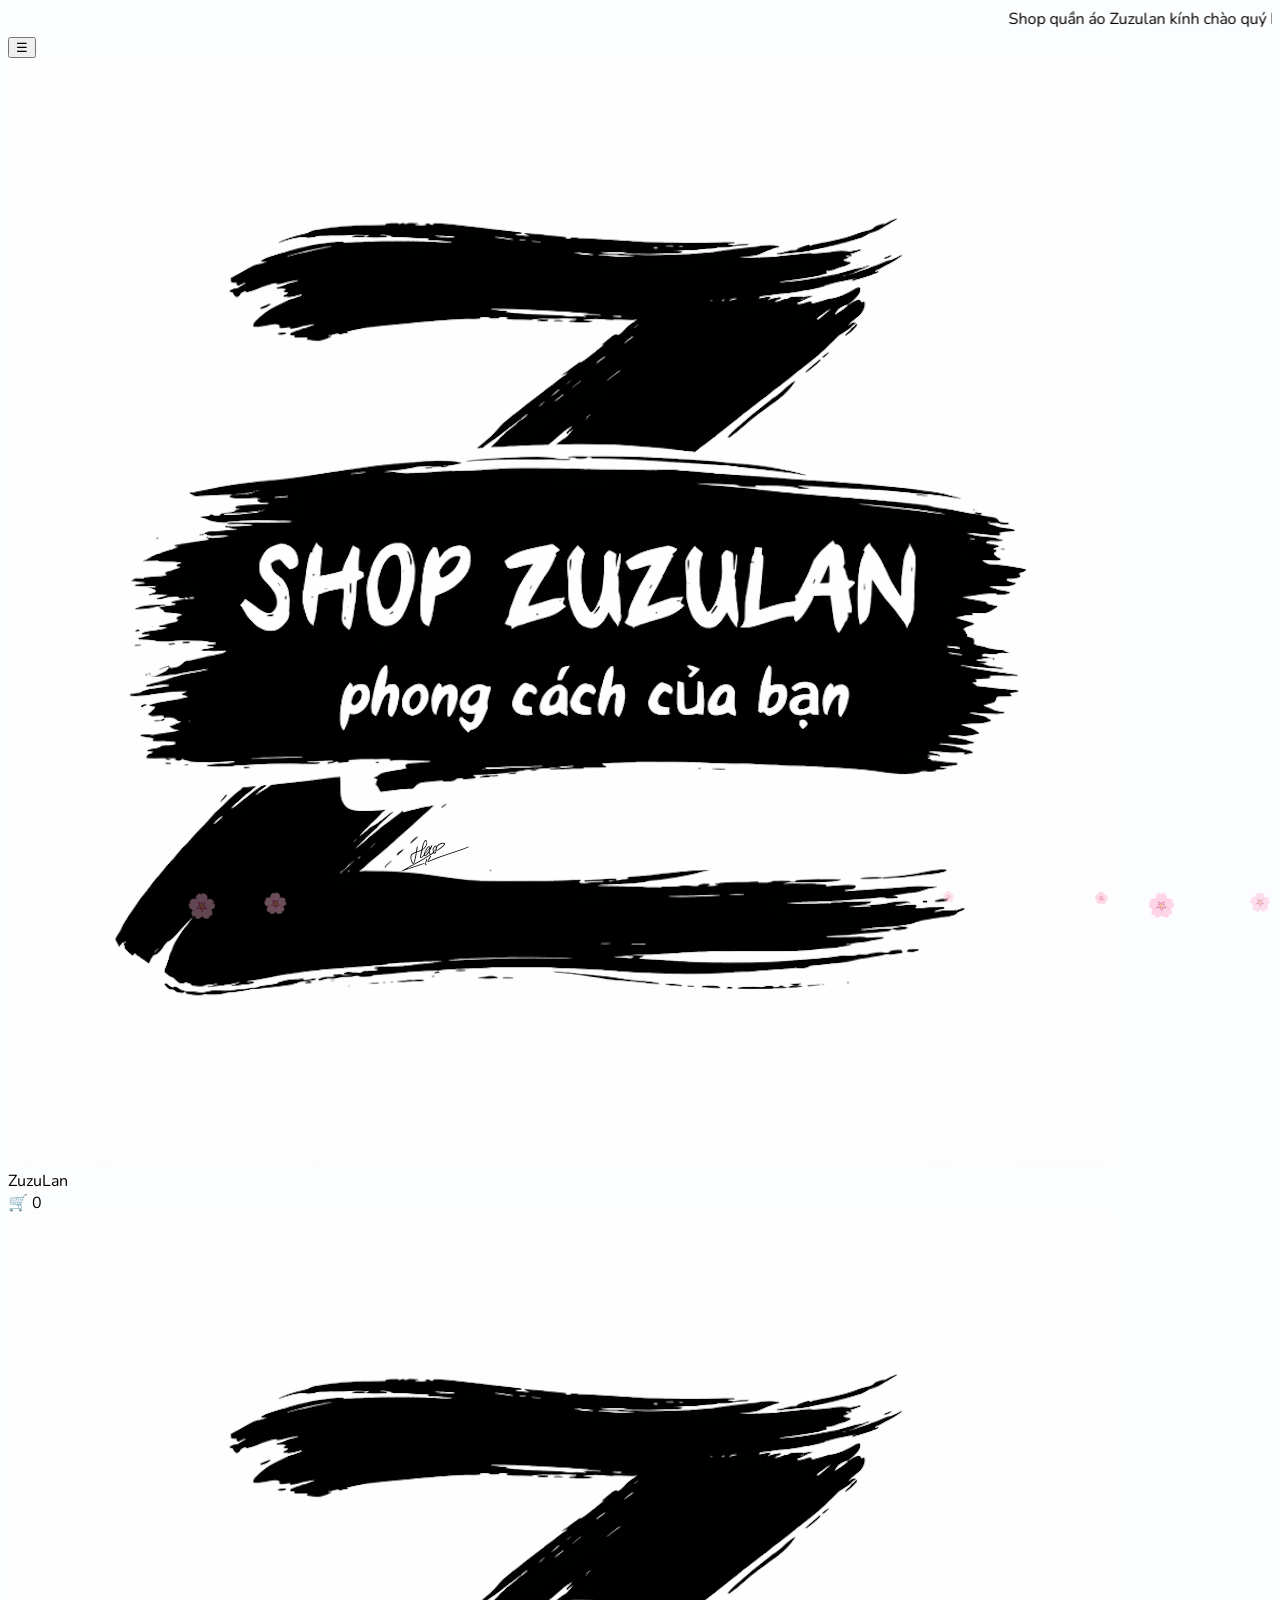
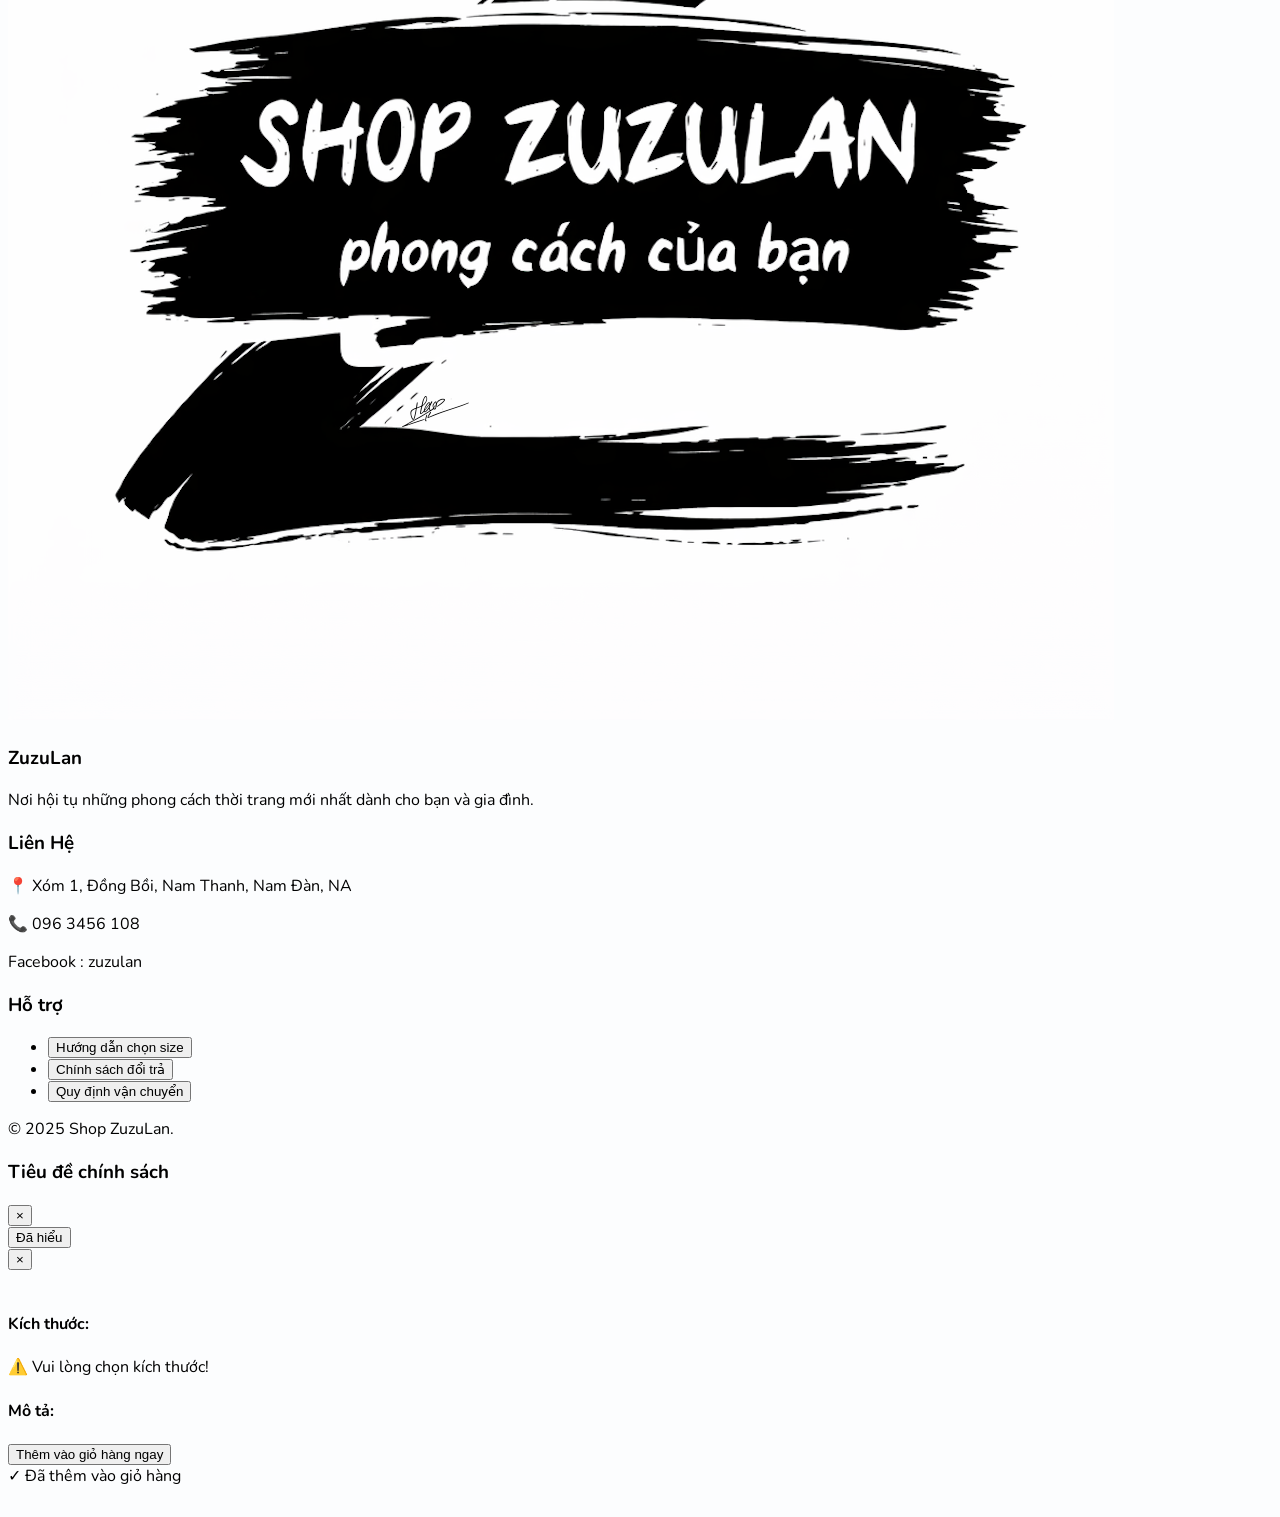
==== commit 0c44bad9: "add kính" ====
--- a/index.html
+++ b/index.html
@@ -242,7 +242,7 @@
 
     <div class="bg-primary text-white py-2 font-bold text-lg overflow-hidden">
     <marquee direction="left" scrollamount="12">
-        <span>Shop quần áo Zuzulan chào quý khách, chúc quý khách mua sắm vui vẻ!</span>
+        <span>Shop quần áo Zuzulan kính chào quý khách, chúc quý khách mua sắm vui vẻ!</span>
         
         <span class="text-yellow-300 mx-4">Đồ mua tại shop sẽ được sửa miễn phí!</span>
         
